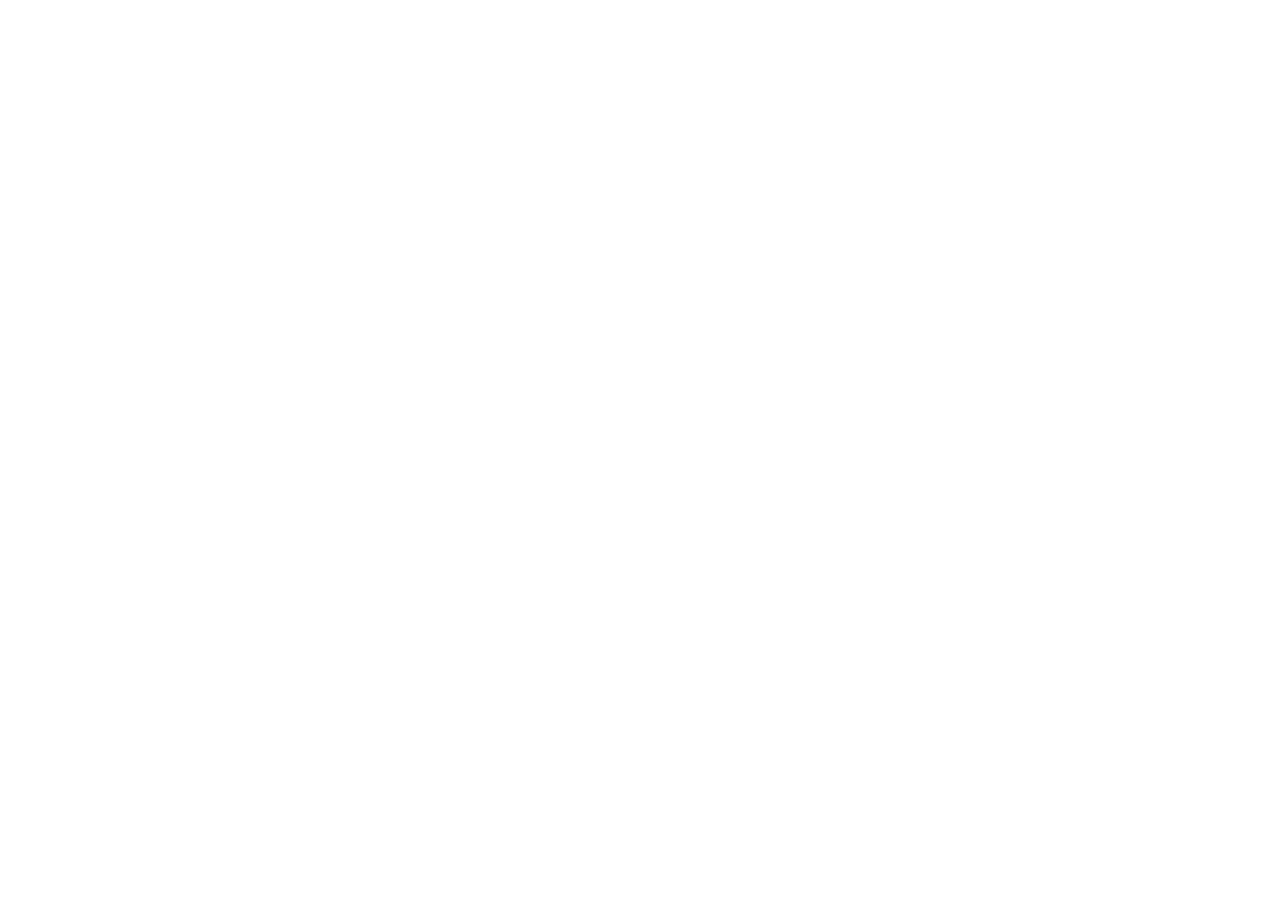
==== Algobit-NG/index.html @ f0472d27 "Auto-generated commit" ====
<!doctype html>
<html lang="en">

<head>
    <meta charset="utf-8">
    <title>Coinscrow</title>
    <base href="https://techyroots.github.io/coinscrow/">    <meta name="viewport" content="width=device-width, initial-scale=1">
    <link rel="icon" type="image/x-icon" href="favicon.ico">
<link rel="stylesheet" href="styles.1f81123faa1c5fcf5319.css"></head>

<body>
    <app-root></app-root>

    <script src="https://media.twiliocdn.com/sdk/js/chat/v4.0/twilio-chat.min.js"></script>
    <link rel="stylesheet" href="https://maxcdn.bootstrapcdn.com/bootstrap/4.0.0/css/bootstrap.min.css">
<script src="runtime.e227d1a0e31cbccbf8ec.js" defer></script><script src="polyfills.b9b21dc0255185303210.js" defer></script><script src="scripts.dc526345d607248c5580.js" defer></script><script src="main.c2bc45aca58bfa371fb0.js" defer></script></body>

</html>
---- Algobit-NG/styles.1f81123faa1c5fcf5319.css ----
:root{--blue:#007bff;--indigo:#6610f2;--purple:#6f42c1;--pink:#e83e8c;--red:#dc3545;--orange:#fd7e14;--yellow:#ffc107;--green:#28a745;--teal:#20c997;--cyan:#17a2b8;--white:#fff;--gray:#6c757d;--gray-dark:#343a40;--primary:#007bff;--secondary:#6c757d;--success:#28a745;--info:#17a2b8;--warning:#ffc107;--danger:#dc3545;--light:#f8f9fa;--dark:#343a40;--breakpoint-xs:0;--breakpoint-sm:576px;--breakpoint-md:768px;--breakpoint-lg:992px;--breakpoint-xl:1200px;--font-family-sans-serif:-apple-system,BlinkMacSystemFont,"Segoe UI",Roboto,"Helvetica Neue",Arial,"Noto Sans",sans-serif,"Apple Color Emoji","Segoe UI Emoji","Segoe UI Symbol","Noto Color Emoji";--font-family-monospace:SFMono-Regular,Menlo,Monaco,Consolas,"Liberation Mono","Courier New",monospace}*,:after,:before{box-sizing:border-box}article,aside,figcaption,figure,footer,header,hgroup,main,nav,section{display:block}body{margin:0;font-family:-apple-system,BlinkMacSystemFont,Segoe UI,Roboto,Helvetica Neue,Arial,Noto Sans,sans-serif,Apple Color Emoji,Segoe UI Emoji,Segoe UI Symbol,Noto Color Emoji;font-size:1rem;font-weight:400;line-height:1.5;color:#212529;text-align:left;background-color:#fff}[tabindex="-1"]:focus:not(:focus-visible){outline:0!important}hr{box-sizing:initial;height:0;overflow:visible}h1,h2,h3,h4,h5,h6{margin-top:0;margin-bottom:.5rem}p{margin-top:0;margin-bottom:1rem}abbr[data-original-title],abbr[title]{text-decoration:underline;-webkit-text-decoration:underline dotted;text-decoration:underline dotted;cursor:help;border-bottom:0;-webkit-text-decoration-skip-ink:none;text-decoration-skip-ink:none}address{font-style:normal;line-height:inherit}address,dl,ol,ul{margin-bottom:1rem}dl,ol,ul{margin-top:0}ol ol,ol ul,ul ol,ul ul{margin-bottom:0}dt{font-weight:700}dd{margin-bottom:.5rem;margin-left:0}blockquote{margin:0 0 1rem}b,strong{font-weight:bolder}small{font-size:80%}sub,sup{position:relative;font-size:75%;line-height:0;vertical-align:initial}sub{bottom:-.25em}sup{top:-.5em}a{color:#007bff;text-decoration:none;background-color:initial}a:hover{color:#0056b3;text-decoration:underline}a:not([href]):not([class]),a:not([href]):not([class]):hover{color:inherit;text-decoration:none}code,kbd,pre,samp{font-family:SFMono-Regular,Menlo,Monaco,Consolas,Liberation Mono,Courier New,monospace;font-size:1em}pre{margin-top:0;margin-bottom:1rem;overflow:auto;-ms-overflow-style:scrollbar}figure{margin:0 0 1rem}img{border-style:none}img,svg{vertical-align:middle}svg{overflow:hidden}table{border-collapse:collapse}caption{padding-top:.75rem;padding-bottom:.75rem;color:#6c757d;text-align:left;caption-side:bottom}th{text-align:inherit}label{display:inline-block;margin-bottom:.5rem}button{border-radius:0}button:focus{outline:1px dotted;outline:5px auto -webkit-focus-ring-color}button,input,optgroup,select,textarea{margin:0;font-family:inherit;font-size:inherit;line-height:inherit}button,input{overflow:visible}button,select{text-transform:none}[role=button]{cursor:pointer}select{word-wrap:normal}[type=button],[type=reset],[type=submit],button{-webkit-appearance:button}[type=button]:not(:disabled),[type=reset]:not(:disabled),[type=submit]:not(:disabled),button:not(:disabled){cursor:pointer}[type=button]::-moz-focus-inner,[type=reset]::-moz-focus-inner,[type=submit]::-moz-focus-inner,button::-moz-focus-inner{padding:0;border-style:none}input[type=checkbox],input[type=radio]{box-sizing:border-box;padding:0}textarea{overflow:auto;resize:vertical}fieldset{min-width:0;padding:0;margin:0;border:0}legend{display:block;width:100%;max-width:100%;padding:0;margin-bottom:.5rem;font-size:1.5rem;line-height:inherit;color:inherit;white-space:normal}progress{vertical-align:initial}[type=number]::-webkit-inner-spin-button,[type=number]::-webkit-outer-spin-button{height:auto}[type=search]{outline-offset:-2px;-webkit-appearance:none}[type=search]::-webkit-search-decoration{-webkit-appearance:none}::-webkit-file-upload-button{font:inherit;-webkit-appearance:button}output{display:inline-block}summary{display:list-item;cursor:pointer}template{display:none}[hidden]{display:none!important}.h1,.h2,.h3,.h4,.h5,.h6,h1,h2,h3,h4,h5,h6{margin-bottom:.5rem;font-weight:500;line-height:1.2}.h1,h1{font-size:2.5rem}.h2,h2{font-size:2rem}.h3,h3{font-size:1.75rem}.h4,h4{font-size:1.5rem}.h5,h5{font-size:1.25rem}.h6,h6{font-size:1rem}.lead{font-size:1.25rem;font-weight:300}.display-1{font-size:6rem}.display-1,.display-2{font-weight:300;line-height:1.2}.display-2{font-size:5.5rem}.display-3{font-size:4.5rem}.display-3,.display-4{font-weight:300;line-height:1.2}.display-4{font-size:3.5rem}hr{margin-top:1rem;margin-bottom:1rem;border:0;border-top:1px solid rgba(0,0,0,.1)}.small,small{font-size:80%;font-weight:400}.mark,mark{padding:.2em;background-color:#fcf8e3}.list-inline,.list-unstyled{padding-left:0;list-style:none}.list-inline-item{display:inline-block}.list-inline-item:not(:last-child){margin-right:.5rem}.initialism{font-size:90%;text-transform:uppercase}.blockquote{margin-bottom:1rem;font-size:1.25rem}.blockquote-footer{display:block;font-size:80%;color:#6c757d}.blockquote-footer:before{content:"\2014\00A0"}.img-fluid,.img-thumbnail{max-width:100%;height:auto}.img-thumbnail{padding:.25rem;background-color:#fff;border:1px solid #dee2e6;border-radius:.25rem}.figure{display:inline-block}.figure-img{margin-bottom:.5rem;line-height:1}.figure-caption{font-size:90%;color:#6c757d}code{font-size:87.5%;color:#e83e8c;word-wrap:break-word}a>code{color:inherit}kbd{padding:.2rem .4rem;font-size:87.5%;color:#fff;background-color:#212529;border-radius:.2rem}kbd kbd{padding:0;font-size:100%;font-weight:700}pre{display:block;font-size:87.5%;color:#212529}pre code{font-size:inherit;color:inherit;word-break:normal}.pre-scrollable{max-height:340px;overflow-y:scroll}.container,.container-fluid,.container-lg,.container-md,.container-sm,.container-xl{width:100%;padding-right:15px;padding-left:15px;margin-right:auto;margin-left:auto}@media (min-width:576px){.container,.container-sm{max-width:540px}}@media (min-width:768px){.container,.container-md,.container-sm{max-width:720px}}@media (min-width:992px){.container,.container-lg,.container-md,.container-sm{max-width:960px}}@media (min-width:1200px){.container,.container-lg,.container-md,.container-sm,.container-xl{max-width:1140px}}.row{display:flex;flex-wrap:wrap;margin-right:-15px;margin-left:-15px}.no-gutters{margin-right:0;margin-left:0}.no-gutters>.col,.no-gutters>[class*=col-]{padding-right:0;padding-left:0}.col,.col-1,.col-2,.col-3,.col-4,.col-5,.col-6,.col-7,.col-8,.col-9,.col-10,.col-11,.col-12,.col-auto,.col-lg,.col-lg-1,.col-lg-2,.col-lg-3,.col-lg-4,.col-lg-5,.col-lg-6,.col-lg-7,.col-lg-8,.col-lg-9,.col-lg-10,.col-lg-11,.col-lg-12,.col-lg-auto,.col-md,.col-md-1,.col-md-2,.col-md-3,.col-md-4,.col-md-5,.col-md-6,.col-md-7,.col-md-8,.col-md-9,.col-md-10,.col-md-11,.col-md-12,.col-md-auto,.col-sm,.col-sm-1,.col-sm-2,.col-sm-3,.col-sm-4,.col-sm-5,.col-sm-6,.col-sm-7,.col-sm-8,.col-sm-9,.col-sm-10,.col-sm-11,.col-sm-12,.col-sm-auto,.col-xl,.col-xl-1,.col-xl-2,.col-xl-3,.col-xl-4,.col-xl-5,.col-xl-6,.col-xl-7,.col-xl-8,.col-xl-9,.col-xl-10,.col-xl-11,.col-xl-12,.col-xl-auto{position:relative;width:100%;padding-right:15px;padding-left:15px}.col{flex-basis:0;flex-grow:1;max-width:100%}.row-cols-1>*{flex:0 0 100%;max-width:100%}.row-cols-2>*{flex:0 0 50%;max-width:50%}.row-cols-3>*{flex:0 0 33.333333%;max-width:33.333333%}.row-cols-4>*{flex:0 0 25%;max-width:25%}.row-cols-5>*{flex:0 0 20%;max-width:20%}.row-cols-6>*{flex:0 0 16.666667%;max-width:16.666667%}.col-auto{flex:0 0 auto;width:auto;max-width:100%}.col-1{flex:0 0 8.333333%;max-width:8.333333%}.col-2{flex:0 0 16.666667%;max-width:16.666667%}.col-3{flex:0 0 25%;max-width:25%}.col-4{flex:0 0 33.333333%;max-width:33.333333%}.col-5{flex:0 0 41.666667%;max-width:41.666667%}.col-6{flex:0 0 50%;max-width:50%}.col-7{flex:0 0 58.333333%;max-width:58.333333%}.col-8{flex:0 0 66.666667%;max-width:66.666667%}.col-9{flex:0 0 75%;max-width:75%}.col-10{flex:0 0 83.333333%;max-width:83.333333%}.col-11{flex:0 0 91.666667%;max-width:91.666667%}.col-12{flex:0 0 100%;max-width:100%}.order-first{order:-1}.order-last{order:13}.order-0{order:0}.order-1{order:1}.order-2{order:2}.order-3{order:3}.order-4{order:4}.order-5{order:5}.order-6{order:6}.order-7{order:7}.order-8{order:8}.order-9{order:9}.order-10{order:10}.order-11{order:11}.order-12{order:12}.offset-1{margin-left:8.333333%}.offset-2{margin-left:16.666667%}.offset-3{margin-left:25%}.offset-4{margin-left:33.333333%}.offset-5{margin-left:41.666667%}.offset-6{margin-left:50%}.offset-7{margin-left:58.333333%}.offset-8{margin-left:66.666667%}.offset-9{margin-left:75%}.offset-10{margin-left:83.333333%}.offset-11{margin-left:91.666667%}@media (min-width:576px){.col-sm{flex-basis:0;flex-grow:1;max-width:100%}.row-cols-sm-1>*{flex:0 0 100%;max-width:100%}.row-cols-sm-2>*{flex:0 0 50%;max-width:50%}.row-cols-sm-3>*{flex:0 0 33.333333%;max-width:33.333333%}.row-cols-sm-4>*{flex:0 0 25%;max-width:25%}.row-cols-sm-5>*{flex:0 0 20%;max-width:20%}.row-cols-sm-6>*{flex:0 0 16.666667%;max-width:16.666667%}.col-sm-auto{flex:0 0 auto;width:auto;max-width:100%}.col-sm-1{flex:0 0 8.333333%;max-width:8.333333%}.col-sm-2{flex:0 0 16.666667%;max-width:16.666667%}.col-sm-3{flex:0 0 25%;max-width:25%}.col-sm-4{flex:0 0 33.333333%;max-width:33.333333%}.col-sm-5{flex:0 0 41.666667%;max-width:41.666667%}.col-sm-6{flex:0 0 50%;max-width:50%}.col-sm-7{flex:0 0 58.333333%;max-width:58.333333%}.col-sm-8{flex:0 0 66.666667%;max-width:66.666667%}.col-sm-9{flex:0 0 75%;max-width:75%}.col-sm-10{flex:0 0 83.333333%;max-width:83.333333%}.col-sm-11{flex:0 0 91.666667%;max-width:91.666667%}.col-sm-12{flex:0 0 100%;max-width:100%}.order-sm-first{order:-1}.order-sm-last{order:13}.order-sm-0{order:0}.order-sm-1{order:1}.order-sm-2{order:2}.order-sm-3{order:3}.order-sm-4{order:4}.order-sm-5{order:5}.order-sm-6{order:6}.order-sm-7{order:7}.order-sm-8{order:8}.order-sm-9{order:9}.order-sm-10{order:10}.order-sm-11{order:11}.order-sm-12{order:12}.offset-sm-0{margin-left:0}.offset-sm-1{margin-left:8.333333%}.offset-sm-2{margin-left:16.666667%}.offset-sm-3{margin-left:25%}.offset-sm-4{margin-left:33.333333%}.offset-sm-5{margin-left:41.666667%}.offset-sm-6{margin-left:50%}.offset-sm-7{margin-left:58.333333%}.offset-sm-8{margin-left:66.666667%}.offset-sm-9{margin-left:75%}.offset-sm-10{margin-left:83.333333%}.offset-sm-11{margin-left:91.666667%}}@media (min-width:768px){.col-md{flex-basis:0;flex-grow:1;max-width:100%}.row-cols-md-1>*{flex:0 0 100%;max-width:100%}.row-cols-md-2>*{flex:0 0 50%;max-width:50%}.row-cols-md-3>*{flex:0 0 33.333333%;max-width:33.333333%}.row-cols-md-4>*{flex:0 0 25%;max-width:25%}.row-cols-md-5>*{flex:0 0 20%;max-width:20%}.row-cols-md-6>*{flex:0 0 16.666667%;max-width:16.666667%}.col-md-auto{flex:0 0 auto;width:auto;max-width:100%}.col-md-1{flex:0 0 8.333333%;max-width:8.333333%}.col-md-2{flex:0 0 16.666667%;max-width:16.666667%}.col-md-3{flex:0 0 25%;max-width:25%}.col-md-4{flex:0 0 33.333333%;max-width:33.333333%}.col-md-5{flex:0 0 41.666667%;max-width:41.666667%}.col-md-6{flex:0 0 50%;max-width:50%}.col-md-7{flex:0 0 58.333333%;max-width:58.333333%}.col-md-8{flex:0 0 66.666667%;max-width:66.666667%}.col-md-9{flex:0 0 75%;max-width:75%}.col-md-10{flex:0 0 83.333333%;max-width:83.333333%}.col-md-11{flex:0 0 91.666667%;max-width:91.666667%}.col-md-12{flex:0 0 100%;max-width:100%}.order-md-first{order:-1}.order-md-last{order:13}.order-md-0{order:0}.order-md-1{order:1}.order-md-2{order:2}.order-md-3{order:3}.order-md-4{order:4}.order-md-5{order:5}.order-md-6{order:6}.order-md-7{order:7}.order-md-8{order:8}.order-md-9{order:9}.order-md-10{order:10}.order-md-11{order:11}.order-md-12{order:12}.offset-md-0{margin-left:0}.offset-md-1{margin-left:8.333333%}.offset-md-2{margin-left:16.666667%}.offset-md-3{margin-left:25%}.offset-md-4{margin-left:33.333333%}.offset-md-5{margin-left:41.666667%}.offset-md-6{margin-left:50%}.offset-md-7{margin-left:58.333333%}.offset-md-8{margin-left:66.666667%}.offset-md-9{margin-left:75%}.offset-md-10{margin-left:83.333333%}.offset-md-11{margin-left:91.666667%}}@media (min-width:992px){.col-lg{flex-basis:0;flex-grow:1;max-width:100%}.row-cols-lg-1>*{flex:0 0 100%;max-width:100%}.row-cols-lg-2>*{flex:0 0 50%;max-width:50%}.row-cols-lg-3>*{flex:0 0 33.333333%;max-width:33.333333%}.row-cols-lg-4>*{flex:0 0 25%;max-width:25%}.row-cols-lg-5>*{flex:0 0 20%;max-width:20%}.row-cols-lg-6>*{flex:0 0 16.666667%;max-width:16.666667%}.col-lg-auto{flex:0 0 auto;width:auto;max-width:100%}.col-lg-1{flex:0 0 8.333333%;max-width:8.333333%}.col-lg-2{flex:0 0 16.666667%;max-width:16.666667%}.col-lg-3{flex:0 0 25%;max-width:25%}.col-lg-4{flex:0 0 33.333333%;max-width:33.333333%}.col-lg-5{flex:0 0 41.666667%;max-width:41.666667%}.col-lg-6{flex:0 0 50%;max-width:50%}.col-lg-7{flex:0 0 58.333333%;max-width:58.333333%}.col-lg-8{flex:0 0 66.666667%;max-width:66.666667%}.col-lg-9{flex:0 0 75%;max-width:75%}.col-lg-10{flex:0 0 83.333333%;max-width:83.333333%}.col-lg-11{flex:0 0 91.666667%;max-width:91.666667%}.col-lg-12{flex:0 0 100%;max-width:100%}.order-lg-first{order:-1}.order-lg-last{order:13}.order-lg-0{order:0}.order-lg-1{order:1}.order-lg-2{order:2}.order-lg-3{order:3}.order-lg-4{order:4}.order-lg-5{order:5}.order-lg-6{order:6}.order-lg-7{order:7}.order-lg-8{order:8}.order-lg-9{order:9}.order-lg-10{order:10}.order-lg-11{order:11}.order-lg-12{order:12}.offset-lg-0{margin-left:0}.offset-lg-1{margin-left:8.333333%}.offset-lg-2{margin-left:16.666667%}.offset-lg-3{margin-left:25%}.offset-lg-4{margin-left:33.333333%}.offset-lg-5{margin-left:41.666667%}.offset-lg-6{margin-left:50%}.offset-lg-7{margin-left:58.333333%}.offset-lg-8{margin-left:66.666667%}.offset-lg-9{margin-left:75%}.offset-lg-10{margin-left:83.333333%}.offset-lg-11{margin-left:91.666667%}}@media (min-width:1200px){.col-xl{flex-basis:0;flex-grow:1;max-width:100%}.row-cols-xl-1>*{flex:0 0 100%;max-width:100%}.row-cols-xl-2>*{flex:0 0 50%;max-width:50%}.row-cols-xl-3>*{flex:0 0 33.333333%;max-width:33.333333%}.row-cols-xl-4>*{flex:0 0 25%;max-width:25%}.row-cols-xl-5>*{flex:0 0 20%;max-width:20%}.row-cols-xl-6>*{flex:0 0 16.666667%;max-width:16.666667%}.col-xl-auto{flex:0 0 auto;width:auto;max-width:100%}.col-xl-1{flex:0 0 8.333333%;max-width:8.333333%}.col-xl-2{flex:0 0 16.666667%;max-width:16.666667%}.col-xl-3{flex:0 0 25%;max-width:25%}.col-xl-4{flex:0 0 33.333333%;max-width:33.333333%}.col-xl-5{flex:0 0 41.666667%;max-width:41.666667%}.col-xl-6{flex:0 0 50%;max-width:50%}.col-xl-7{flex:0 0 58.333333%;max-width:58.333333%}.col-xl-8{flex:0 0 66.666667%;max-width:66.666667%}.col-xl-9{flex:0 0 75%;max-width:75%}.col-xl-10{flex:0 0 83.333333%;max-width:83.333333%}.col-xl-11{flex:0 0 91.666667%;max-width:91.666667%}.col-xl-12{flex:0 0 100%;max-width:100%}.order-xl-first{order:-1}.order-xl-last{order:13}.order-xl-0{order:0}.order-xl-1{order:1}.order-xl-2{order:2}.order-xl-3{order:3}.order-xl-4{order:4}.order-xl-5{order:5}.order-xl-6{order:6}.order-xl-7{order:7}.order-xl-8{order:8}.order-xl-9{order:9}.order-xl-10{order:10}.order-xl-11{order:11}.order-xl-12{order:12}.offset-xl-0{margin-left:0}.offset-xl-1{margin-left:8.333333%}.offset-xl-2{margin-left:16.666667%}.offset-xl-3{margin-left:25%}.offset-xl-4{margin-left:33.333333%}.offset-xl-5{margin-left:41.666667%}.offset-xl-6{margin-left:50%}.offset-xl-7{margin-left:58.333333%}.offset-xl-8{margin-left:66.666667%}.offset-xl-9{margin-left:75%}.offset-xl-10{margin-left:83.333333%}.offset-xl-11{margin-left:91.666667%}}.table{width:100%;margin-bottom:1rem;color:#212529}.table td,.table th{padding:.75rem;vertical-align:top;border-top:1px solid #dee2e6}.table thead th{vertical-align:bottom;border-bottom:2px solid #dee2e6}.table tbody+tbody{border-top:2px solid #dee2e6}.table-sm td,.table-sm th{padding:.3rem}.table-bordered,.table-bordered td,.table-bordered th{border:1px solid #dee2e6}.table-bordered thead td,.table-bordered thead th{border-bottom-width:2px}.table-borderless tbody+tbody,.table-borderless td,.table-borderless th,.table-borderless thead th{border:0}.table-striped tbody tr:nth-of-type(odd){background-color:rgba(0,0,0,.05)}.table-hover tbody tr:hover{color:#212529;background-color:rgba(0,0,0,.075)}.table-primary,.table-primary>td,.table-primary>th{background-color:#b8daff}.table-primary tbody+tbody,.table-primary td,.table-primary th,.table-primary thead th{border-color:#7abaff}.table-hover .table-primary:hover,.table-hover .table-primary:hover>td,.table-hover .table-primary:hover>th{background-color:#9fcdff}.table-secondary,.table-secondary>td,.table-secondary>th{background-color:#d6d8db}.table-secondary tbody+tbody,.table-secondary td,.table-secondary th,.table-secondary thead th{border-color:#b3b7bb}.table-hover .table-secondary:hover,.table-hover .table-secondary:hover>td,.table-hover .table-secondary:hover>th{background-color:#c8cbcf}.table-success,.table-success>td,.table-success>th{background-color:#c3e6cb}.table-success tbody+tbody,.table-success td,.table-success th,.table-success thead th{border-color:#8fd19e}.table-hover .table-success:hover,.table-hover .table-success:hover>td,.table-hover .table-success:hover>th{background-color:#b1dfbb}.table-info,.table-info>td,.table-info>th{background-color:#bee5eb}.table-info tbody+tbody,.table-info td,.table-info th,.table-info thead th{border-color:#86cfda}.table-hover .table-info:hover,.table-hover .table-info:hover>td,.table-hover .table-info:hover>th{background-color:#abdde5}.table-warning,.table-warning>td,.table-warning>th{background-color:#ffeeba}.table-warning tbody+tbody,.table-warning td,.table-warning th,.table-warning thead th{border-color:#ffdf7e}.table-hover .table-warning:hover,.table-hover .table-warning:hover>td,.table-hover .table-warning:hover>th{background-color:#ffe8a1}.table-danger,.table-danger>td,.table-danger>th{background-color:#f5c6cb}.table-danger tbody+tbody,.table-danger td,.table-danger th,.table-danger thead th{border-color:#ed969e}.table-hover .table-danger:hover,.table-hover .table-danger:hover>td,.table-hover .table-danger:hover>th{background-color:#f1b0b7}.table-light,.table-light>td,.table-light>th{background-color:#fdfdfe}.table-light tbody+tbody,.table-light td,.table-light th,.table-light thead th{border-color:#fbfcfc}.table-hover .table-light:hover,.table-hover .table-light:hover>td,.table-hover .table-light:hover>th{background-color:#ececf6}.table-dark,.table-dark>td,.table-dark>th{background-color:#c6c8ca}.table-dark tbody+tbody,.table-dark td,.table-dark th,.table-dark thead th{border-color:#95999c}.table-hover .table-dark:hover,.table-hover .table-dark:hover>td,.table-hover .table-dark:hover>th{background-color:#b9bbbe}.table-active,.table-active>td,.table-active>th,.table-hover .table-active:hover,.table-hover .table-active:hover>td,.table-hover .table-active:hover>th{background-color:rgba(0,0,0,.075)}.table .thead-dark th{color:#fff;background-color:#343a40;border-color:#454d55}.table .thead-light th{color:#495057;background-color:#e9ecef;border-color:#dee2e6}.table-dark{color:#fff;background-color:#343a40}.table-dark td,.table-dark th,.table-dark thead th{border-color:#454d55}.table-dark.table-bordered{border:0}.table-dark.table-striped tbody tr:nth-of-type(odd){background-color:hsla(0,0%,100%,.05)}.table-dark.table-hover tbody tr:hover{color:#fff;background-color:hsla(0,0%,100%,.075)}@media (max-width:575.98px){.table-responsive-sm{display:block;width:100%;overflow-x:auto;-webkit-overflow-scrolling:touch}.table-responsive-sm>.table-bordered{border:0}}@media (max-width:767.98px){.table-responsive-md{display:block;width:100%;overflow-x:auto;-webkit-overflow-scrolling:touch}.table-responsive-md>.table-bordered{border:0}}@media (max-width:991.98px){.table-responsive-lg{display:block;width:100%;overflow-x:auto;-webkit-overflow-scrolling:touch}.table-responsive-lg>.table-bordered{border:0}}@media (max-width:1199.98px){.table-responsive-xl{display:block;width:100%;overflow-x:auto;-webkit-overflow-scrolling:touch}.table-responsive-xl>.table-bordered{border:0}}.table-responsive{display:block;width:100%;overflow-x:auto;-webkit-overflow-scrolling:touch}.table-responsive>.table-bordered{border:0}.form-control{display:block;width:100%;height:calc(1.5em + .75rem + 2px);padding:.375rem .75rem;font-size:1rem;font-weight:400;line-height:1.5;color:#495057;background-color:#fff;background-clip:padding-box;border:1px solid #ced4da;border-radius:.25rem;transition:border-color .15s ease-in-out,box-shadow .15s ease-in-out}@media (prefers-reduced-motion:reduce){.form-control{transition:none}}.form-control::-ms-expand{background-color:initial;border:0}.form-control:-moz-focusring{color:transparent;text-shadow:0 0 0 #495057}.form-control:focus{color:#495057;background-color:#fff;border-color:#80bdff;outline:0;box-shadow:0 0 0 .2rem rgba(0,123,255,.25)}.form-control::placeholder{color:#6c757d;opacity:1}.form-control:disabled,.form-control[readonly]{background-color:#e9ecef;opacity:1}input[type=date].form-control,input[type=datetime-local].form-control,input[type=month].form-control,input[type=time].form-control{-webkit-appearance:none;-moz-appearance:none;appearance:none}select.form-control:focus::-ms-value{color:#495057;background-color:#fff}.form-control-file,.form-control-range{display:block;width:100%}.col-form-label{padding-top:calc(.375rem + 1px);padding-bottom:calc(.375rem + 1px);margin-bottom:0;font-size:inherit;line-height:1.5}.col-form-label-lg{padding-top:calc(.5rem + 1px);padding-bottom:calc(.5rem + 1px);font-size:1.25rem;line-height:1.5}.col-form-label-sm{padding-top:calc(.25rem + 1px);padding-bottom:calc(.25rem + 1px);font-size:.875rem;line-height:1.5}.form-control-plaintext{display:block;width:100%;padding:.375rem 0;margin-bottom:0;font-size:1rem;line-height:1.5;color:#212529;background-color:initial;border:solid transparent;border-width:1px 0}.form-control-plaintext.form-control-lg,.form-control-plaintext.form-control-sm{padding-right:0;padding-left:0}.form-control-sm{height:calc(1.5em + .5rem + 2px);padding:.25rem .5rem;font-size:.875rem;line-height:1.5;border-radius:.2rem}.form-control-lg{height:calc(1.5em + 1rem + 2px);padding:.5rem 1rem;font-size:1.25rem;line-height:1.5;border-radius:.3rem}select.form-control[multiple],select.form-control[size],textarea.form-control{height:auto}.form-group{margin-bottom:1rem}.form-text{display:block;margin-top:.25rem}.form-row{display:flex;flex-wrap:wrap;margin-right:-5px;margin-left:-5px}.form-row>.col,.form-row>[class*=col-]{padding-right:5px;padding-left:5px}.form-check{position:relative;display:block;padding-left:1.25rem}.form-check-input{position:absolute;margin-top:.3rem;margin-left:-1.25rem}.form-check-input:disabled~.form-check-label,.form-check-input[disabled]~.form-check-label{color:#6c757d}.form-check-label{margin-bottom:0}.form-check-inline{display:inline-flex;align-items:center;padding-left:0;margin-right:.75rem}.form-check-inline .form-check-input{position:static;margin-top:0;margin-right:.3125rem;margin-left:0}.valid-feedback{display:none;width:100%;margin-top:.25rem;font-size:80%;color:#28a745}.valid-tooltip{position:absolute;top:100%;left:0;z-index:5;display:none;max-width:100%;padding:.25rem .5rem;margin-top:.1rem;font-size:.875rem;line-height:1.5;color:#fff;background-color:rgba(40,167,69,.9);border-radius:.25rem}.is-valid~.valid-feedback,.is-valid~.valid-tooltip,.was-validated :valid~.valid-feedback,.was-validated :valid~.valid-tooltip{display:block}.form-control.is-valid,.was-validated .form-control:valid{border-color:#28a745;padding-right:calc(1.5em + .75rem);background-image:url("data:image/svg+xml,%3csvg xmlns='http://www.w3.org/2000/svg' width='8' height='8' viewBox='0 0 8 8'%3e%3cpath fill='%2328a745' d='M2.3 6.73L.6 4.53c-.4-1.04.46-1.4 1.1-.8l1.1 1.4 3.4-3.8c.6-.63 1.6-.27 1.2.7l-4 4.6c-.43.5-.8.4-1.1.1z'/%3e%3c/svg%3e");background-repeat:no-repeat;background-position:right calc(.375em + .1875rem) center;background-size:calc(.75em + .375rem) calc(.75em + .375rem)}.form-control.is-valid:focus,.was-validated .form-control:valid:focus{border-color:#28a745;box-shadow:0 0 0 .2rem rgba(40,167,69,.25)}.was-validated textarea.form-control:valid,textarea.form-control.is-valid{padding-right:calc(1.5em + .75rem);background-position:top calc(.375em + .1875rem) right calc(.375em + .1875rem)}.custom-select.is-valid,.was-validated .custom-select:valid{border-color:#28a745;padding-right:calc(.75em + 2.3125rem);background:url("data:image/svg+xml,%3csvg xmlns='http://www.w3.org/2000/svg' width='4' height='5' viewBox='0 0 4 5'%3e%3cpath fill='%23343a40' d='M2 0L0 2h4zm0 5L0 3h4z'/%3e%3c/svg%3e") no-repeat right .75rem center/8px 10px,url("data:image/svg+xml,%3csvg xmlns='http://www.w3.org/2000/svg' width='8' height='8' viewBox='0 0 8 8'%3e%3cpath fill='%2328a745' d='M2.3 6.73L.6 4.53c-.4-1.04.46-1.4 1.1-.8l1.1 1.4 3.4-3.8c.6-.63 1.6-.27 1.2.7l-4 4.6c-.43.5-.8.4-1.1.1z'/%3e%3c/svg%3e") #fff no-repeat center right 1.75rem/calc(.75em + .375rem) calc(.75em + .375rem)}.custom-select.is-valid:focus,.was-validated .custom-select:valid:focus{border-color:#28a745;box-shadow:0 0 0 .2rem rgba(40,167,69,.25)}.form-check-input.is-valid~.form-check-label,.was-validated .form-check-input:valid~.form-check-label{color:#28a745}.form-check-input.is-valid~.valid-feedback,.form-check-input.is-valid~.valid-tooltip,.was-validated .form-check-input:valid~.valid-feedback,.was-validated .form-check-input:valid~.valid-tooltip{display:block}.custom-control-input.is-valid~.custom-control-label,.was-validated .custom-control-input:valid~.custom-control-label{color:#28a745}.custom-control-input.is-valid~.custom-control-label:before,.was-validated .custom-control-input:valid~.custom-control-label:before{border-color:#28a745}.custom-control-input.is-valid:checked~.custom-control-label:before,.was-validated .custom-control-input:valid:checked~.custom-control-label:before{border-color:#34ce57;background-color:#34ce57}.custom-control-input.is-valid:focus~.custom-control-label:before,.was-validated .custom-control-input:valid:focus~.custom-control-label:before{box-shadow:0 0 0 .2rem rgba(40,167,69,.25)}.custom-control-input.is-valid:focus:not(:checked)~.custom-control-label:before,.custom-file-input.is-valid~.custom-file-label,.was-validated .custom-control-input:valid:focus:not(:checked)~.custom-control-label:before,.was-validated .custom-file-input:valid~.custom-file-label{border-color:#28a745}.custom-file-input.is-valid:focus~.custom-file-label,.was-validated .custom-file-input:valid:focus~.custom-file-label{border-color:#28a745;box-shadow:0 0 0 .2rem rgba(40,167,69,.25)}.invalid-feedback{display:none;width:100%;margin-top:.25rem;font-size:80%;color:#dc3545}.invalid-tooltip{position:absolute;top:100%;left:0;z-index:5;display:none;max-width:100%;padding:.25rem .5rem;margin-top:.1rem;font-size:.875rem;line-height:1.5;color:#fff;background-color:rgba(220,53,69,.9);border-radius:.25rem}.is-invalid~.invalid-feedback,.is-invalid~.invalid-tooltip,.was-validated :invalid~.invalid-feedback,.was-validated :invalid~.invalid-tooltip{display:block}.form-control.is-invalid,.was-validated .form-control:invalid{border-color:#dc3545;padding-right:calc(1.5em + .75rem);background-image:url("data:image/svg+xml,%3csvg xmlns='http://www.w3.org/2000/svg' width='12' height='12' fill='none' stroke='%23dc3545' viewBox='0 0 12 12'%3e%3ccircle cx='6' cy='6' r='4.5'/%3e%3cpath stroke-linejoin='round' d='M5.8 3.6h.4L6 6.5z'/%3e%3ccircle cx='6' cy='8.2' r='.6' fill='%23dc3545' stroke='none'/%3e%3c/svg%3e");background-repeat:no-repeat;background-position:right calc(.375em + .1875rem) center;background-size:calc(.75em + .375rem) calc(.75em + .375rem)}.form-control.is-invalid:focus,.was-validated .form-control:invalid:focus{border-color:#dc3545;box-shadow:0 0 0 .2rem rgba(220,53,69,.25)}.was-validated textarea.form-control:invalid,textarea.form-control.is-invalid{padding-right:calc(1.5em + .75rem);background-position:top calc(.375em + .1875rem) right calc(.375em + .1875rem)}.custom-select.is-invalid,.was-validated .custom-select:invalid{border-color:#dc3545;padding-right:calc(.75em + 2.3125rem);background:url("data:image/svg+xml,%3csvg xmlns='http://www.w3.org/2000/svg' width='4' height='5' viewBox='0 0 4 5'%3e%3cpath fill='%23343a40' d='M2 0L0 2h4zm0 5L0 3h4z'/%3e%3c/svg%3e") no-repeat right .75rem center/8px 10px,url("data:image/svg+xml,%3csvg xmlns='http://www.w3.org/2000/svg' width='12' height='12' fill='none' stroke='%23dc3545' viewBox='0 0 12 12'%3e%3ccircle cx='6' cy='6' r='4.5'/%3e%3cpath stroke-linejoin='round' d='M5.8 3.6h.4L6 6.5z'/%3e%3ccircle cx='6' cy='8.2' r='.6' fill='%23dc3545' stroke='none'/%3e%3c/svg%3e") #fff no-repeat center right 1.75rem/calc(.75em + .375rem) calc(.75em + .375rem)}.custom-select.is-invalid:focus,.was-validated .custom-select:invalid:focus{border-color:#dc3545;box-shadow:0 0 0 .2rem rgba(220,53,69,.25)}.form-check-input.is-invalid~.form-check-label,.was-validated .form-check-input:invalid~.form-check-label{color:#dc3545}.form-check-input.is-invalid~.invalid-feedback,.form-check-input.is-invalid~.invalid-tooltip,.was-validated .form-check-input:invalid~.invalid-feedback,.was-validated .form-check-input:invalid~.invalid-tooltip{display:block}.custom-control-input.is-invalid~.custom-control-label,.was-validated .custom-control-input:invalid~.custom-control-label{color:#dc3545}.custom-control-input.is-invalid~.custom-control-label:before,.was-validated .custom-control-input:invalid~.custom-control-label:before{border-color:#dc3545}.custom-control-input.is-invalid:checked~.custom-control-label:before,.was-validated .custom-control-input:invalid:checked~.custom-control-label:before{border-color:#e4606d;background-color:#e4606d}.custom-control-input.is-invalid:focus~.custom-control-label:before,.was-validated .custom-control-input:invalid:focus~.custom-control-label:before{box-shadow:0 0 0 .2rem rgba(220,53,69,.25)}.custom-control-input.is-invalid:focus:not(:checked)~.custom-control-label:before,.custom-file-input.is-invalid~.custom-file-label,.was-validated .custom-control-input:invalid:focus:not(:checked)~.custom-control-label:before,.was-validated .custom-file-input:invalid~.custom-file-label{border-color:#dc3545}.custom-file-input.is-invalid:focus~.custom-file-label,.was-validated .custom-file-input:invalid:focus~.custom-file-label{border-color:#dc3545;box-shadow:0 0 0 .2rem rgba(220,53,69,.25)}.form-inline{display:flex;flex-flow:row wrap;align-items:center}.form-inline .form-check{width:100%}@media (min-width:576px){.form-inline label{justify-content:center}.form-inline .form-group,.form-inline label{display:flex;align-items:center;margin-bottom:0}.form-inline .form-group{flex:0 0 auto;flex-flow:row wrap}.form-inline .form-control{display:inline-block;width:auto;vertical-align:middle}.form-inline .form-control-plaintext{display:inline-block}.form-inline .custom-select,.form-inline .input-group{width:auto}.form-inline .form-check{display:flex;align-items:center;justify-content:center;width:auto;padding-left:0}.form-inline .form-check-input{position:relative;flex-shrink:0;margin-top:0;margin-right:.25rem;margin-left:0}.form-inline .custom-control{align-items:center;justify-content:center}.form-inline .custom-control-label{margin-bottom:0}}.btn{display:inline-block;font-weight:400;color:#212529;text-align:center;vertical-align:middle;-webkit-user-select:none;-moz-user-select:none;user-select:none;background-color:initial;border:1px solid transparent;padding:.375rem .75rem;font-size:1rem;line-height:1.5;border-radius:.25rem;transition:color .15s ease-in-out,background-color .15s ease-in-out,border-color .15s ease-in-out,box-shadow .15s ease-in-out}@media (prefers-reduced-motion:reduce){.btn{transition:none}}.btn:hover{color:#212529;text-decoration:none}.btn.focus,.btn:focus{outline:0;box-shadow:0 0 0 .2rem rgba(0,123,255,.25)}.btn.disabled,.btn:disabled{opacity:.65}.btn:not(:disabled):not(.disabled){cursor:pointer}a.btn.disabled,fieldset:disabled a.btn{pointer-events:none}.btn-primary{color:#fff;background-color:#007bff;border-color:#007bff}.btn-primary.focus,.btn-primary:focus,.btn-primary:hover{color:#fff;background-color:#0069d9;border-color:#0062cc}.btn-primary.focus,.btn-primary:focus{box-shadow:0 0 0 .2rem rgba(38,143,255,.5)}.btn-primary.disabled,.btn-primary:disabled{color:#fff;background-color:#007bff;border-color:#007bff}.btn-primary:not(:disabled):not(.disabled).active,.btn-primary:not(:disabled):not(.disabled):active,.show>.btn-primary.dropdown-toggle{color:#fff;background-color:#0062cc;border-color:#005cbf}.btn-primary:not(:disabled):not(.disabled).active:focus,.btn-primary:not(:disabled):not(.disabled):active:focus,.show>.btn-primary.dropdown-toggle:focus{box-shadow:0 0 0 .2rem rgba(38,143,255,.5)}.btn-secondary{color:#fff;background-color:#6c757d;border-color:#6c757d}.btn-secondary.focus,.btn-secondary:focus,.btn-secondary:hover{color:#fff;background-color:#5a6268;border-color:#545b62}.btn-secondary.focus,.btn-secondary:focus{box-shadow:0 0 0 .2rem rgba(130,138,145,.5)}.btn-secondary.disabled,.btn-secondary:disabled{color:#fff;background-color:#6c757d;border-color:#6c757d}.btn-secondary:not(:disabled):not(.disabled).active,.btn-secondary:not(:disabled):not(.disabled):active,.show>.btn-secondary.dropdown-toggle{color:#fff;background-color:#545b62;border-color:#4e555b}.btn-secondary:not(:disabled):not(.disabled).active:focus,.btn-secondary:not(:disabled):not(.disabled):active:focus,.show>.btn-secondary.dropdown-toggle:focus{box-shadow:0 0 0 .2rem rgba(130,138,145,.5)}.btn-success{color:#fff;background-color:#28a745;border-color:#28a745}.btn-success.focus,.btn-success:focus,.btn-success:hover{color:#fff;background-color:#218838;border-color:#1e7e34}.btn-success.focus,.btn-success:focus{box-shadow:0 0 0 .2rem rgba(72,180,97,.5)}.btn-success.disabled,.btn-success:disabled{color:#fff;background-color:#28a745;border-color:#28a745}.btn-success:not(:disabled):not(.disabled).active,.btn-success:not(:disabled):not(.disabled):active,.show>.btn-success.dropdown-toggle{color:#fff;background-color:#1e7e34;border-color:#1c7430}.btn-success:not(:disabled):not(.disabled).active:focus,.btn-success:not(:disabled):not(.disabled):active:focus,.show>.btn-success.dropdown-toggle:focus{box-shadow:0 0 0 .2rem rgba(72,180,97,.5)}.btn-info{color:#fff;background-color:#17a2b8;border-color:#17a2b8}.btn-info.focus,.btn-info:focus,.btn-info:hover{color:#fff;background-color:#138496;border-color:#117a8b}.btn-info.focus,.btn-info:focus{box-shadow:0 0 0 .2rem rgba(58,176,195,.5)}.btn-info.disabled,.btn-info:disabled{color:#fff;background-color:#17a2b8;border-color:#17a2b8}.btn-info:not(:disabled):not(.disabled).active,.btn-info:not(:disabled):not(.disabled):active,.show>.btn-info.dropdown-toggle{color:#fff;background-color:#117a8b;border-color:#10707f}.btn-info:not(:disabled):not(.disabled).active:focus,.btn-info:not(:disabled):not(.disabled):active:focus,.show>.btn-info.dropdown-toggle:focus{box-shadow:0 0 0 .2rem rgba(58,176,195,.5)}.btn-warning{color:#212529;background-color:#ffc107;border-color:#ffc107}.btn-warning.focus,.btn-warning:focus,.btn-warning:hover{color:#212529;background-color:#e0a800;border-color:#d39e00}.btn-warning.focus,.btn-warning:focus{box-shadow:0 0 0 .2rem rgba(222,170,12,.5)}.btn-warning.disabled,.btn-warning:disabled{color:#212529;background-color:#ffc107;border-color:#ffc107}.btn-warning:not(:disabled):not(.disabled).active,.btn-warning:not(:disabled):not(.disabled):active,.show>.btn-warning.dropdown-toggle{color:#212529;background-color:#d39e00;border-color:#c69500}.btn-warning:not(:disabled):not(.disabled).active:focus,.btn-warning:not(:disabled):not(.disabled):active:focus,.show>.btn-warning.dropdown-toggle:focus{box-shadow:0 0 0 .2rem rgba(222,170,12,.5)}.btn-danger{color:#fff;background-color:#dc3545;border-color:#dc3545}.btn-danger.focus,.btn-danger:focus,.btn-danger:hover{color:#fff;background-color:#c82333;border-color:#bd2130}.btn-danger.focus,.btn-danger:focus{box-shadow:0 0 0 .2rem rgba(225,83,97,.5)}.btn-danger.disabled,.btn-danger:disabled{color:#fff;background-color:#dc3545;border-color:#dc3545}.btn-danger:not(:disabled):not(.disabled).active,.btn-danger:not(:disabled):not(.disabled):active,.show>.btn-danger.dropdown-toggle{color:#fff;background-color:#bd2130;border-color:#b21f2d}.btn-danger:not(:disabled):not(.disabled).active:focus,.btn-danger:not(:disabled):not(.disabled):active:focus,.show>.btn-danger.dropdown-toggle:focus{box-shadow:0 0 0 .2rem rgba(225,83,97,.5)}.btn-light{color:#212529;background-color:#f8f9fa;border-color:#f8f9fa}.btn-light.focus,.btn-light:focus,.btn-light:hover{color:#212529;background-color:#e2e6ea;border-color:#dae0e5}.btn-light.focus,.btn-light:focus{box-shadow:0 0 0 .2rem rgba(216,217,219,.5)}.btn-light.disabled,.btn-light:disabled{color:#212529;background-color:#f8f9fa;border-color:#f8f9fa}.btn-light:not(:disabled):not(.disabled).active,.btn-light:not(:disabled):not(.disabled):active,.show>.btn-light.dropdown-toggle{color:#212529;background-color:#dae0e5;border-color:#d3d9df}.btn-light:not(:disabled):not(.disabled).active:focus,.btn-light:not(:disabled):not(.disabled):active:focus,.show>.btn-light.dropdown-toggle:focus{box-shadow:0 0 0 .2rem rgba(216,217,219,.5)}.btn-dark{color:#fff;background-color:#343a40;border-color:#343a40}.btn-dark.focus,.btn-dark:focus,.btn-dark:hover{color:#fff;background-color:#23272b;border-color:#1d2124}.btn-dark.focus,.btn-dark:focus{box-shadow:0 0 0 .2rem rgba(82,88,93,.5)}.btn-dark.disabled,.btn-dark:disabled{color:#fff;background-color:#343a40;border-color:#343a40}.btn-dark:not(:disabled):not(.disabled).active,.btn-dark:not(:disabled):not(.disabled):active,.show>.btn-dark.dropdown-toggle{color:#fff;background-color:#1d2124;border-color:#171a1d}.btn-dark:not(:disabled):not(.disabled).active:focus,.btn-dark:not(:disabled):not(.disabled):active:focus,.show>.btn-dark.dropdown-toggle:focus{box-shadow:0 0 0 .2rem rgba(82,88,93,.5)}.btn-outline-primary{color:#007bff;border-color:#007bff}.btn-outline-primary:hover{color:#fff;background-color:#007bff;border-color:#007bff}.btn-outline-primary.focus,.btn-outline-primary:focus{box-shadow:0 0 0 .2rem rgba(0,123,255,.5)}.btn-outline-primary.disabled,.btn-outline-primary:disabled{color:#007bff;background-color:initial}.btn-outline-primary:not(:disabled):not(.disabled).active,.btn-outline-primary:not(:disabled):not(.disabled):active,.show>.btn-outline-primary.dropdown-toggle{color:#fff;background-color:#007bff;border-color:#007bff}.btn-outline-primary:not(:disabled):not(.disabled).active:focus,.btn-outline-primary:not(:disabled):not(.disabled):active:focus,.show>.btn-outline-primary.dropdown-toggle:focus{box-shadow:0 0 0 .2rem rgba(0,123,255,.5)}.btn-outline-secondary{color:#6c757d;border-color:#6c757d}.btn-outline-secondary:hover{color:#fff;background-color:#6c757d;border-color:#6c757d}.btn-outline-secondary.focus,.btn-outline-secondary:focus{box-shadow:0 0 0 .2rem rgba(108,117,125,.5)}.btn-outline-secondary.disabled,.btn-outline-secondary:disabled{color:#6c757d;background-color:initial}.btn-outline-secondary:not(:disabled):not(.disabled).active,.btn-outline-secondary:not(:disabled):not(.disabled):active,.show>.btn-outline-secondary.dropdown-toggle{color:#fff;background-color:#6c757d;border-color:#6c757d}.btn-outline-secondary:not(:disabled):not(.disabled).active:focus,.btn-outline-secondary:not(:disabled):not(.disabled):active:focus,.show>.btn-outline-secondary.dropdown-toggle:focus{box-shadow:0 0 0 .2rem rgba(108,117,125,.5)}.btn-outline-success{color:#28a745;border-color:#28a745}.btn-outline-success:hover{color:#fff;background-color:#28a745;border-color:#28a745}.btn-outline-success.focus,.btn-outline-success:focus{box-shadow:0 0 0 .2rem rgba(40,167,69,.5)}.btn-outline-success.disabled,.btn-outline-success:disabled{color:#28a745;background-color:initial}.btn-outline-success:not(:disabled):not(.disabled).active,.btn-outline-success:not(:disabled):not(.disabled):active,.show>.btn-outline-success.dropdown-toggle{color:#fff;background-color:#28a745;border-color:#28a745}.btn-outline-success:not(:disabled):not(.disabled).active:focus,.btn-outline-success:not(:disabled):not(.disabled):active:focus,.show>.btn-outline-success.dropdown-toggle:focus{box-shadow:0 0 0 .2rem rgba(40,167,69,.5)}.btn-outline-info{color:#17a2b8;border-color:#17a2b8}.btn-outline-info:hover{color:#fff;background-color:#17a2b8;border-color:#17a2b8}.btn-outline-info.focus,.btn-outline-info:focus{box-shadow:0 0 0 .2rem rgba(23,162,184,.5)}.btn-outline-info.disabled,.btn-outline-info:disabled{color:#17a2b8;background-color:initial}.btn-outline-info:not(:disabled):not(.disabled).active,.btn-outline-info:not(:disabled):not(.disabled):active,.show>.btn-outline-info.dropdown-toggle{color:#fff;background-color:#17a2b8;border-color:#17a2b8}.btn-outline-info:not(:disabled):not(.disabled).active:focus,.btn-outline-info:not(:disabled):not(.disabled):active:focus,.show>.btn-outline-info.dropdown-toggle:focus{box-shadow:0 0 0 .2rem rgba(23,162,184,.5)}.btn-outline-warning{color:#ffc107;border-color:#ffc107}.btn-outline-warning:hover{color:#212529;background-color:#ffc107;border-color:#ffc107}.btn-outline-warning.focus,.btn-outline-warning:focus{box-shadow:0 0 0 .2rem rgba(255,193,7,.5)}.btn-outline-warning.disabled,.btn-outline-warning:disabled{color:#ffc107;background-color:initial}.btn-outline-warning:not(:disabled):not(.disabled).active,.btn-outline-warning:not(:disabled):not(.disabled):active,.show>.btn-outline-warning.dropdown-toggle{color:#212529;background-color:#ffc107;border-color:#ffc107}.btn-outline-warning:not(:disabled):not(.disabled).active:focus,.btn-outline-warning:not(:disabled):not(.disabled):active:focus,.show>.btn-outline-warning.dropdown-toggle:focus{box-shadow:0 0 0 .2rem rgba(255,193,7,.5)}.btn-outline-danger{color:#dc3545;border-color:#dc3545}.btn-outline-danger:hover{color:#fff;background-color:#dc3545;border-color:#dc3545}.btn-outline-danger.focus,.btn-outline-danger:focus{box-shadow:0 0 0 .2rem rgba(220,53,69,.5)}.btn-outline-danger.disabled,.btn-outline-danger:disabled{color:#dc3545;background-color:initial}.btn-outline-danger:not(:disabled):not(.disabled).active,.btn-outline-danger:not(:disabled):not(.disabled):active,.show>.btn-outline-danger.dropdown-toggle{color:#fff;background-color:#dc3545;border-color:#dc3545}.btn-outline-danger:not(:disabled):not(.disabled).active:focus,.btn-outline-danger:not(:disabled):not(.disabled):active:focus,.show>.btn-outline-danger.dropdown-toggle:focus{box-shadow:0 0 0 .2rem rgba(220,53,69,.5)}.btn-outline-light{color:#f8f9fa;border-color:#f8f9fa}.btn-outline-light:hover{color:#212529;background-color:#f8f9fa;border-color:#f8f9fa}.btn-outline-light.focus,.btn-outline-light:focus{box-shadow:0 0 0 .2rem rgba(248,249,250,.5)}.btn-outline-light.disabled,.btn-outline-light:disabled{color:#f8f9fa;background-color:initial}.btn-outline-light:not(:disabled):not(.disabled).active,.btn-outline-light:not(:disabled):not(.disabled):active,.show>.btn-outline-light.dropdown-toggle{color:#212529;background-color:#f8f9fa;border-color:#f8f9fa}.btn-outline-light:not(:disabled):not(.disabled).active:focus,.btn-outline-light:not(:disabled):not(.disabled):active:focus,.show>.btn-outline-light.dropdown-toggle:focus{box-shadow:0 0 0 .2rem rgba(248,249,250,.5)}.btn-outline-dark{color:#343a40;border-color:#343a40}.btn-outline-dark:hover{color:#fff;background-color:#343a40;border-color:#343a40}.btn-outline-dark.focus,.btn-outline-dark:focus{box-shadow:0 0 0 .2rem rgba(52,58,64,.5)}.btn-outline-dark.disabled,.btn-outline-dark:disabled{color:#343a40;background-color:initial}.btn-outline-dark:not(:disabled):not(.disabled).active,.btn-outline-dark:not(:disabled):not(.disabled):active,.show>.btn-outline-dark.dropdown-toggle{color:#fff;background-color:#343a40;border-color:#343a40}.btn-outline-dark:not(:disabled):not(.disabled).active:focus,.btn-outline-dark:not(:disabled):not(.disabled):active:focus,.show>.btn-outline-dark.dropdown-toggle:focus{box-shadow:0 0 0 .2rem rgba(52,58,64,.5)}.btn-link{font-weight:400;color:#007bff;text-decoration:none}.btn-link:hover{color:#0056b3}.btn-link.focus,.btn-link:focus,.btn-link:hover{text-decoration:underline}.btn-link.disabled,.btn-link:disabled{color:#6c757d;pointer-events:none}.btn-group-lg>.btn,.btn-lg{padding:.5rem 1rem;font-size:1.25rem;line-height:1.5;border-radius:.3rem}.btn-group-sm>.btn,.btn-sm{padding:.25rem .5rem;font-size:.875rem;line-height:1.5;border-radius:.2rem}.btn-block{display:block;width:100%}.btn-block+.btn-block{margin-top:.5rem}input[type=button].btn-block,input[type=reset].btn-block,input[type=submit].btn-block{width:100%}.fade{transition:opacity .15s linear}@media (prefers-reduced-motion:reduce){.fade{transition:none}}.fade:not(.show){opacity:0}.collapse:not(.show){display:none}.collapsing{position:relative;height:0;overflow:hidden;transition:height .35s ease}@media (prefers-reduced-motion:reduce){.collapsing{transition:none}}.dropdown,.dropleft,.dropright,.dropup{position:relative}.dropdown-toggle{white-space:nowrap}.dropdown-toggle:after{display:inline-block;margin-left:.255em;vertical-align:.255em;content:"";border-top:.3em solid;border-right:.3em solid transparent;border-bottom:0;border-left:.3em solid transparent}.dropdown-toggle:empty:after{margin-left:0}.dropdown-menu{position:absolute;top:100%;left:0;z-index:1000;display:none;float:left;min-width:10rem;padding:.5rem 0;margin:.125rem 0 0;font-size:1rem;color:#212529;text-align:left;list-style:none;background-color:#fff;background-clip:padding-box;border:1px solid rgba(0,0,0,.15);border-radius:.25rem}.dropdown-menu-left{right:auto;left:0}.dropdown-menu-right{right:0;left:auto}@media (min-width:576px){.dropdown-menu-sm-left{right:auto;left:0}.dropdown-menu-sm-right{right:0;left:auto}}@media (min-width:768px){.dropdown-menu-md-left{right:auto;left:0}.dropdown-menu-md-right{right:0;left:auto}}@media (min-width:992px){.dropdown-menu-lg-left{right:auto;left:0}.dropdown-menu-lg-right{right:0;left:auto}}@media (min-width:1200px){.dropdown-menu-xl-left{right:auto;left:0}.dropdown-menu-xl-right{right:0;left:auto}}.dropup .dropdown-menu{top:auto;bottom:100%;margin-top:0;margin-bottom:.125rem}.dropup .dropdown-toggle:after{display:inline-block;margin-left:.255em;vertical-align:.255em;content:"";border-top:0;border-right:.3em solid transparent;border-bottom:.3em solid;border-left:.3em solid transparent}.dropup .dropdown-toggle:empty:after{margin-left:0}.dropright .dropdown-menu{top:0;right:auto;left:100%;margin-top:0;margin-left:.125rem}.dropright .dropdown-toggle:after{display:inline-block;margin-left:.255em;vertical-align:.255em;content:"";border-top:.3em solid transparent;border-right:0;border-bottom:.3em solid transparent;border-left:.3em solid}.dropright .dropdown-toggle:empty:after{margin-left:0}.dropright .dropdown-toggle:after{vertical-align:0}.dropleft .dropdown-menu{top:0;right:100%;left:auto;margin-top:0;margin-right:.125rem}.dropleft .dropdown-toggle:after{display:inline-block;margin-left:.255em;vertical-align:.255em;content:"";display:none}.dropleft .dropdown-toggle:before{display:inline-block;margin-right:.255em;vertical-align:.255em;content:"";border-top:.3em solid transparent;border-right:.3em solid;border-bottom:.3em solid transparent}.dropleft .dropdown-toggle:empty:after{margin-left:0}.dropleft .dropdown-toggle:before{vertical-align:0}.dropdown-menu[x-placement^=bottom],.dropdown-menu[x-placement^=left],.dropdown-menu[x-placement^=right],.dropdown-menu[x-placement^=top]{right:auto;bottom:auto}.dropdown-divider{height:0;margin:.5rem 0;overflow:hidden;border-top:1px solid #e9ecef}.dropdown-item{display:block;width:100%;padding:.25rem 1.5rem;clear:both;font-weight:400;color:#212529;text-align:inherit;white-space:nowrap;background-color:initial;border:0}.dropdown-item:focus,.dropdown-item:hover{color:#16181b;text-decoration:none;background-color:#f8f9fa}.dropdown-item.active,.dropdown-item:active{color:#fff;text-decoration:none;background-color:#007bff}.dropdown-item.disabled,.dropdown-item:disabled{color:#6c757d;pointer-events:none;background-color:initial}.dropdown-menu.show{display:block}.dropdown-header{display:block;padding:.5rem 1.5rem;margin-bottom:0;font-size:.875rem;color:#6c757d;white-space:nowrap}.dropdown-item-text{display:block;padding:.25rem 1.5rem;color:#212529}.btn-group,.btn-group-vertical{position:relative;display:inline-flex;vertical-align:middle}.btn-group-vertical>.btn,.btn-group>.btn{position:relative;flex:1 1 auto}.btn-group-vertical>.btn.active,.btn-group-vertical>.btn:active,.btn-group-vertical>.btn:focus,.btn-group-vertical>.btn:hover,.btn-group>.btn.active,.btn-group>.btn:active,.btn-group>.btn:focus,.btn-group>.btn:hover{z-index:1}.btn-toolbar{display:flex;flex-wrap:wrap;justify-content:flex-start}.btn-toolbar .input-group{width:auto}.btn-group>.btn-group:not(:first-child),.btn-group>.btn:not(:first-child){margin-left:-1px}.btn-group>.btn-group:not(:last-child)>.btn,.btn-group>.btn:not(:last-child):not(.dropdown-toggle){border-top-right-radius:0;border-bottom-right-radius:0}.btn-group>.btn-group:not(:first-child)>.btn,.btn-group>.btn:not(:first-child){border-top-left-radius:0;border-bottom-left-radius:0}.dropdown-toggle-split{padding-right:.5625rem;padding-left:.5625rem}.dropdown-toggle-split:after,.dropright .dropdown-toggle-split:after,.dropup .dropdown-toggle-split:after{margin-left:0}.dropleft .dropdown-toggle-split:before{margin-right:0}.btn-group-sm>.btn+.dropdown-toggle-split,.btn-sm+.dropdown-toggle-split{padding-right:.375rem;padding-left:.375rem}.btn-group-lg>.btn+.dropdown-toggle-split,.btn-lg+.dropdown-toggle-split{padding-right:.75rem;padding-left:.75rem}.btn-group-vertical{flex-direction:column;align-items:flex-start;justify-content:center}.btn-group-vertical>.btn,.btn-group-vertical>.btn-group{width:100%}.btn-group-vertical>.btn-group:not(:first-child),.btn-group-vertical>.btn:not(:first-child){margin-top:-1px}.btn-group-vertical>.btn-group:not(:last-child)>.btn,.btn-group-vertical>.btn:not(:last-child):not(.dropdown-toggle){border-bottom-right-radius:0;border-bottom-left-radius:0}.btn-group-vertical>.btn-group:not(:first-child)>.btn,.btn-group-vertical>.btn:not(:first-child){border-top-left-radius:0;border-top-right-radius:0}.btn-group-toggle>.btn,.btn-group-toggle>.btn-group>.btn{margin-bottom:0}.btn-group-toggle>.btn-group>.btn input[type=checkbox],.btn-group-toggle>.btn-group>.btn input[type=radio],.btn-group-toggle>.btn input[type=checkbox],.btn-group-toggle>.btn input[type=radio]{position:absolute;clip:rect(0,0,0,0);pointer-events:none}.input-group{position:relative;display:flex;flex-wrap:wrap;align-items:stretch;width:100%}.input-group>.custom-file,.input-group>.custom-select,.input-group>.form-control,.input-group>.form-control-plaintext{position:relative;flex:1 1 auto;width:1%;min-width:0;margin-bottom:0}.input-group>.custom-file+.custom-file,.input-group>.custom-file+.custom-select,.input-group>.custom-file+.form-control,.input-group>.custom-select+.custom-file,.input-group>.custom-select+.custom-select,.input-group>.custom-select+.form-control,.input-group>.form-control+.custom-file,.input-group>.form-control+.custom-select,.input-group>.form-control+.form-control,.input-group>.form-control-plaintext+.custom-file,.input-group>.form-control-plaintext+.custom-select,.input-group>.form-control-plaintext+.form-control{margin-left:-1px}.input-group>.custom-file .custom-file-input:focus~.custom-file-label,.input-group>.custom-select:focus,.input-group>.form-control:focus{z-index:3}.input-group>.custom-file .custom-file-input:focus{z-index:4}.input-group>.custom-select:not(:last-child),.input-group>.form-control:not(:last-child){border-top-right-radius:0;border-bottom-right-radius:0}.input-group>.custom-select:not(:first-child),.input-group>.form-control:not(:first-child){border-top-left-radius:0;border-bottom-left-radius:0}.input-group>.custom-file{display:flex;align-items:center}.input-group>.custom-file:not(:last-child) .custom-file-label,.input-group>.custom-file:not(:last-child) .custom-file-label:after{border-top-right-radius:0;border-bottom-right-radius:0}.input-group>.custom-file:not(:first-child) .custom-file-label{border-top-left-radius:0;border-bottom-left-radius:0}.input-group-append,.input-group-prepend{display:flex}.input-group-append .btn,.input-group-prepend .btn{position:relative;z-index:2}.input-group-append .btn:focus,.input-group-prepend .btn:focus{z-index:3}.input-group-append .btn+.btn,.input-group-append .btn+.input-group-text,.input-group-append .input-group-text+.btn,.input-group-append .input-group-text+.input-group-text,.input-group-prepend .btn+.btn,.input-group-prepend .btn+.input-group-text,.input-group-prepend .input-group-text+.btn,.input-group-prepend .input-group-text+.input-group-text{margin-left:-1px}.input-group-prepend{margin-right:-1px}.input-group-append{margin-left:-1px}.input-group-text{display:flex;align-items:center;padding:.375rem .75rem;margin-bottom:0;font-size:1rem;font-weight:400;line-height:1.5;color:#495057;text-align:center;white-space:nowrap;background-color:#e9ecef;border:1px solid #ced4da;border-radius:.25rem}.input-group-text input[type=checkbox],.input-group-text input[type=radio]{margin-top:0}.input-group-lg>.custom-select,.input-group-lg>.form-control:not(textarea){height:calc(1.5em + 1rem + 2px)}.input-group-lg>.custom-select,.input-group-lg>.form-control,.input-group-lg>.input-group-append>.btn,.input-group-lg>.input-group-append>.input-group-text,.input-group-lg>.input-group-prepend>.btn,.input-group-lg>.input-group-prepend>.input-group-text{padding:.5rem 1rem;font-size:1.25rem;line-height:1.5;border-radius:.3rem}.input-group-sm>.custom-select,.input-group-sm>.form-control:not(textarea){height:calc(1.5em + .5rem + 2px)}.input-group-sm>.custom-select,.input-group-sm>.form-control,.input-group-sm>.input-group-append>.btn,.input-group-sm>.input-group-append>.input-group-text,.input-group-sm>.input-group-prepend>.btn,.input-group-sm>.input-group-prepend>.input-group-text{padding:.25rem .5rem;font-size:.875rem;line-height:1.5;border-radius:.2rem}.input-group-lg>.custom-select,.input-group-sm>.custom-select{padding-right:1.75rem}.input-group>.input-group-append:last-child>.btn:not(:last-child):not(.dropdown-toggle),.input-group>.input-group-append:last-child>.input-group-text:not(:last-child),.input-group>.input-group-append:not(:last-child)>.btn,.input-group>.input-group-append:not(:last-child)>.input-group-text,.input-group>.input-group-prepend>.btn,.input-group>.input-group-prepend>.input-group-text{border-top-right-radius:0;border-bottom-right-radius:0}.input-group>.input-group-append>.btn,.input-group>.input-group-append>.input-group-text,.input-group>.input-group-prepend:first-child>.btn:not(:first-child),.input-group>.input-group-prepend:first-child>.input-group-text:not(:first-child),.input-group>.input-group-prepend:not(:first-child)>.btn,.input-group>.input-group-prepend:not(:first-child)>.input-group-text{border-top-left-radius:0;border-bottom-left-radius:0}.custom-control{position:relative;z-index:1;display:block;min-height:1.5rem;padding-left:1.5rem}.custom-control-inline{display:inline-flex;margin-right:1rem}.custom-control-input{position:absolute;left:0;z-index:-1;width:1rem;height:1.25rem;opacity:0}.custom-control-input:checked~.custom-control-label:before{color:#fff;border-color:#007bff;background-color:#007bff}.custom-control-input:focus~.custom-control-label:before{box-shadow:0 0 0 .2rem rgba(0,123,255,.25)}.custom-control-input:focus:not(:checked)~.custom-control-label:before{border-color:#80bdff}.custom-control-input:not(:disabled):active~.custom-control-label:before{color:#fff;background-color:#b3d7ff;border-color:#b3d7ff}.custom-control-input:disabled~.custom-control-label,.custom-control-input[disabled]~.custom-control-label{color:#6c757d}.custom-control-input:disabled~.custom-control-label:before,.custom-control-input[disabled]~.custom-control-label:before{background-color:#e9ecef}.custom-control-label{position:relative;margin-bottom:0;vertical-align:top}.custom-control-label:before{pointer-events:none;background-color:#fff;border:1px solid #adb5bd}.custom-control-label:after,.custom-control-label:before{position:absolute;top:.25rem;left:-1.5rem;display:block;width:1rem;height:1rem;content:""}.custom-control-label:after{background:no-repeat 50%/50% 50%}.custom-checkbox .custom-control-label:before{border-radius:.25rem}.custom-checkbox .custom-control-input:checked~.custom-control-label:after{background-image:url("data:image/svg+xml,%3csvg xmlns='http://www.w3.org/2000/svg' width='8' height='8' viewBox='0 0 8 8'%3e%3cpath fill='%23fff' d='M6.564.75l-3.59 3.612-1.538-1.55L0 4.26l2.974 2.99L8 2.193z'/%3e%3c/svg%3e")}.custom-checkbox .custom-control-input:indeterminate~.custom-control-label:before{border-color:#007bff;background-color:#007bff}.custom-checkbox .custom-control-input:indeterminate~.custom-control-label:after{background-image:url("data:image/svg+xml,%3csvg xmlns='http://www.w3.org/2000/svg' width='4' height='4' viewBox='0 0 4 4'%3e%3cpath stroke='%23fff' d='M0 2h4'/%3e%3c/svg%3e")}.custom-checkbox .custom-control-input:disabled:checked~.custom-control-label:before,.custom-checkbox .custom-control-input:disabled:indeterminate~.custom-control-label:before{background-color:rgba(0,123,255,.5)}.custom-radio .custom-control-label:before{border-radius:50%}.custom-radio .custom-control-input:checked~.custom-control-label:after{background-image:url("data:image/svg+xml,%3csvg xmlns='http://www.w3.org/2000/svg' width='12' height='12' viewBox='-4 -4 8 8'%3e%3ccircle r='3' fill='%23fff'/%3e%3c/svg%3e")}.custom-radio .custom-control-input:disabled:checked~.custom-control-label:before{background-color:rgba(0,123,255,.5)}.custom-switch{padding-left:2.25rem}.custom-switch .custom-control-label:before{left:-2.25rem;width:1.75rem;pointer-events:all;border-radius:.5rem}.custom-switch .custom-control-label:after{top:calc(.25rem + 2px);left:calc(-2.25rem + 2px);width:calc(1rem - 4px);height:calc(1rem - 4px);background-color:#adb5bd;border-radius:.5rem;transition:transform .15s ease-in-out,background-color .15s ease-in-out,border-color .15s ease-in-out,box-shadow .15s ease-in-out}@media (prefers-reduced-motion:reduce){.custom-switch .custom-control-label:after{transition:none}}.custom-switch .custom-control-input:checked~.custom-control-label:after{background-color:#fff;transform:translateX(.75rem)}.custom-switch .custom-control-input:disabled:checked~.custom-control-label:before{background-color:rgba(0,123,255,.5)}.custom-select{display:inline-block;width:100%;height:calc(1.5em + .75rem + 2px);padding:.375rem 1.75rem .375rem .75rem;font-size:1rem;font-weight:400;line-height:1.5;color:#495057;vertical-align:middle;background:#fff url("data:image/svg+xml,%3csvg xmlns='http://www.w3.org/2000/svg' width='4' height='5' viewBox='0 0 4 5'%3e%3cpath fill='%23343a40' d='M2 0L0 2h4zm0 5L0 3h4z'/%3e%3c/svg%3e") no-repeat right .75rem center/8px 10px;border:1px solid #ced4da;border-radius:.25rem;-webkit-appearance:none;-moz-appearance:none;appearance:none}.custom-select:focus{border-color:#80bdff;outline:0;box-shadow:0 0 0 .2rem rgba(0,123,255,.25)}.custom-select:focus::-ms-value{color:#495057;background-color:#fff}.custom-select[multiple],.custom-select[size]:not([size="1"]){height:auto;padding-right:.75rem;background-image:none}.custom-select:disabled{color:#6c757d;background-color:#e9ecef}.custom-select::-ms-expand{display:none}.custom-select:-moz-focusring{color:transparent;text-shadow:0 0 0 #495057}.custom-select-sm{height:calc(1.5em + .5rem + 2px);padding-top:.25rem;padding-bottom:.25rem;padding-left:.5rem;font-size:.875rem}.custom-select-lg{height:calc(1.5em + 1rem + 2px);padding-top:.5rem;padding-bottom:.5rem;padding-left:1rem;font-size:1.25rem}.custom-file{display:inline-block;margin-bottom:0}.custom-file,.custom-file-input{position:relative;width:100%;height:calc(1.5em + .75rem + 2px)}.custom-file-input{z-index:2;margin:0;opacity:0}.custom-file-input:focus~.custom-file-label{border-color:#80bdff;box-shadow:0 0 0 .2rem rgba(0,123,255,.25)}.custom-file-input:disabled~.custom-file-label,.custom-file-input[disabled]~.custom-file-label{background-color:#e9ecef}.custom-file-input:lang(en)~.custom-file-label:after{content:"Browse"}.custom-file-input~.custom-file-label[data-browse]:after{content:attr(data-browse)}.custom-file-label{left:0;z-index:1;height:calc(1.5em + .75rem + 2px);font-weight:400;background-color:#fff;border:1px solid #ced4da;border-radius:.25rem}.custom-file-label,.custom-file-label:after{position:absolute;top:0;right:0;padding:.375rem .75rem;line-height:1.5;color:#495057}.custom-file-label:after{bottom:0;z-index:3;display:block;height:calc(1.5em + .75rem);content:"Browse";background-color:#e9ecef;border-left:inherit;border-radius:0 .25rem .25rem 0}.custom-range{width:100%;height:1.4rem;padding:0;background-color:initial;-webkit-appearance:none;-moz-appearance:none;appearance:none}.custom-range:focus{outline:0}.custom-range:focus::-webkit-slider-thumb{box-shadow:0 0 0 1px #fff,0 0 0 .2rem rgba(0,123,255,.25)}.custom-range:focus::-moz-range-thumb{box-shadow:0 0 0 1px #fff,0 0 0 .2rem rgba(0,123,255,.25)}.custom-range:focus::-ms-thumb{box-shadow:0 0 0 1px #fff,0 0 0 .2rem rgba(0,123,255,.25)}.custom-range::-moz-focus-outer{border:0}.custom-range::-webkit-slider-thumb{width:1rem;height:1rem;margin-top:-.25rem;background-color:#007bff;border:0;border-radius:1rem;-webkit-transition:background-color .15s ease-in-out,border-color .15s ease-in-out,box-shadow .15s ease-in-out;transition:background-color .15s ease-in-out,border-color .15s ease-in-out,box-shadow .15s ease-in-out;-webkit-appearance:none;appearance:none}@media (prefers-reduced-motion:reduce){.custom-range::-webkit-slider-thumb{-webkit-transition:none;transition:none}}.custom-range::-webkit-slider-thumb:active{background-color:#b3d7ff}.custom-range::-webkit-slider-runnable-track{width:100%;height:.5rem;color:transparent;cursor:pointer;background-color:#dee2e6;border-color:transparent;border-radius:1rem}.custom-range::-moz-range-thumb{width:1rem;height:1rem;background-color:#007bff;border:0;border-radius:1rem;-moz-transition:background-color .15s ease-in-out,border-color .15s ease-in-out,box-shadow .15s ease-in-out;transition:background-color .15s ease-in-out,border-color .15s ease-in-out,box-shadow .15s ease-in-out;-moz-appearance:none;appearance:none}@media (prefers-reduced-motion:reduce){.custom-range::-moz-range-thumb{-moz-transition:none;transition:none}}.custom-range::-moz-range-thumb:active{background-color:#b3d7ff}.custom-range::-moz-range-track{width:100%;height:.5rem;color:transparent;cursor:pointer;background-color:#dee2e6;border-color:transparent;border-radius:1rem}.custom-range::-ms-thumb{width:1rem;height:1rem;margin-top:0;margin-right:.2rem;margin-left:.2rem;background-color:#007bff;border:0;border-radius:1rem;-ms-transition:background-color .15s ease-in-out,border-color .15s ease-in-out,box-shadow .15s ease-in-out;transition:background-color .15s ease-in-out,border-color .15s ease-in-out,box-shadow .15s ease-in-out;appearance:none}@media (prefers-reduced-motion:reduce){.custom-range::-ms-thumb{-ms-transition:none;transition:none}}.custom-range::-ms-thumb:active{background-color:#b3d7ff}.custom-range::-ms-track{width:100%;height:.5rem;color:transparent;cursor:pointer;background-color:initial;border-color:transparent;border-width:.5rem}.custom-range::-ms-fill-lower,.custom-range::-ms-fill-upper{background-color:#dee2e6;border-radius:1rem}.custom-range::-ms-fill-upper{margin-right:15px}.custom-range:disabled::-webkit-slider-thumb{background-color:#adb5bd}.custom-range:disabled::-webkit-slider-runnable-track{cursor:default}.custom-range:disabled::-moz-range-thumb{background-color:#adb5bd}.custom-range:disabled::-moz-range-track{cursor:default}.custom-range:disabled::-ms-thumb{background-color:#adb5bd}.custom-control-label:before,.custom-file-label,.custom-select{transition:background-color .15s ease-in-out,border-color .15s ease-in-out,box-shadow .15s ease-in-out}@media (prefers-reduced-motion:reduce){.custom-control-label:before,.custom-file-label,.custom-select{transition:none}}.nav{display:flex;flex-wrap:wrap;padding-left:0;margin-bottom:0;list-style:none}.nav-link{display:block;padding:.5rem 1rem}.nav-link:focus,.nav-link:hover{text-decoration:none}.nav-link.disabled{color:#6c757d;pointer-events:none;cursor:default}.nav-tabs{border-bottom:1px solid #dee2e6}.nav-tabs .nav-item{margin-bottom:-1px}.nav-tabs .nav-link{border:1px solid transparent;border-top-left-radius:.25rem;border-top-right-radius:.25rem}.nav-tabs .nav-link:focus,.nav-tabs .nav-link:hover{border-color:#e9ecef #e9ecef #dee2e6}.nav-tabs .nav-link.disabled{color:#6c757d;background-color:initial;border-color:transparent}.nav-tabs .nav-item.show .nav-link,.nav-tabs .nav-link.active{color:#495057;background-color:#fff;border-color:#dee2e6 #dee2e6 #fff}.nav-tabs .dropdown-menu{margin-top:-1px;border-top-left-radius:0;border-top-right-radius:0}.nav-pills .nav-link{border-radius:.25rem}.nav-pills .nav-link.active,.nav-pills .show>.nav-link{color:#fff;background-color:#007bff}.nav-fill .nav-item,.nav-fill>.nav-link{flex:1 1 auto;text-align:center}.nav-justified .nav-item,.nav-justified>.nav-link{flex-basis:0;flex-grow:1;text-align:center}.tab-content>.tab-pane{display:none}.tab-content>.active{display:block}.navbar{position:relative;padding:.5rem 1rem}.navbar,.navbar .container,.navbar .container-fluid,.navbar .container-lg,.navbar .container-md,.navbar .container-sm,.navbar .container-xl{display:flex;flex-wrap:wrap;align-items:center;justify-content:space-between}.navbar-brand{display:inline-block;padding-top:.3125rem;padding-bottom:.3125rem;margin-right:1rem;font-size:1.25rem;line-height:inherit;white-space:nowrap}.navbar-brand:focus,.navbar-brand:hover{text-decoration:none}.navbar-nav{display:flex;flex-direction:column;padding-left:0;margin-bottom:0;list-style:none}.navbar-nav .nav-link{padding-right:0;padding-left:0}.navbar-nav .dropdown-menu{position:static;float:none}.navbar-text{display:inline-block;padding-top:.5rem;padding-bottom:.5rem}.navbar-collapse{flex-basis:100%;flex-grow:1;align-items:center}.navbar-toggler{padding:.25rem .75rem;font-size:1.25rem;line-height:1;background-color:initial;border:1px solid transparent;border-radius:.25rem}.navbar-toggler:focus,.navbar-toggler:hover{text-decoration:none}.navbar-toggler-icon{display:inline-block;width:1.5em;height:1.5em;vertical-align:middle;content:"";background:no-repeat 50%;background-size:100% 100%}@media (max-width:575.98px){.navbar-expand-sm>.container,.navbar-expand-sm>.container-fluid,.navbar-expand-sm>.container-lg,.navbar-expand-sm>.container-md,.navbar-expand-sm>.container-sm,.navbar-expand-sm>.container-xl{padding-right:0;padding-left:0}}@media (min-width:576px){.navbar-expand-sm{flex-flow:row nowrap;justify-content:flex-start}.navbar-expand-sm .navbar-nav{flex-direction:row}.navbar-expand-sm .navbar-nav .dropdown-menu{position:absolute}.navbar-expand-sm .navbar-nav .nav-link{padding-right:.5rem;padding-left:.5rem}.navbar-expand-sm>.container,.navbar-expand-sm>.container-fluid,.navbar-expand-sm>.container-lg,.navbar-expand-sm>.container-md,.navbar-expand-sm>.container-sm,.navbar-expand-sm>.container-xl{flex-wrap:nowrap}.navbar-expand-sm .navbar-collapse{display:flex!important;flex-basis:auto}.navbar-expand-sm .navbar-toggler{display:none}}@media (max-width:767.98px){.navbar-expand-md>.container,.navbar-expand-md>.container-fluid,.navbar-expand-md>.container-lg,.navbar-expand-md>.container-md,.navbar-expand-md>.container-sm,.navbar-expand-md>.container-xl{padding-right:0;padding-left:0}}@media (min-width:768px){.navbar-expand-md{flex-flow:row nowrap;justify-content:flex-start}.navbar-expand-md .navbar-nav{flex-direction:row}.navbar-expand-md .navbar-nav .dropdown-menu{position:absolute}.navbar-expand-md .navbar-nav .nav-link{padding-right:.5rem;padding-left:.5rem}.navbar-expand-md>.container,.navbar-expand-md>.container-fluid,.navbar-expand-md>.container-lg,.navbar-expand-md>.container-md,.navbar-expand-md>.container-sm,.navbar-expand-md>.container-xl{flex-wrap:nowrap}.navbar-expand-md .navbar-collapse{display:flex!important;flex-basis:auto}.navbar-expand-md .navbar-toggler{display:none}}@media (max-width:991.98px){.navbar-expand-lg>.container,.navbar-expand-lg>.container-fluid,.navbar-expand-lg>.container-lg,.navbar-expand-lg>.container-md,.navbar-expand-lg>.container-sm,.navbar-expand-lg>.container-xl{padding-right:0;padding-left:0}}@media (min-width:992px){.navbar-expand-lg{flex-flow:row nowrap;justify-content:flex-start}.navbar-expand-lg .navbar-nav{flex-direction:row}.navbar-expand-lg .navbar-nav .dropdown-menu{position:absolute}.navbar-expand-lg .navbar-nav .nav-link{padding-right:.5rem;padding-left:.5rem}.navbar-expand-lg>.container,.navbar-expand-lg>.container-fluid,.navbar-expand-lg>.container-lg,.navbar-expand-lg>.container-md,.navbar-expand-lg>.container-sm,.navbar-expand-lg>.container-xl{flex-wrap:nowrap}.navbar-expand-lg .navbar-collapse{display:flex!important;flex-basis:auto}.navbar-expand-lg .navbar-toggler{display:none}}@media (max-width:1199.98px){.navbar-expand-xl>.container,.navbar-expand-xl>.container-fluid,.navbar-expand-xl>.container-lg,.navbar-expand-xl>.container-md,.navbar-expand-xl>.container-sm,.navbar-expand-xl>.container-xl{padding-right:0;padding-left:0}}@media (min-width:1200px){.navbar-expand-xl{flex-flow:row nowrap;justify-content:flex-start}.navbar-expand-xl .navbar-nav{flex-direction:row}.navbar-expand-xl .navbar-nav .dropdown-menu{position:absolute}.navbar-expand-xl .navbar-nav .nav-link{padding-right:.5rem;padding-left:.5rem}.navbar-expand-xl>.container,.navbar-expand-xl>.container-fluid,.navbar-expand-xl>.container-lg,.navbar-expand-xl>.container-md,.navbar-expand-xl>.container-sm,.navbar-expand-xl>.container-xl{flex-wrap:nowrap}.navbar-expand-xl .navbar-collapse{display:flex!important;flex-basis:auto}.navbar-expand-xl .navbar-toggler{display:none}}.navbar-expand{flex-flow:row nowrap;justify-content:flex-start}.navbar-expand>.container,.navbar-expand>.container-fluid,.navbar-expand>.container-lg,.navbar-expand>.container-md,.navbar-expand>.container-sm,.navbar-expand>.container-xl{padding-right:0;padding-left:0}.navbar-expand .navbar-nav{flex-direction:row}.navbar-expand .navbar-nav .dropdown-menu{position:absolute}.navbar-expand .navbar-nav .nav-link{padding-right:.5rem;padding-left:.5rem}.navbar-expand>.container,.navbar-expand>.container-fluid,.navbar-expand>.container-lg,.navbar-expand>.container-md,.navbar-expand>.container-sm,.navbar-expand>.container-xl{flex-wrap:nowrap}.navbar-expand .navbar-collapse{display:flex!important;flex-basis:auto}.navbar-expand .navbar-toggler{display:none}.navbar-light .navbar-brand,.navbar-light .navbar-brand:focus,.navbar-light .navbar-brand:hover{color:rgba(0,0,0,.9)}.navbar-light .navbar-nav .nav-link{color:rgba(0,0,0,.5)}.navbar-light .navbar-nav .nav-link:focus,.navbar-light .navbar-nav .nav-link:hover{color:rgba(0,0,0,.7)}.navbar-light .navbar-nav .nav-link.disabled{color:rgba(0,0,0,.3)}.navbar-light .navbar-nav .active>.nav-link,.navbar-light .navbar-nav .nav-link.active,.navbar-light .navbar-nav .nav-link.show,.navbar-light .navbar-nav .show>.nav-link{color:rgba(0,0,0,.9)}.navbar-light .navbar-toggler{color:rgba(0,0,0,.5);border-color:rgba(0,0,0,.1)}.navbar-light .navbar-toggler-icon{background-image:url("data:image/svg+xml,%3csvg xmlns='http://www.w3.org/2000/svg' width='30' height='30' viewBox='0 0 30 30'%3e%3cpath stroke='rgba%280, 0, 0, 0.5%29' stroke-linecap='round' stroke-miterlimit='10' stroke-width='2' d='M4 7h22M4 15h22M4 23h22'/%3e%3c/svg%3e")}.navbar-light .navbar-text{color:rgba(0,0,0,.5)}.navbar-light .navbar-text a,.navbar-light .navbar-text a:focus,.navbar-light .navbar-text a:hover{color:rgba(0,0,0,.9)}.navbar-dark .navbar-brand,.navbar-dark .navbar-brand:focus,.navbar-dark .navbar-brand:hover{color:#fff}.navbar-dark .navbar-nav .nav-link{color:hsla(0,0%,100%,.5)}.navbar-dark .navbar-nav .nav-link:focus,.navbar-dark .navbar-nav .nav-link:hover{color:hsla(0,0%,100%,.75)}.navbar-dark .navbar-nav .nav-link.disabled{color:hsla(0,0%,100%,.25)}.navbar-dark .navbar-nav .active>.nav-link,.navbar-dark .navbar-nav .nav-link.active,.navbar-dark .navbar-nav .nav-link.show,.navbar-dark .navbar-nav .show>.nav-link{color:#fff}.navbar-dark .navbar-toggler{color:hsla(0,0%,100%,.5);border-color:hsla(0,0%,100%,.1)}.navbar-dark .navbar-toggler-icon{background-image:url("data:image/svg+xml,%3csvg xmlns='http://www.w3.org/2000/svg' width='30' height='30' viewBox='0 0 30 30'%3e%3cpath stroke='rgba%28255, 255, 255, 0.5%29' stroke-linecap='round' stroke-miterlimit='10' stroke-width='2' d='M4 7h22M4 15h22M4 23h22'/%3e%3c/svg%3e")}.navbar-dark .navbar-text{color:hsla(0,0%,100%,.5)}.navbar-dark .navbar-text a,.navbar-dark .navbar-text a:focus,.navbar-dark .navbar-text a:hover{color:#fff}.card{position:relative;display:flex;flex-direction:column;min-width:0;word-wrap:break-word;background-color:#fff;background-clip:initial;border:1px solid rgba(0,0,0,.125);border-radius:.25rem}.card>hr{margin-right:0;margin-left:0}.card>.list-group{border-top:inherit;border-bottom:inherit}.card>.list-group:first-child{border-top-width:0;border-top-left-radius:calc(.25rem - 1px);border-top-right-radius:calc(.25rem - 1px)}.card>.list-group:last-child{border-bottom-width:0;border-bottom-right-radius:calc(.25rem - 1px);border-bottom-left-radius:calc(.25rem - 1px)}.card>.card-header+.list-group,.card>.list-group+.card-footer{border-top:0}.card-body{flex:1 1 auto;min-height:1px;padding:1.25rem}.card-title{margin-bottom:.75rem}.card-subtitle{margin-top:-.375rem}.card-subtitle,.card-text:last-child{margin-bottom:0}.card-link:hover{text-decoration:none}.card-link+.card-link{margin-left:1.25rem}.card-header{padding:.75rem 1.25rem;margin-bottom:0;background-color:rgba(0,0,0,.03);border-bottom:1px solid rgba(0,0,0,.125)}.card-header:first-child{border-radius:calc(.25rem - 1px) calc(.25rem - 1px) 0 0}.card-footer{padding:.75rem 1.25rem;background-color:rgba(0,0,0,.03);border-top:1px solid rgba(0,0,0,.125)}.card-footer:last-child{border-radius:0 0 calc(.25rem - 1px) calc(.25rem - 1px)}.card-header-tabs{margin-bottom:-.75rem;border-bottom:0}.card-header-pills,.card-header-tabs{margin-right:-.625rem;margin-left:-.625rem}.card-img-overlay{position:absolute;top:0;right:0;bottom:0;left:0;padding:1.25rem;border-radius:calc(.25rem - 1px)}.card-img,.card-img-bottom,.card-img-top{flex-shrink:0;width:100%}.card-img,.card-img-top{border-top-left-radius:calc(.25rem - 1px);border-top-right-radius:calc(.25rem - 1px)}.card-img,.card-img-bottom{border-bottom-right-radius:calc(.25rem - 1px);border-bottom-left-radius:calc(.25rem - 1px)}.card-deck .card{margin-bottom:15px}@media (min-width:576px){.card-deck{display:flex;flex-flow:row wrap;margin-right:-15px;margin-left:-15px}.card-deck .card{flex:1 0 0%;margin-right:15px;margin-bottom:0;margin-left:15px}}.card-group>.card{margin-bottom:15px}@media (min-width:576px){.card-group{display:flex;flex-flow:row wrap}.card-group>.card{flex:1 0 0%;margin-bottom:0}.card-group>.card+.card{margin-left:0;border-left:0}.card-group>.card:not(:last-child){border-top-right-radius:0;border-bottom-right-radius:0}.card-group>.card:not(:last-child) .card-header,.card-group>.card:not(:last-child) .card-img-top{border-top-right-radius:0}.card-group>.card:not(:last-child) .card-footer,.card-group>.card:not(:last-child) .card-img-bottom{border-bottom-right-radius:0}.card-group>.card:not(:first-child){border-top-left-radius:0;border-bottom-left-radius:0}.card-group>.card:not(:first-child) .card-header,.card-group>.card:not(:first-child) .card-img-top{border-top-left-radius:0}.card-group>.card:not(:first-child) .card-footer,.card-group>.card:not(:first-child) .card-img-bottom{border-bottom-left-radius:0}}.card-columns .card{margin-bottom:.75rem}@media (min-width:576px){.card-columns{column-count:3;column-gap:1.25rem;orphans:1;widows:1}.card-columns .card{display:inline-block;width:100%}}.accordion{overflow-anchor:none}.accordion>.card{overflow:hidden}.accordion>.card:not(:last-of-type){border-bottom:0;border-bottom-right-radius:0;border-bottom-left-radius:0}.accordion>.card:not(:first-of-type){border-top-left-radius:0;border-top-right-radius:0}.accordion>.card>.card-header{border-radius:0;margin-bottom:-1px}.breadcrumb{flex-wrap:wrap;padding:.75rem 1rem;margin-bottom:1rem;list-style:none;background-color:#e9ecef;border-radius:.25rem}.breadcrumb,.breadcrumb-item{display:flex}.breadcrumb-item+.breadcrumb-item{padding-left:.5rem}.breadcrumb-item+.breadcrumb-item:before{display:inline-block;padding-right:.5rem;color:#6c757d;content:"/"}.breadcrumb-item+.breadcrumb-item:hover:before{text-decoration:underline;text-decoration:none}.breadcrumb-item.active{color:#6c757d}.pagination{display:flex;padding-left:0;list-style:none;border-radius:.25rem}.page-link{position:relative;display:block;padding:.5rem .75rem;margin-left:-1px;line-height:1.25;color:#007bff;background-color:#fff;border:1px solid #dee2e6}.page-link:hover{z-index:2;color:#0056b3;text-decoration:none;background-color:#e9ecef;border-color:#dee2e6}.page-link:focus{z-index:3;outline:0;box-shadow:0 0 0 .2rem rgba(0,123,255,.25)}.page-item:first-child .page-link{margin-left:0;border-top-left-radius:.25rem;border-bottom-left-radius:.25rem}.page-item:last-child .page-link{border-top-right-radius:.25rem;border-bottom-right-radius:.25rem}.page-item.active .page-link{z-index:3;color:#fff;background-color:#007bff;border-color:#007bff}.page-item.disabled .page-link{color:#6c757d;pointer-events:none;cursor:auto;background-color:#fff;border-color:#dee2e6}.pagination-lg .page-link{padding:.75rem 1.5rem;font-size:1.25rem;line-height:1.5}.pagination-lg .page-item:first-child .page-link{border-top-left-radius:.3rem;border-bottom-left-radius:.3rem}.pagination-lg .page-item:last-child .page-link{border-top-right-radius:.3rem;border-bottom-right-radius:.3rem}.pagination-sm .page-link{padding:.25rem .5rem;font-size:.875rem;line-height:1.5}.pagination-sm .page-item:first-child .page-link{border-top-left-radius:.2rem;border-bottom-left-radius:.2rem}.pagination-sm .page-item:last-child .page-link{border-top-right-radius:.2rem;border-bottom-right-radius:.2rem}.badge{display:inline-block;padding:.25em .4em;font-size:75%;font-weight:700;line-height:1;text-align:center;white-space:nowrap;vertical-align:initial;border-radius:.25rem;transition:color .15s ease-in-out,background-color .15s ease-in-out,border-color .15s ease-in-out,box-shadow .15s ease-in-out}@media (prefers-reduced-motion:reduce){.badge{transition:none}}a.badge:focus,a.badge:hover{text-decoration:none}.badge:empty{display:none}.btn .badge{position:relative;top:-1px}.badge-pill{padding-right:.6em;padding-left:.6em;border-radius:10rem}.badge-primary{color:#fff;background-color:#007bff}a.badge-primary:focus,a.badge-primary:hover{color:#fff;background-color:#0062cc}a.badge-primary.focus,a.badge-primary:focus{outline:0;box-shadow:0 0 0 .2rem rgba(0,123,255,.5)}.badge-secondary{color:#fff;background-color:#6c757d}a.badge-secondary:focus,a.badge-secondary:hover{color:#fff;background-color:#545b62}a.badge-secondary.focus,a.badge-secondary:focus{outline:0;box-shadow:0 0 0 .2rem rgba(108,117,125,.5)}.badge-success{color:#fff;background-color:#28a745}a.badge-success:focus,a.badge-success:hover{color:#fff;background-color:#1e7e34}a.badge-success.focus,a.badge-success:focus{outline:0;box-shadow:0 0 0 .2rem rgba(40,167,69,.5)}.badge-info{color:#fff;background-color:#17a2b8}a.badge-info:focus,a.badge-info:hover{color:#fff;background-color:#117a8b}a.badge-info.focus,a.badge-info:focus{outline:0;box-shadow:0 0 0 .2rem rgba(23,162,184,.5)}.badge-warning{color:#212529;background-color:#ffc107}a.badge-warning:focus,a.badge-warning:hover{color:#212529;background-color:#d39e00}a.badge-warning.focus,a.badge-warning:focus{outline:0;box-shadow:0 0 0 .2rem rgba(255,193,7,.5)}.badge-danger{color:#fff;background-color:#dc3545}a.badge-danger:focus,a.badge-danger:hover{color:#fff;background-color:#bd2130}a.badge-danger.focus,a.badge-danger:focus{outline:0;box-shadow:0 0 0 .2rem rgba(220,53,69,.5)}.badge-light{color:#212529;background-color:#f8f9fa}a.badge-light:focus,a.badge-light:hover{color:#212529;background-color:#dae0e5}a.badge-light.focus,a.badge-light:focus{outline:0;box-shadow:0 0 0 .2rem rgba(248,249,250,.5)}.badge-dark{color:#fff;background-color:#343a40}a.badge-dark:focus,a.badge-dark:hover{color:#fff;background-color:#1d2124}a.badge-dark.focus,a.badge-dark:focus{outline:0;box-shadow:0 0 0 .2rem rgba(52,58,64,.5)}.jumbotron{padding:2rem 1rem;margin-bottom:2rem;background-color:#e9ecef;border-radius:.3rem}@media (min-width:576px){.jumbotron{padding:4rem 2rem}}.jumbotron-fluid{padding-right:0;padding-left:0;border-radius:0}.alert{position:relative;padding:.75rem 1.25rem;margin-bottom:1rem;border:1px solid transparent;border-radius:.25rem}.alert-heading{color:inherit}.alert-link{font-weight:700}.alert-dismissible{padding-right:4rem}.alert-dismissible .close{position:absolute;top:0;right:0;padding:.75rem 1.25rem;color:inherit}.alert-primary{color:#004085;background-color:#cce5ff;border-color:#b8daff}.alert-primary hr{border-top-color:#9fcdff}.alert-primary .alert-link{color:#002752}.alert-secondary{color:#383d41;background-color:#e2e3e5;border-color:#d6d8db}.alert-secondary hr{border-top-color:#c8cbcf}.alert-secondary .alert-link{color:#202326}.alert-success{color:#155724;background-color:#d4edda;border-color:#c3e6cb}.alert-success hr{border-top-color:#b1dfbb}.alert-success .alert-link{color:#0b2e13}.alert-info{color:#0c5460;background-color:#d1ecf1;border-color:#bee5eb}.alert-info hr{border-top-color:#abdde5}.alert-info .alert-link{color:#062c33}.alert-warning{color:#856404;background-color:#fff3cd;border-color:#ffeeba}.alert-warning hr{border-top-color:#ffe8a1}.alert-warning .alert-link{color:#533f03}.alert-danger{color:#721c24;background-color:#f8d7da;border-color:#f5c6cb}.alert-danger hr{border-top-color:#f1b0b7}.alert-danger .alert-link{color:#491217}.alert-light{color:#818182;background-color:#fefefe;border-color:#fdfdfe}.alert-light hr{border-top-color:#ececf6}.alert-light .alert-link{color:#686868}.alert-dark{color:#1b1e21;background-color:#d6d8d9;border-color:#c6c8ca}.alert-dark hr{border-top-color:#b9bbbe}.alert-dark .alert-link{color:#040505}@keyframes progress-bar-stripes{0%{background-position:1rem 0}to{background-position:0 0}}.progress{height:1rem;line-height:0;font-size:.75rem;background-color:#e9ecef;border-radius:.25rem}.progress,.progress-bar{display:flex;overflow:hidden}.progress-bar{flex-direction:column;justify-content:center;color:#fff;text-align:center;white-space:nowrap;background-color:#007bff;transition:width .6s ease}@media (prefers-reduced-motion:reduce){.progress-bar{transition:none}}.progress-bar-striped{background-image:linear-gradient(45deg,hsla(0,0%,100%,.15) 25%,transparent 0,transparent 50%,hsla(0,0%,100%,.15) 0,hsla(0,0%,100%,.15) 75%,transparent 0,transparent);background-size:1rem 1rem}.progress-bar-animated{animation:progress-bar-stripes 1s linear infinite}@media (prefers-reduced-motion:reduce){.progress-bar-animated{animation:none}}.media{display:flex;align-items:flex-start}.media-body{flex:1}.list-group{display:flex;flex-direction:column;padding-left:0;margin-bottom:0;border-radius:.25rem}.list-group-item-action{width:100%;color:#495057;text-align:inherit}.list-group-item-action:focus,.list-group-item-action:hover{z-index:1;color:#495057;text-decoration:none;background-color:#f8f9fa}.list-group-item-action:active{color:#212529;background-color:#e9ecef}.list-group-item{position:relative;display:block;padding:.75rem 1.25rem;background-color:#fff;border:1px solid rgba(0,0,0,.125)}.list-group-item:first-child{border-top-left-radius:inherit;border-top-right-radius:inherit}.list-group-item:last-child{border-bottom-right-radius:inherit;border-bottom-left-radius:inherit}.list-group-item.disabled,.list-group-item:disabled{color:#6c757d;pointer-events:none;background-color:#fff}.list-group-item.active{z-index:2;color:#fff;background-color:#007bff;border-color:#007bff}.list-group-item+.list-group-item{border-top-width:0}.list-group-item+.list-group-item.active{margin-top:-1px;border-top-width:1px}.list-group-horizontal{flex-direction:row}.list-group-horizontal>.list-group-item:first-child{border-bottom-left-radius:.25rem;border-top-right-radius:0}.list-group-horizontal>.list-group-item:last-child{border-top-right-radius:.25rem;border-bottom-left-radius:0}.list-group-horizontal>.list-group-item.active{margin-top:0}.list-group-horizontal>.list-group-item+.list-group-item{border-top-width:1px;border-left-width:0}.list-group-horizontal>.list-group-item+.list-group-item.active{margin-left:-1px;border-left-width:1px}@media (min-width:576px){.list-group-horizontal-sm{flex-direction:row}.list-group-horizontal-sm>.list-group-item:first-child{border-bottom-left-radius:.25rem;border-top-right-radius:0}.list-group-horizontal-sm>.list-group-item:last-child{border-top-right-radius:.25rem;border-bottom-left-radius:0}.list-group-horizontal-sm>.list-group-item.active{margin-top:0}.list-group-horizontal-sm>.list-group-item+.list-group-item{border-top-width:1px;border-left-width:0}.list-group-horizontal-sm>.list-group-item+.list-group-item.active{margin-left:-1px;border-left-width:1px}}@media (min-width:768px){.list-group-horizontal-md{flex-direction:row}.list-group-horizontal-md>.list-group-item:first-child{border-bottom-left-radius:.25rem;border-top-right-radius:0}.list-group-horizontal-md>.list-group-item:last-child{border-top-right-radius:.25rem;border-bottom-left-radius:0}.list-group-horizontal-md>.list-group-item.active{margin-top:0}.list-group-horizontal-md>.list-group-item+.list-group-item{border-top-width:1px;border-left-width:0}.list-group-horizontal-md>.list-group-item+.list-group-item.active{margin-left:-1px;border-left-width:1px}}@media (min-width:992px){.list-group-horizontal-lg{flex-direction:row}.list-group-horizontal-lg>.list-group-item:first-child{border-bottom-left-radius:.25rem;border-top-right-radius:0}.list-group-horizontal-lg>.list-group-item:last-child{border-top-right-radius:.25rem;border-bottom-left-radius:0}.list-group-horizontal-lg>.list-group-item.active{margin-top:0}.list-group-horizontal-lg>.list-group-item+.list-group-item{border-top-width:1px;border-left-width:0}.list-group-horizontal-lg>.list-group-item+.list-group-item.active{margin-left:-1px;border-left-width:1px}}@media (min-width:1200px){.list-group-horizontal-xl{flex-direction:row}.list-group-horizontal-xl>.list-group-item:first-child{border-bottom-left-radius:.25rem;border-top-right-radius:0}.list-group-horizontal-xl>.list-group-item:last-child{border-top-right-radius:.25rem;border-bottom-left-radius:0}.list-group-horizontal-xl>.list-group-item.active{margin-top:0}.list-group-horizontal-xl>.list-group-item+.list-group-item{border-top-width:1px;border-left-width:0}.list-group-horizontal-xl>.list-group-item+.list-group-item.active{margin-left:-1px;border-left-width:1px}}.list-group-flush{border-radius:0}.list-group-flush>.list-group-item{border-width:0 0 1px}.list-group-flush>.list-group-item:last-child{border-bottom-width:0}.list-group-item-primary{color:#004085;background-color:#b8daff}.list-group-item-primary.list-group-item-action:focus,.list-group-item-primary.list-group-item-action:hover{color:#004085;background-color:#9fcdff}.list-group-item-primary.list-group-item-action.active{color:#fff;background-color:#004085;border-color:#004085}.list-group-item-secondary{color:#383d41;background-color:#d6d8db}.list-group-item-secondary.list-group-item-action:focus,.list-group-item-secondary.list-group-item-action:hover{color:#383d41;background-color:#c8cbcf}.list-group-item-secondary.list-group-item-action.active{color:#fff;background-color:#383d41;border-color:#383d41}.list-group-item-success{color:#155724;background-color:#c3e6cb}.list-group-item-success.list-group-item-action:focus,.list-group-item-success.list-group-item-action:hover{color:#155724;background-color:#b1dfbb}.list-group-item-success.list-group-item-action.active{color:#fff;background-color:#155724;border-color:#155724}.list-group-item-info{color:#0c5460;background-color:#bee5eb}.list-group-item-info.list-group-item-action:focus,.list-group-item-info.list-group-item-action:hover{color:#0c5460;background-color:#abdde5}.list-group-item-info.list-group-item-action.active{color:#fff;background-color:#0c5460;border-color:#0c5460}.list-group-item-warning{color:#856404;background-color:#ffeeba}.list-group-item-warning.list-group-item-action:focus,.list-group-item-warning.list-group-item-action:hover{color:#856404;background-color:#ffe8a1}.list-group-item-warning.list-group-item-action.active{color:#fff;background-color:#856404;border-color:#856404}.list-group-item-danger{color:#721c24;background-color:#f5c6cb}.list-group-item-danger.list-group-item-action:focus,.list-group-item-danger.list-group-item-action:hover{color:#721c24;background-color:#f1b0b7}.list-group-item-danger.list-group-item-action.active{color:#fff;background-color:#721c24;border-color:#721c24}.list-group-item-light{color:#818182;background-color:#fdfdfe}.list-group-item-light.list-group-item-action:focus,.list-group-item-light.list-group-item-action:hover{color:#818182;background-color:#ececf6}.list-group-item-light.list-group-item-action.active{color:#fff;background-color:#818182;border-color:#818182}.list-group-item-dark{color:#1b1e21;background-color:#c6c8ca}.list-group-item-dark.list-group-item-action:focus,.list-group-item-dark.list-group-item-action:hover{color:#1b1e21;background-color:#b9bbbe}.list-group-item-dark.list-group-item-action.active{color:#fff;background-color:#1b1e21;border-color:#1b1e21}.close{float:right;font-size:1.5rem;font-weight:700;line-height:1;color:#000;text-shadow:0 1px 0 #fff;opacity:.5}.close:hover{color:#000;text-decoration:none}.close:not(:disabled):not(.disabled):focus,.close:not(:disabled):not(.disabled):hover{opacity:.75}button.close{padding:0;background-color:initial;border:0}a.close.disabled{pointer-events:none}.toast{flex-basis:350px;max-width:350px;font-size:.875rem;background-color:hsla(0,0%,100%,.85);background-clip:padding-box;border:1px solid rgba(0,0,0,.1);box-shadow:0 .25rem .75rem rgba(0,0,0,.1);opacity:0;border-radius:.25rem}.toast:not(:last-child){margin-bottom:.75rem}.toast.showing{opacity:1}.toast.show{display:block;opacity:1}.toast.hide{display:none}.toast-header{display:flex;align-items:center;padding:.25rem .75rem;color:#6c757d;background-color:hsla(0,0%,100%,.85);background-clip:padding-box;border-bottom:1px solid rgba(0,0,0,.05);border-top-left-radius:calc(.25rem - 1px);border-top-right-radius:calc(.25rem - 1px)}.toast-body{padding:.75rem}.modal-open{overflow:hidden}.modal-open .modal{overflow-x:hidden;overflow-y:auto}.modal{position:fixed;top:0;left:0;z-index:1050;display:none;width:100%;height:100%;overflow:hidden;outline:0}.modal-dialog{position:relative;width:auto;margin:.5rem;pointer-events:none}.modal.fade .modal-dialog{transition:transform .3s ease-out;transform:translateY(-50px)}@media (prefers-reduced-motion:reduce){.modal.fade .modal-dialog{transition:none}}.modal.show .modal-dialog{transform:none}.modal.modal-static .modal-dialog{transform:scale(1.02)}.modal-dialog-scrollable{display:flex;max-height:calc(100% - 1rem)}.modal-dialog-scrollable .modal-content{max-height:calc(100vh - 1rem);overflow:hidden}.modal-dialog-scrollable .modal-footer,.modal-dialog-scrollable .modal-header{flex-shrink:0}.modal-dialog-scrollable .modal-body{overflow-y:auto}.modal-dialog-centered{display:flex;align-items:center;min-height:calc(100% - 1rem)}.modal-dialog-centered:before{display:block;height:calc(100vh - 1rem);height:-webkit-min-content;height:min-content;content:""}.modal-dialog-centered.modal-dialog-scrollable{flex-direction:column;justify-content:center;height:100%}.modal-dialog-centered.modal-dialog-scrollable .modal-content{max-height:none}.modal-dialog-centered.modal-dialog-scrollable:before{content:none}.modal-content{position:relative;display:flex;flex-direction:column;width:100%;pointer-events:auto;background-color:#fff;background-clip:padding-box;border:1px solid rgba(0,0,0,.2);border-radius:.3rem;outline:0}.modal-backdrop{position:fixed;top:0;left:0;z-index:1040;width:100vw;height:100vh;background-color:#000}.modal-backdrop.fade{opacity:0}.modal-backdrop.show{opacity:.5}.modal-header{display:flex;align-items:flex-start;justify-content:space-between;padding:1rem;border-bottom:1px solid #dee2e6;border-top-left-radius:calc(.3rem - 1px);border-top-right-radius:calc(.3rem - 1px)}.modal-header .close{padding:1rem;margin:-1rem -1rem -1rem auto}.modal-title{margin-bottom:0;line-height:1.5}.modal-body{position:relative;flex:1 1 auto;padding:1rem}.modal-footer{display:flex;flex-wrap:wrap;align-items:center;justify-content:flex-end;padding:.75rem;border-top:1px solid #dee2e6;border-bottom-right-radius:calc(.3rem - 1px);border-bottom-left-radius:calc(.3rem - 1px)}.modal-footer>*{margin:.25rem}.modal-scrollbar-measure{position:absolute;top:-9999px;width:50px;height:50px;overflow:scroll}@media (min-width:576px){.modal-dialog{max-width:500px;margin:1.75rem auto}.modal-dialog-scrollable{max-height:calc(100% - 3.5rem)}.modal-dialog-scrollable .modal-content{max-height:calc(100vh - 3.5rem)}.modal-dialog-centered{min-height:calc(100% - 3.5rem)}.modal-dialog-centered:before{height:calc(100vh - 3.5rem);height:-webkit-min-content;height:min-content}.modal-sm{max-width:300px}}@media (min-width:992px){.modal-lg,.modal-xl{max-width:800px}}@media (min-width:1200px){.modal-xl{max-width:1140px}}.tooltip{position:absolute;z-index:1070;display:block;margin:0;font-family:-apple-system,BlinkMacSystemFont,Segoe UI,Roboto,Helvetica Neue,Arial,Noto Sans,sans-serif,Apple Color Emoji,Segoe UI Emoji,Segoe UI Symbol,Noto Color Emoji;font-style:normal;font-weight:400;line-height:1.5;text-align:left;text-align:start;text-decoration:none;text-shadow:none;text-transform:none;letter-spacing:normal;word-break:normal;word-spacing:normal;white-space:normal;line-break:auto;font-size:.875rem;word-wrap:break-word;opacity:0}.tooltip.show{opacity:.9}.tooltip .arrow{position:absolute;display:block;width:.8rem;height:.4rem}.tooltip .arrow:before{position:absolute;content:"";border-color:transparent;border-style:solid}.bs-tooltip-auto[x-placement^=top],.bs-tooltip-top{padding:.4rem 0}.bs-tooltip-auto[x-placement^=top] .arrow,.bs-tooltip-top .arrow{bottom:0}.bs-tooltip-auto[x-placement^=top] .arrow:before,.bs-tooltip-top .arrow:before{top:0;border-width:.4rem .4rem 0;border-top-color:#000}.bs-tooltip-auto[x-placement^=right],.bs-tooltip-right{padding:0 .4rem}.bs-tooltip-auto[x-placement^=right] .arrow,.bs-tooltip-right .arrow{left:0;width:.4rem;height:.8rem}.bs-tooltip-auto[x-placement^=right] .arrow:before,.bs-tooltip-right .arrow:before{right:0;border-width:.4rem .4rem .4rem 0;border-right-color:#000}.bs-tooltip-auto[x-placement^=bottom],.bs-tooltip-bottom{padding:.4rem 0}.bs-tooltip-auto[x-placement^=bottom] .arrow,.bs-tooltip-bottom .arrow{top:0}.bs-tooltip-auto[x-placement^=bottom] .arrow:before,.bs-tooltip-bottom .arrow:before{bottom:0;border-width:0 .4rem .4rem;border-bottom-color:#000}.bs-tooltip-auto[x-placement^=left],.bs-tooltip-left{padding:0 .4rem}.bs-tooltip-auto[x-placement^=left] .arrow,.bs-tooltip-left .arrow{right:0;width:.4rem;height:.8rem}.bs-tooltip-auto[x-placement^=left] .arrow:before,.bs-tooltip-left .arrow:before{left:0;border-width:.4rem 0 .4rem .4rem;border-left-color:#000}.tooltip-inner{max-width:200px;padding:.25rem .5rem;color:#fff;text-align:center;background-color:#000;border-radius:.25rem}.popover{top:0;left:0;z-index:1060;max-width:276px;font-family:-apple-system,BlinkMacSystemFont,Segoe UI,Roboto,Helvetica Neue,Arial,Noto Sans,sans-serif,Apple Color Emoji,Segoe UI Emoji,Segoe UI Symbol,Noto Color Emoji;font-style:normal;font-weight:400;line-height:1.5;text-align:left;text-align:start;text-decoration:none;text-shadow:none;text-transform:none;letter-spacing:normal;word-break:normal;word-spacing:normal;white-space:normal;line-break:auto;font-size:.875rem;word-wrap:break-word;background-color:#fff;background-clip:padding-box;border:1px solid rgba(0,0,0,.2);border-radius:.3rem}.popover,.popover .arrow{position:absolute;display:block}.popover .arrow{width:1rem;height:.5rem;margin:0 .3rem}.popover .arrow:after,.popover .arrow:before{position:absolute;display:block;content:"";border-color:transparent;border-style:solid}.bs-popover-auto[x-placement^=top],.bs-popover-top{margin-bottom:.5rem}.bs-popover-auto[x-placement^=top]>.arrow,.bs-popover-top>.arrow{bottom:calc(-.5rem - 1px)}.bs-popover-auto[x-placement^=top]>.arrow:before,.bs-popover-top>.arrow:before{bottom:0;border-width:.5rem .5rem 0;border-top-color:rgba(0,0,0,.25)}.bs-popover-auto[x-placement^=top]>.arrow:after,.bs-popover-top>.arrow:after{bottom:1px;border-width:.5rem .5rem 0;border-top-color:#fff}.bs-popover-auto[x-placement^=right],.bs-popover-right{margin-left:.5rem}.bs-popover-auto[x-placement^=right]>.arrow,.bs-popover-right>.arrow{left:calc(-.5rem - 1px);width:.5rem;height:1rem;margin:.3rem 0}.bs-popover-auto[x-placement^=right]>.arrow:before,.bs-popover-right>.arrow:before{left:0;border-width:.5rem .5rem .5rem 0;border-right-color:rgba(0,0,0,.25)}.bs-popover-auto[x-placement^=right]>.arrow:after,.bs-popover-right>.arrow:after{left:1px;border-width:.5rem .5rem .5rem 0;border-right-color:#fff}.bs-popover-auto[x-placement^=bottom],.bs-popover-bottom{margin-top:.5rem}.bs-popover-auto[x-placement^=bottom]>.arrow,.bs-popover-bottom>.arrow{top:calc(-.5rem - 1px)}.bs-popover-auto[x-placement^=bottom]>.arrow:before,.bs-popover-bottom>.arrow:before{top:0;border-width:0 .5rem .5rem;border-bottom-color:rgba(0,0,0,.25)}.bs-popover-auto[x-placement^=bottom]>.arrow:after,.bs-popover-bottom>.arrow:after{top:1px;border-width:0 .5rem .5rem;border-bottom-color:#fff}.bs-popover-auto[x-placement^=bottom] .popover-header:before,.bs-popover-bottom .popover-header:before{position:absolute;top:0;left:50%;display:block;width:1rem;margin-left:-.5rem;content:"";border-bottom:1px solid #f7f7f7}.bs-popover-auto[x-placement^=left],.bs-popover-left{margin-right:.5rem}.bs-popover-auto[x-placement^=left]>.arrow,.bs-popover-left>.arrow{right:calc(-.5rem - 1px);width:.5rem;height:1rem;margin:.3rem 0}.bs-popover-auto[x-placement^=left]>.arrow:before,.bs-popover-left>.arrow:before{right:0;border-width:.5rem 0 .5rem .5rem;border-left-color:rgba(0,0,0,.25)}.bs-popover-auto[x-placement^=left]>.arrow:after,.bs-popover-left>.arrow:after{right:1px;border-width:.5rem 0 .5rem .5rem;border-left-color:#fff}.popover-header{padding:.5rem .75rem;margin-bottom:0;font-size:1rem;background-color:#f7f7f7;border-bottom:1px solid #ebebeb;border-top-left-radius:calc(.3rem - 1px);border-top-right-radius:calc(.3rem - 1px)}.popover-header:empty{display:none}.popover-body{padding:.5rem .75rem;color:#212529}.carousel{position:relative}.carousel.pointer-event{touch-action:pan-y}.carousel-inner{position:relative;width:100%;overflow:hidden}.carousel-inner:after{display:block;clear:both;content:""}.carousel-item{position:relative;display:none;float:left;width:100%;margin-right:-100%;-webkit-backface-visibility:hidden;backface-visibility:hidden;transition:transform .6s ease-in-out}@media (prefers-reduced-motion:reduce){.carousel-item{transition:none}}.carousel-item-next,.carousel-item-prev,.carousel-item.active{display:block}.active.carousel-item-right,.carousel-item-next:not(.carousel-item-left){transform:translateX(100%)}.active.carousel-item-left,.carousel-item-prev:not(.carousel-item-right){transform:translateX(-100%)}.carousel-fade .carousel-item{opacity:0;transition-property:opacity;transform:none}.carousel-fade .carousel-item-next.carousel-item-left,.carousel-fade .carousel-item-prev.carousel-item-right,.carousel-fade .carousel-item.active{z-index:1;opacity:1}.carousel-fade .active.carousel-item-left,.carousel-fade .active.carousel-item-right{z-index:0;opacity:0;transition:opacity 0s .6s}@media (prefers-reduced-motion:reduce){.carousel-fade .active.carousel-item-left,.carousel-fade .active.carousel-item-right{transition:none}}.carousel-control-next,.carousel-control-prev{position:absolute;top:0;bottom:0;z-index:1;display:flex;align-items:center;justify-content:center;width:15%;color:#fff;text-align:center;opacity:.5;transition:opacity .15s ease}@media (prefers-reduced-motion:reduce){.carousel-control-next,.carousel-control-prev{transition:none}}.carousel-control-next:focus,.carousel-control-next:hover,.carousel-control-prev:focus,.carousel-control-prev:hover{color:#fff;text-decoration:none;outline:0;opacity:.9}.carousel-control-prev{left:0}.carousel-control-next{right:0}.carousel-control-next-icon,.carousel-control-prev-icon{display:inline-block;width:20px;height:20px;background:no-repeat 50%/100% 100%}.carousel-control-prev-icon{background-image:url("data:image/svg+xml,%3csvg xmlns='http://www.w3.org/2000/svg' fill='%23fff' width='8' height='8' viewBox='0 0 8 8'%3e%3cpath d='M5.25 0l-4 4 4 4 1.5-1.5L4.25 4l2.5-2.5L5.25 0z'/%3e%3c/svg%3e")}.carousel-control-next-icon{background-image:url("data:image/svg+xml,%3csvg xmlns='http://www.w3.org/2000/svg' fill='%23fff' width='8' height='8' viewBox='0 0 8 8'%3e%3cpath d='M2.75 0l-1.5 1.5L3.75 4l-2.5 2.5L2.75 8l4-4-4-4z'/%3e%3c/svg%3e")}.carousel-indicators{position:absolute;right:0;bottom:0;left:0;z-index:15;display:flex;justify-content:center;padding-left:0;margin-right:15%;margin-left:15%;list-style:none}.carousel-indicators li{box-sizing:initial;flex:0 1 auto;width:30px;height:3px;margin-right:3px;margin-left:3px;text-indent:-999px;cursor:pointer;background-color:#fff;background-clip:padding-box;border-top:10px solid transparent;border-bottom:10px solid transparent;opacity:.5;transition:opacity .6s ease}@media (prefers-reduced-motion:reduce){.carousel-indicators li{transition:none}}.carousel-indicators .active{opacity:1}.carousel-caption{position:absolute;right:15%;bottom:20px;left:15%;z-index:10;padding-top:20px;padding-bottom:20px;color:#fff;text-align:center}@keyframes spinner-border{to{transform:rotate(1turn)}}.spinner-border{display:inline-block;width:2rem;height:2rem;vertical-align:text-bottom;border:.25em solid;border-right:.25em solid transparent;border-radius:50%;animation:spinner-border .75s linear infinite}.spinner-border-sm{width:1rem;height:1rem;border-width:.2em}@keyframes spinner-grow{0%{transform:scale(0)}50%{opacity:1;transform:none}}.spinner-grow{display:inline-block;width:2rem;height:2rem;vertical-align:text-bottom;background-color:currentColor;border-radius:50%;opacity:0;animation:spinner-grow .75s linear infinite}.spinner-grow-sm{width:1rem;height:1rem}.align-baseline{vertical-align:initial!important}.align-top{vertical-align:top!important}.align-middle{vertical-align:middle!important}.align-bottom{vertical-align:bottom!important}.align-text-bottom{vertical-align:text-bottom!important}.align-text-top{vertical-align:text-top!important}.bg-primary{background-color:#007bff!important}a.bg-primary:focus,a.bg-primary:hover,button.bg-primary:focus,button.bg-primary:hover{background-color:#0062cc!important}.bg-secondary{background-color:#6c757d!important}a.bg-secondary:focus,a.bg-secondary:hover,button.bg-secondary:focus,button.bg-secondary:hover{background-color:#545b62!important}.bg-success{background-color:#28a745!important}a.bg-success:focus,a.bg-success:hover,button.bg-success:focus,button.bg-success:hover{background-color:#1e7e34!important}.bg-info{background-color:#17a2b8!important}a.bg-info:focus,a.bg-info:hover,button.bg-info:focus,button.bg-info:hover{background-color:#117a8b!important}.bg-warning{background-color:#ffc107!important}a.bg-warning:focus,a.bg-warning:hover,button.bg-warning:focus,button.bg-warning:hover{background-color:#d39e00!important}.bg-danger{background-color:#dc3545!important}a.bg-danger:focus,a.bg-danger:hover,button.bg-danger:focus,button.bg-danger:hover{background-color:#bd2130!important}.bg-light{background-color:#f8f9fa!important}a.bg-light:focus,a.bg-light:hover,button.bg-light:focus,button.bg-light:hover{background-color:#dae0e5!important}.bg-dark{background-color:#343a40!important}a.bg-dark:focus,a.bg-dark:hover,button.bg-dark:focus,button.bg-dark:hover{background-color:#1d2124!important}.bg-white{background-color:#fff!important}.bg-transparent{background-color:initial!important}.border{border:1px solid #dee2e6!important}.border-top{border-top:1px solid #dee2e6!important}.border-right{border-right:1px solid #dee2e6!important}.border-bottom{border-bottom:1px solid #dee2e6!important}.border-left{border-left:1px solid #dee2e6!important}.border-0{border:0!important}.border-top-0{border-top:0!important}.border-right-0{border-right:0!important}.border-bottom-0{border-bottom:0!important}.border-left-0{border-left:0!important}.border-primary{border-color:#007bff!important}.border-secondary{border-color:#6c757d!important}.border-success{border-color:#28a745!important}.border-info{border-color:#17a2b8!important}.border-warning{border-color:#ffc107!important}.border-danger{border-color:#dc3545!important}.border-light{border-color:#f8f9fa!important}.border-dark{border-color:#343a40!important}.border-white{border-color:#fff!important}.rounded-sm{border-radius:.2rem!important}.rounded{border-radius:.25rem!important}.rounded-top{border-top-left-radius:.25rem!important}.rounded-right,.rounded-top{border-top-right-radius:.25rem!important}.rounded-bottom,.rounded-right{border-bottom-right-radius:.25rem!important}.rounded-bottom,.rounded-left{border-bottom-left-radius:.25rem!important}.rounded-left{border-top-left-radius:.25rem!important}.rounded-lg{border-radius:.3rem!important}.rounded-circle{border-radius:50%!important}.rounded-pill{border-radius:50rem!important}.rounded-0{border-radius:0!important}.clearfix:after{display:block;clear:both;content:""}.d-none{display:none!important}.d-inline{display:inline!important}.d-inline-block{display:inline-block!important}.d-block{display:block!important}.d-table{display:table!important}.d-table-row{display:table-row!important}.d-table-cell{display:table-cell!important}.d-flex{display:flex!important}.d-inline-flex{display:inline-flex!important}@media (min-width:576px){.d-sm-none{display:none!important}.d-sm-inline{display:inline!important}.d-sm-inline-block{display:inline-block!important}.d-sm-block{display:block!important}.d-sm-table{display:table!important}.d-sm-table-row{display:table-row!important}.d-sm-table-cell{display:table-cell!important}.d-sm-flex{display:flex!important}.d-sm-inline-flex{display:inline-flex!important}}@media (min-width:768px){.d-md-none{display:none!important}.d-md-inline{display:inline!important}.d-md-inline-block{display:inline-block!important}.d-md-block{display:block!important}.d-md-table{display:table!important}.d-md-table-row{display:table-row!important}.d-md-table-cell{display:table-cell!important}.d-md-flex{display:flex!important}.d-md-inline-flex{display:inline-flex!important}}@media (min-width:992px){.d-lg-none{display:none!important}.d-lg-inline{display:inline!important}.d-lg-inline-block{display:inline-block!important}.d-lg-block{display:block!important}.d-lg-table{display:table!important}.d-lg-table-row{display:table-row!important}.d-lg-table-cell{display:table-cell!important}.d-lg-flex{display:flex!important}.d-lg-inline-flex{display:inline-flex!important}}@media (min-width:1200px){.d-xl-none{display:none!important}.d-xl-inline{display:inline!important}.d-xl-inline-block{display:inline-block!important}.d-xl-block{display:block!important}.d-xl-table{display:table!important}.d-xl-table-row{display:table-row!important}.d-xl-table-cell{display:table-cell!important}.d-xl-flex{display:flex!important}.d-xl-inline-flex{display:inline-flex!important}}@media print{.d-print-none{display:none!important}.d-print-inline{display:inline!important}.d-print-inline-block{display:inline-block!important}.d-print-block{display:block!important}.d-print-table{display:table!important}.d-print-table-row{display:table-row!important}.d-print-table-cell{display:table-cell!important}.d-print-flex{display:flex!important}.d-print-inline-flex{display:inline-flex!important}}.embed-responsive{position:relative;display:block;width:100%;padding:0;overflow:hidden}.embed-responsive:before{display:block;content:""}.embed-responsive .embed-responsive-item,.embed-responsive embed,.embed-responsive iframe,.embed-responsive object,.embed-responsive video{position:absolute;top:0;bottom:0;left:0;width:100%;height:100%;border:0}.embed-responsive-21by9:before{padding-top:42.857143%}.embed-responsive-16by9:before{padding-top:56.25%}.embed-responsive-4by3:before{padding-top:75%}.embed-responsive-1by1:before{padding-top:100%}.flex-row{flex-direction:row!important}.flex-column{flex-direction:column!important}.flex-row-reverse{flex-direction:row-reverse!important}.flex-column-reverse{flex-direction:column-reverse!important}.flex-wrap{flex-wrap:wrap!important}.flex-nowrap{flex-wrap:nowrap!important}.flex-wrap-reverse{flex-wrap:wrap-reverse!important}.flex-fill{flex:1 1 auto!important}.flex-grow-0{flex-grow:0!important}.flex-grow-1{flex-grow:1!important}.flex-shrink-0{flex-shrink:0!important}.flex-shrink-1{flex-shrink:1!important}.justify-content-start{justify-content:flex-start!important}.justify-content-end{justify-content:flex-end!important}.justify-content-center{justify-content:center!important}.justify-content-between{justify-content:space-between!important}.justify-content-around{justify-content:space-around!important}.align-items-start{align-items:flex-start!important}.align-items-end{align-items:flex-end!important}.align-items-center{align-items:center!important}.align-items-baseline{align-items:baseline!important}.align-items-stretch{align-items:stretch!important}.align-content-start{align-content:flex-start!important}.align-content-end{align-content:flex-end!important}.align-content-center{align-content:center!important}.align-content-between{align-content:space-between!important}.align-content-around{align-content:space-around!important}.align-content-stretch{align-content:stretch!important}.align-self-auto{align-self:auto!important}.align-self-start{align-self:flex-start!important}.align-self-end{align-self:flex-end!important}.align-self-center{align-self:center!important}.align-self-baseline{align-self:baseline!important}.align-self-stretch{align-self:stretch!important}@media (min-width:576px){.flex-sm-row{flex-direction:row!important}.flex-sm-column{flex-direction:column!important}.flex-sm-row-reverse{flex-direction:row-reverse!important}.flex-sm-column-reverse{flex-direction:column-reverse!important}.flex-sm-wrap{flex-wrap:wrap!important}.flex-sm-nowrap{flex-wrap:nowrap!important}.flex-sm-wrap-reverse{flex-wrap:wrap-reverse!important}.flex-sm-fill{flex:1 1 auto!important}.flex-sm-grow-0{flex-grow:0!important}.flex-sm-grow-1{flex-grow:1!important}.flex-sm-shrink-0{flex-shrink:0!important}.flex-sm-shrink-1{flex-shrink:1!important}.justify-content-sm-start{justify-content:flex-start!important}.justify-content-sm-end{justify-content:flex-end!important}.justify-content-sm-center{justify-content:center!important}.justify-content-sm-between{justify-content:space-between!important}.justify-content-sm-around{justify-content:space-around!important}.align-items-sm-start{align-items:flex-start!important}.align-items-sm-end{align-items:flex-end!important}.align-items-sm-center{align-items:center!important}.align-items-sm-baseline{align-items:baseline!important}.align-items-sm-stretch{align-items:stretch!important}.align-content-sm-start{align-content:flex-start!important}.align-content-sm-end{align-content:flex-end!important}.align-content-sm-center{align-content:center!important}.align-content-sm-between{align-content:space-between!important}.align-content-sm-around{align-content:space-around!important}.align-content-sm-stretch{align-content:stretch!important}.align-self-sm-auto{align-self:auto!important}.align-self-sm-start{align-self:flex-start!important}.align-self-sm-end{align-self:flex-end!important}.align-self-sm-center{align-self:center!important}.align-self-sm-baseline{align-self:baseline!important}.align-self-sm-stretch{align-self:stretch!important}}@media (min-width:768px){.flex-md-row{flex-direction:row!important}.flex-md-column{flex-direction:column!important}.flex-md-row-reverse{flex-direction:row-reverse!important}.flex-md-column-reverse{flex-direction:column-reverse!important}.flex-md-wrap{flex-wrap:wrap!important}.flex-md-nowrap{flex-wrap:nowrap!important}.flex-md-wrap-reverse{flex-wrap:wrap-reverse!important}.flex-md-fill{flex:1 1 auto!important}.flex-md-grow-0{flex-grow:0!important}.flex-md-grow-1{flex-grow:1!important}.flex-md-shrink-0{flex-shrink:0!important}.flex-md-shrink-1{flex-shrink:1!important}.justify-content-md-start{justify-content:flex-start!important}.justify-content-md-end{justify-content:flex-end!important}.justify-content-md-center{justify-content:center!important}.justify-content-md-between{justify-content:space-between!important}.justify-content-md-around{justify-content:space-around!important}.align-items-md-start{align-items:flex-start!important}.align-items-md-end{align-items:flex-end!important}.align-items-md-center{align-items:center!important}.align-items-md-baseline{align-items:baseline!important}.align-items-md-stretch{align-items:stretch!important}.align-content-md-start{align-content:flex-start!important}.align-content-md-end{align-content:flex-end!important}.align-content-md-center{align-content:center!important}.align-content-md-between{align-content:space-between!important}.align-content-md-around{align-content:space-around!important}.align-content-md-stretch{align-content:stretch!important}.align-self-md-auto{align-self:auto!important}.align-self-md-start{align-self:flex-start!important}.align-self-md-end{align-self:flex-end!important}.align-self-md-center{align-self:center!important}.align-self-md-baseline{align-self:baseline!important}.align-self-md-stretch{align-self:stretch!important}}@media (min-width:992px){.flex-lg-row{flex-direction:row!important}.flex-lg-column{flex-direction:column!important}.flex-lg-row-reverse{flex-direction:row-reverse!important}.flex-lg-column-reverse{flex-direction:column-reverse!important}.flex-lg-wrap{flex-wrap:wrap!important}.flex-lg-nowrap{flex-wrap:nowrap!important}.flex-lg-wrap-reverse{flex-wrap:wrap-reverse!important}.flex-lg-fill{flex:1 1 auto!important}.flex-lg-grow-0{flex-grow:0!important}.flex-lg-grow-1{flex-grow:1!important}.flex-lg-shrink-0{flex-shrink:0!important}.flex-lg-shrink-1{flex-shrink:1!important}.justify-content-lg-start{justify-content:flex-start!important}.justify-content-lg-end{justify-content:flex-end!important}.justify-content-lg-center{justify-content:center!important}.justify-content-lg-between{justify-content:space-between!important}.justify-content-lg-around{justify-content:space-around!important}.align-items-lg-start{align-items:flex-start!important}.align-items-lg-end{align-items:flex-end!important}.align-items-lg-center{align-items:center!important}.align-items-lg-baseline{align-items:baseline!important}.align-items-lg-stretch{align-items:stretch!important}.align-content-lg-start{align-content:flex-start!important}.align-content-lg-end{align-content:flex-end!important}.align-content-lg-center{align-content:center!important}.align-content-lg-between{align-content:space-between!important}.align-content-lg-around{align-content:space-around!important}.align-content-lg-stretch{align-content:stretch!important}.align-self-lg-auto{align-self:auto!important}.align-self-lg-start{align-self:flex-start!important}.align-self-lg-end{align-self:flex-end!important}.align-self-lg-center{align-self:center!important}.align-self-lg-baseline{align-self:baseline!important}.align-self-lg-stretch{align-self:stretch!important}}@media (min-width:1200px){.flex-xl-row{flex-direction:row!important}.flex-xl-column{flex-direction:column!important}.flex-xl-row-reverse{flex-direction:row-reverse!important}.flex-xl-column-reverse{flex-direction:column-reverse!important}.flex-xl-wrap{flex-wrap:wrap!important}.flex-xl-nowrap{flex-wrap:nowrap!important}.flex-xl-wrap-reverse{flex-wrap:wrap-reverse!important}.flex-xl-fill{flex:1 1 auto!important}.flex-xl-grow-0{flex-grow:0!important}.flex-xl-grow-1{flex-grow:1!important}.flex-xl-shrink-0{flex-shrink:0!important}.flex-xl-shrink-1{flex-shrink:1!important}.justify-content-xl-start{justify-content:flex-start!important}.justify-content-xl-end{justify-content:flex-end!important}.justify-content-xl-center{justify-content:center!important}.justify-content-xl-between{justify-content:space-between!important}.justify-content-xl-around{justify-content:space-around!important}.align-items-xl-start{align-items:flex-start!important}.align-items-xl-end{align-items:flex-end!important}.align-items-xl-center{align-items:center!important}.align-items-xl-baseline{align-items:baseline!important}.align-items-xl-stretch{align-items:stretch!important}.align-content-xl-start{align-content:flex-start!important}.align-content-xl-end{align-content:flex-end!important}.align-content-xl-center{align-content:center!important}.align-content-xl-between{align-content:space-between!important}.align-content-xl-around{align-content:space-around!important}.align-content-xl-stretch{align-content:stretch!important}.align-self-xl-auto{align-self:auto!important}.align-self-xl-start{align-self:flex-start!important}.align-self-xl-end{align-self:flex-end!important}.align-self-xl-center{align-self:center!important}.align-self-xl-baseline{align-self:baseline!important}.align-self-xl-stretch{align-self:stretch!important}}.float-left{float:left!important}.float-right{float:right!important}.float-none{float:none!important}@media (min-width:576px){.float-sm-left{float:left!important}.float-sm-right{float:right!important}.float-sm-none{float:none!important}}@media (min-width:768px){.float-md-left{float:left!important}.float-md-right{float:right!important}.float-md-none{float:none!important}}@media (min-width:992px){.float-lg-left{float:left!important}.float-lg-right{float:right!important}.float-lg-none{float:none!important}}@media (min-width:1200px){.float-xl-left{float:left!important}.float-xl-right{float:right!important}.float-xl-none{float:none!important}}.user-select-all{-webkit-user-select:all!important;-moz-user-select:all!important;user-select:all!important}.user-select-auto{-webkit-user-select:auto!important;-moz-user-select:auto!important;user-select:auto!important}.user-select-none{-webkit-user-select:none!important;-moz-user-select:none!important;user-select:none!important}.overflow-auto{overflow:auto!important}.overflow-hidden{overflow:hidden!important}.position-static{position:static!important}.position-relative{position:relative!important}.position-absolute{position:absolute!important}.position-fixed{position:fixed!important}.position-sticky{position:-webkit-sticky!important;position:sticky!important}.fixed-top{top:0}.fixed-bottom,.fixed-top{position:fixed;right:0;left:0;z-index:1030}.fixed-bottom{bottom:0}@supports ((position:-webkit-sticky) or (position:sticky)){.sticky-top{position:-webkit-sticky;position:sticky;top:0;z-index:1020}}.sr-only{white-space:nowrap}.sr-only-focusable:active,.sr-only-focusable:focus{white-space:normal}.shadow-sm{box-shadow:0 .125rem .25rem rgba(0,0,0,.075)!important}.shadow{box-shadow:0 .5rem 1rem rgba(0,0,0,.15)!important}.shadow-lg{box-shadow:0 1rem 3rem rgba(0,0,0,.175)!important}.shadow-none{box-shadow:none!important}.w-25{width:25%!important}.w-50{width:50%!important}.w-75{width:75%!important}.w-100{width:100%!important}.w-auto{width:auto!important}.h-25{height:25%!important}.h-50{height:50%!important}.h-75{height:75%!important}.h-100{height:100%!important}.h-auto{height:auto!important}.mw-100{max-width:100%!important}.mh-100{max-height:100%!important}.min-vw-100{min-width:100vw!important}.min-vh-100{min-height:100vh!important}.vw-100{width:100vw!important}.vh-100{height:100vh!important}.m-0{margin:0!important}.mt-0,.my-0{margin-top:0!important}.mr-0,.mx-0{margin-right:0!important}.mb-0,.my-0{margin-bottom:0!important}.ml-0,.mx-0{margin-left:0!important}.m-1{margin:.25rem!important}.mt-1,.my-1{margin-top:.25rem!important}.mr-1,.mx-1{margin-right:.25rem!important}.mb-1,.my-1{margin-bottom:.25rem!important}.ml-1,.mx-1{margin-left:.25rem!important}.m-2{margin:.5rem!important}.mt-2,.my-2{margin-top:.5rem!important}.mr-2,.mx-2{margin-right:.5rem!important}.mb-2,.my-2{margin-bottom:.5rem!important}.ml-2,.mx-2{margin-left:.5rem!important}.m-3{margin:1rem!important}.mt-3,.my-3{margin-top:1rem!important}.mr-3,.mx-3{margin-right:1rem!important}.mb-3,.my-3{margin-bottom:1rem!important}.ml-3,.mx-3{margin-left:1rem!important}.m-4{margin:1.5rem!important}.mt-4,.my-4{margin-top:1.5rem!important}.mr-4,.mx-4{margin-right:1.5rem!important}.mb-4,.my-4{margin-bottom:1.5rem!important}.ml-4,.mx-4{margin-left:1.5rem!important}.m-5{margin:3rem!important}.mt-5,.my-5{margin-top:3rem!important}.mr-5,.mx-5{margin-right:3rem!important}.mb-5,.my-5{margin-bottom:3rem!important}.ml-5,.mx-5{margin-left:3rem!important}.p-0{padding:0!important}.pt-0,.py-0{padding-top:0!important}.pr-0,.px-0{padding-right:0!important}.pb-0,.py-0{padding-bottom:0!important}.pl-0,.px-0{padding-left:0!important}.p-1{padding:.25rem!important}.pt-1,.py-1{padding-top:.25rem!important}.pr-1,.px-1{padding-right:.25rem!important}.pb-1,.py-1{padding-bottom:.25rem!important}.pl-1,.px-1{padding-left:.25rem!important}.p-2{padding:.5rem!important}.pt-2,.py-2{padding-top:.5rem!important}.pr-2,.px-2{padding-right:.5rem!important}.pb-2,.py-2{padding-bottom:.5rem!important}.pl-2,.px-2{padding-left:.5rem!important}.p-3{padding:1rem!important}.pt-3,.py-3{padding-top:1rem!important}.pr-3,.px-3{padding-right:1rem!important}.pb-3,.py-3{padding-bottom:1rem!important}.pl-3,.px-3{padding-left:1rem!important}.p-4{padding:1.5rem!important}.pt-4,.py-4{padding-top:1.5rem!important}.pr-4,.px-4{padding-right:1.5rem!important}.pb-4,.py-4{padding-bottom:1.5rem!important}.pl-4,.px-4{padding-left:1.5rem!important}.p-5{padding:3rem!important}.pt-5,.py-5{padding-top:3rem!important}.pr-5,.px-5{padding-right:3rem!important}.pb-5,.py-5{padding-bottom:3rem!important}.pl-5,.px-5{padding-left:3rem!important}.m-n1{margin:-.25rem!important}.mt-n1,.my-n1{margin-top:-.25rem!important}.mr-n1,.mx-n1{margin-right:-.25rem!important}.mb-n1,.my-n1{margin-bottom:-.25rem!important}.ml-n1,.mx-n1{margin-left:-.25rem!important}.m-n2{margin:-.5rem!important}.mt-n2,.my-n2{margin-top:-.5rem!important}.mr-n2,.mx-n2{margin-right:-.5rem!important}.mb-n2,.my-n2{margin-bottom:-.5rem!important}.ml-n2,.mx-n2{margin-left:-.5rem!important}.m-n3{margin:-1rem!important}.mt-n3,.my-n3{margin-top:-1rem!important}.mr-n3,.mx-n3{margin-right:-1rem!important}.mb-n3,.my-n3{margin-bottom:-1rem!important}.ml-n3,.mx-n3{margin-left:-1rem!important}.m-n4{margin:-1.5rem!important}.mt-n4,.my-n4{margin-top:-1.5rem!important}.mr-n4,.mx-n4{margin-right:-1.5rem!important}.mb-n4,.my-n4{margin-bottom:-1.5rem!important}.ml-n4,.mx-n4{margin-left:-1.5rem!important}.m-n5{margin:-3rem!important}.mt-n5,.my-n5{margin-top:-3rem!important}.mr-n5,.mx-n5{margin-right:-3rem!important}.mb-n5,.my-n5{margin-bottom:-3rem!important}.ml-n5,.mx-n5{margin-left:-3rem!important}.m-auto{margin:auto!important}.mt-auto,.my-auto{margin-top:auto!important}.mr-auto,.mx-auto{margin-right:auto!important}.mb-auto,.my-auto{margin-bottom:auto!important}.ml-auto,.mx-auto{margin-left:auto!important}@media (min-width:576px){.m-sm-0{margin:0!important}.mt-sm-0,.my-sm-0{margin-top:0!important}.mr-sm-0,.mx-sm-0{margin-right:0!important}.mb-sm-0,.my-sm-0{margin-bottom:0!important}.ml-sm-0,.mx-sm-0{margin-left:0!important}.m-sm-1{margin:.25rem!important}.mt-sm-1,.my-sm-1{margin-top:.25rem!important}.mr-sm-1,.mx-sm-1{margin-right:.25rem!important}.mb-sm-1,.my-sm-1{margin-bottom:.25rem!important}.ml-sm-1,.mx-sm-1{margin-left:.25rem!important}.m-sm-2{margin:.5rem!important}.mt-sm-2,.my-sm-2{margin-top:.5rem!important}.mr-sm-2,.mx-sm-2{margin-right:.5rem!important}.mb-sm-2,.my-sm-2{margin-bottom:.5rem!important}.ml-sm-2,.mx-sm-2{margin-left:.5rem!important}.m-sm-3{margin:1rem!important}.mt-sm-3,.my-sm-3{margin-top:1rem!important}.mr-sm-3,.mx-sm-3{margin-right:1rem!important}.mb-sm-3,.my-sm-3{margin-bottom:1rem!important}.ml-sm-3,.mx-sm-3{margin-left:1rem!important}.m-sm-4{margin:1.5rem!important}.mt-sm-4,.my-sm-4{margin-top:1.5rem!important}.mr-sm-4,.mx-sm-4{margin-right:1.5rem!important}.mb-sm-4,.my-sm-4{margin-bottom:1.5rem!important}.ml-sm-4,.mx-sm-4{margin-left:1.5rem!important}.m-sm-5{margin:3rem!important}.mt-sm-5,.my-sm-5{margin-top:3rem!important}.mr-sm-5,.mx-sm-5{margin-right:3rem!important}.mb-sm-5,.my-sm-5{margin-bottom:3rem!important}.ml-sm-5,.mx-sm-5{margin-left:3rem!important}.p-sm-0{padding:0!important}.pt-sm-0,.py-sm-0{padding-top:0!important}.pr-sm-0,.px-sm-0{padding-right:0!important}.pb-sm-0,.py-sm-0{padding-bottom:0!important}.pl-sm-0,.px-sm-0{padding-left:0!important}.p-sm-1{padding:.25rem!important}.pt-sm-1,.py-sm-1{padding-top:.25rem!important}.pr-sm-1,.px-sm-1{padding-right:.25rem!important}.pb-sm-1,.py-sm-1{padding-bottom:.25rem!important}.pl-sm-1,.px-sm-1{padding-left:.25rem!important}.p-sm-2{padding:.5rem!important}.pt-sm-2,.py-sm-2{padding-top:.5rem!important}.pr-sm-2,.px-sm-2{padding-right:.5rem!important}.pb-sm-2,.py-sm-2{padding-bottom:.5rem!important}.pl-sm-2,.px-sm-2{padding-left:.5rem!important}.p-sm-3{padding:1rem!important}.pt-sm-3,.py-sm-3{padding-top:1rem!important}.pr-sm-3,.px-sm-3{padding-right:1rem!important}.pb-sm-3,.py-sm-3{padding-bottom:1rem!important}.pl-sm-3,.px-sm-3{padding-left:1rem!important}.p-sm-4{padding:1.5rem!important}.pt-sm-4,.py-sm-4{padding-top:1.5rem!important}.pr-sm-4,.px-sm-4{padding-right:1.5rem!important}.pb-sm-4,.py-sm-4{padding-bottom:1.5rem!important}.pl-sm-4,.px-sm-4{padding-left:1.5rem!important}.p-sm-5{padding:3rem!important}.pt-sm-5,.py-sm-5{padding-top:3rem!important}.pr-sm-5,.px-sm-5{padding-right:3rem!important}.pb-sm-5,.py-sm-5{padding-bottom:3rem!important}.pl-sm-5,.px-sm-5{padding-left:3rem!important}.m-sm-n1{margin:-.25rem!important}.mt-sm-n1,.my-sm-n1{margin-top:-.25rem!important}.mr-sm-n1,.mx-sm-n1{margin-right:-.25rem!important}.mb-sm-n1,.my-sm-n1{margin-bottom:-.25rem!important}.ml-sm-n1,.mx-sm-n1{margin-left:-.25rem!important}.m-sm-n2{margin:-.5rem!important}.mt-sm-n2,.my-sm-n2{margin-top:-.5rem!important}.mr-sm-n2,.mx-sm-n2{margin-right:-.5rem!important}.mb-sm-n2,.my-sm-n2{margin-bottom:-.5rem!important}.ml-sm-n2,.mx-sm-n2{margin-left:-.5rem!important}.m-sm-n3{margin:-1rem!important}.mt-sm-n3,.my-sm-n3{margin-top:-1rem!important}.mr-sm-n3,.mx-sm-n3{margin-right:-1rem!important}.mb-sm-n3,.my-sm-n3{margin-bottom:-1rem!important}.ml-sm-n3,.mx-sm-n3{margin-left:-1rem!important}.m-sm-n4{margin:-1.5rem!important}.mt-sm-n4,.my-sm-n4{margin-top:-1.5rem!important}.mr-sm-n4,.mx-sm-n4{margin-right:-1.5rem!important}.mb-sm-n4,.my-sm-n4{margin-bottom:-1.5rem!important}.ml-sm-n4,.mx-sm-n4{margin-left:-1.5rem!important}.m-sm-n5{margin:-3rem!important}.mt-sm-n5,.my-sm-n5{margin-top:-3rem!important}.mr-sm-n5,.mx-sm-n5{margin-right:-3rem!important}.mb-sm-n5,.my-sm-n5{margin-bottom:-3rem!important}.ml-sm-n5,.mx-sm-n5{margin-left:-3rem!important}.m-sm-auto{margin:auto!important}.mt-sm-auto,.my-sm-auto{margin-top:auto!important}.mr-sm-auto,.mx-sm-auto{margin-right:auto!important}.mb-sm-auto,.my-sm-auto{margin-bottom:auto!important}.ml-sm-auto,.mx-sm-auto{margin-left:auto!important}}@media (min-width:768px){.m-md-0{margin:0!important}.mt-md-0,.my-md-0{margin-top:0!important}.mr-md-0,.mx-md-0{margin-right:0!important}.mb-md-0,.my-md-0{margin-bottom:0!important}.ml-md-0,.mx-md-0{margin-left:0!important}.m-md-1{margin:.25rem!important}.mt-md-1,.my-md-1{margin-top:.25rem!important}.mr-md-1,.mx-md-1{margin-right:.25rem!important}.mb-md-1,.my-md-1{margin-bottom:.25rem!important}.ml-md-1,.mx-md-1{margin-left:.25rem!important}.m-md-2{margin:.5rem!important}.mt-md-2,.my-md-2{margin-top:.5rem!important}.mr-md-2,.mx-md-2{margin-right:.5rem!important}.mb-md-2,.my-md-2{margin-bottom:.5rem!important}.ml-md-2,.mx-md-2{margin-left:.5rem!important}.m-md-3{margin:1rem!important}.mt-md-3,.my-md-3{margin-top:1rem!important}.mr-md-3,.mx-md-3{margin-right:1rem!important}.mb-md-3,.my-md-3{margin-bottom:1rem!important}.ml-md-3,.mx-md-3{margin-left:1rem!important}.m-md-4{margin:1.5rem!important}.mt-md-4,.my-md-4{margin-top:1.5rem!important}.mr-md-4,.mx-md-4{margin-right:1.5rem!important}.mb-md-4,.my-md-4{margin-bottom:1.5rem!important}.ml-md-4,.mx-md-4{margin-left:1.5rem!important}.m-md-5{margin:3rem!important}.mt-md-5,.my-md-5{margin-top:3rem!important}.mr-md-5,.mx-md-5{margin-right:3rem!important}.mb-md-5,.my-md-5{margin-bottom:3rem!important}.ml-md-5,.mx-md-5{margin-left:3rem!important}.p-md-0{padding:0!important}.pt-md-0,.py-md-0{padding-top:0!important}.pr-md-0,.px-md-0{padding-right:0!important}.pb-md-0,.py-md-0{padding-bottom:0!important}.pl-md-0,.px-md-0{padding-left:0!important}.p-md-1{padding:.25rem!important}.pt-md-1,.py-md-1{padding-top:.25rem!important}.pr-md-1,.px-md-1{padding-right:.25rem!important}.pb-md-1,.py-md-1{padding-bottom:.25rem!important}.pl-md-1,.px-md-1{padding-left:.25rem!important}.p-md-2{padding:.5rem!important}.pt-md-2,.py-md-2{padding-top:.5rem!important}.pr-md-2,.px-md-2{padding-right:.5rem!important}.pb-md-2,.py-md-2{padding-bottom:.5rem!important}.pl-md-2,.px-md-2{padding-left:.5rem!important}.p-md-3{padding:1rem!important}.pt-md-3,.py-md-3{padding-top:1rem!important}.pr-md-3,.px-md-3{padding-right:1rem!important}.pb-md-3,.py-md-3{padding-bottom:1rem!important}.pl-md-3,.px-md-3{padding-left:1rem!important}.p-md-4{padding:1.5rem!important}.pt-md-4,.py-md-4{padding-top:1.5rem!important}.pr-md-4,.px-md-4{padding-right:1.5rem!important}.pb-md-4,.py-md-4{padding-bottom:1.5rem!important}.pl-md-4,.px-md-4{padding-left:1.5rem!important}.p-md-5{padding:3rem!important}.pt-md-5,.py-md-5{padding-top:3rem!important}.pr-md-5,.px-md-5{padding-right:3rem!important}.pb-md-5,.py-md-5{padding-bottom:3rem!important}.pl-md-5,.px-md-5{padding-left:3rem!important}.m-md-n1{margin:-.25rem!important}.mt-md-n1,.my-md-n1{margin-top:-.25rem!important}.mr-md-n1,.mx-md-n1{margin-right:-.25rem!important}.mb-md-n1,.my-md-n1{margin-bottom:-.25rem!important}.ml-md-n1,.mx-md-n1{margin-left:-.25rem!important}.m-md-n2{margin:-.5rem!important}.mt-md-n2,.my-md-n2{margin-top:-.5rem!important}.mr-md-n2,.mx-md-n2{margin-right:-.5rem!important}.mb-md-n2,.my-md-n2{margin-bottom:-.5rem!important}.ml-md-n2,.mx-md-n2{margin-left:-.5rem!important}.m-md-n3{margin:-1rem!important}.mt-md-n3,.my-md-n3{margin-top:-1rem!important}.mr-md-n3,.mx-md-n3{margin-right:-1rem!important}.mb-md-n3,.my-md-n3{margin-bottom:-1rem!important}.ml-md-n3,.mx-md-n3{margin-left:-1rem!important}.m-md-n4{margin:-1.5rem!important}.mt-md-n4,.my-md-n4{margin-top:-1.5rem!important}.mr-md-n4,.mx-md-n4{margin-right:-1.5rem!important}.mb-md-n4,.my-md-n4{margin-bottom:-1.5rem!important}.ml-md-n4,.mx-md-n4{margin-left:-1.5rem!important}.m-md-n5{margin:-3rem!important}.mt-md-n5,.my-md-n5{margin-top:-3rem!important}.mr-md-n5,.mx-md-n5{margin-right:-3rem!important}.mb-md-n5,.my-md-n5{margin-bottom:-3rem!important}.ml-md-n5,.mx-md-n5{margin-left:-3rem!important}.m-md-auto{margin:auto!important}.mt-md-auto,.my-md-auto{margin-top:auto!important}.mr-md-auto,.mx-md-auto{margin-right:auto!important}.mb-md-auto,.my-md-auto{margin-bottom:auto!important}.ml-md-auto,.mx-md-auto{margin-left:auto!important}}@media (min-width:992px){.m-lg-0{margin:0!important}.mt-lg-0,.my-lg-0{margin-top:0!important}.mr-lg-0,.mx-lg-0{margin-right:0!important}.mb-lg-0,.my-lg-0{margin-bottom:0!important}.ml-lg-0,.mx-lg-0{margin-left:0!important}.m-lg-1{margin:.25rem!important}.mt-lg-1,.my-lg-1{margin-top:.25rem!important}.mr-lg-1,.mx-lg-1{margin-right:.25rem!important}.mb-lg-1,.my-lg-1{margin-bottom:.25rem!important}.ml-lg-1,.mx-lg-1{margin-left:.25rem!important}.m-lg-2{margin:.5rem!important}.mt-lg-2,.my-lg-2{margin-top:.5rem!important}.mr-lg-2,.mx-lg-2{margin-right:.5rem!important}.mb-lg-2,.my-lg-2{margin-bottom:.5rem!important}.ml-lg-2,.mx-lg-2{margin-left:.5rem!important}.m-lg-3{margin:1rem!important}.mt-lg-3,.my-lg-3{margin-top:1rem!important}.mr-lg-3,.mx-lg-3{margin-right:1rem!important}.mb-lg-3,.my-lg-3{margin-bottom:1rem!important}.ml-lg-3,.mx-lg-3{margin-left:1rem!important}.m-lg-4{margin:1.5rem!important}.mt-lg-4,.my-lg-4{margin-top:1.5rem!important}.mr-lg-4,.mx-lg-4{margin-right:1.5rem!important}.mb-lg-4,.my-lg-4{margin-bottom:1.5rem!important}.ml-lg-4,.mx-lg-4{margin-left:1.5rem!important}.m-lg-5{margin:3rem!important}.mt-lg-5,.my-lg-5{margin-top:3rem!important}.mr-lg-5,.mx-lg-5{margin-right:3rem!important}.mb-lg-5,.my-lg-5{margin-bottom:3rem!important}.ml-lg-5,.mx-lg-5{margin-left:3rem!important}.p-lg-0{padding:0!important}.pt-lg-0,.py-lg-0{padding-top:0!important}.pr-lg-0,.px-lg-0{padding-right:0!important}.pb-lg-0,.py-lg-0{padding-bottom:0!important}.pl-lg-0,.px-lg-0{padding-left:0!important}.p-lg-1{padding:.25rem!important}.pt-lg-1,.py-lg-1{padding-top:.25rem!important}.pr-lg-1,.px-lg-1{padding-right:.25rem!important}.pb-lg-1,.py-lg-1{padding-bottom:.25rem!important}.pl-lg-1,.px-lg-1{padding-left:.25rem!important}.p-lg-2{padding:.5rem!important}.pt-lg-2,.py-lg-2{padding-top:.5rem!important}.pr-lg-2,.px-lg-2{padding-right:.5rem!important}.pb-lg-2,.py-lg-2{padding-bottom:.5rem!important}.pl-lg-2,.px-lg-2{padding-left:.5rem!important}.p-lg-3{padding:1rem!important}.pt-lg-3,.py-lg-3{padding-top:1rem!important}.pr-lg-3,.px-lg-3{padding-right:1rem!important}.pb-lg-3,.py-lg-3{padding-bottom:1rem!important}.pl-lg-3,.px-lg-3{padding-left:1rem!important}.p-lg-4{padding:1.5rem!important}.pt-lg-4,.py-lg-4{padding-top:1.5rem!important}.pr-lg-4,.px-lg-4{padding-right:1.5rem!important}.pb-lg-4,.py-lg-4{padding-bottom:1.5rem!important}.pl-lg-4,.px-lg-4{padding-left:1.5rem!important}.p-lg-5{padding:3rem!important}.pt-lg-5,.py-lg-5{padding-top:3rem!important}.pr-lg-5,.px-lg-5{padding-right:3rem!important}.pb-lg-5,.py-lg-5{padding-bottom:3rem!important}.pl-lg-5,.px-lg-5{padding-left:3rem!important}.m-lg-n1{margin:-.25rem!important}.mt-lg-n1,.my-lg-n1{margin-top:-.25rem!important}.mr-lg-n1,.mx-lg-n1{margin-right:-.25rem!important}.mb-lg-n1,.my-lg-n1{margin-bottom:-.25rem!important}.ml-lg-n1,.mx-lg-n1{margin-left:-.25rem!important}.m-lg-n2{margin:-.5rem!important}.mt-lg-n2,.my-lg-n2{margin-top:-.5rem!important}.mr-lg-n2,.mx-lg-n2{margin-right:-.5rem!important}.mb-lg-n2,.my-lg-n2{margin-bottom:-.5rem!important}.ml-lg-n2,.mx-lg-n2{margin-left:-.5rem!important}.m-lg-n3{margin:-1rem!important}.mt-lg-n3,.my-lg-n3{margin-top:-1rem!important}.mr-lg-n3,.mx-lg-n3{margin-right:-1rem!important}.mb-lg-n3,.my-lg-n3{margin-bottom:-1rem!important}.ml-lg-n3,.mx-lg-n3{margin-left:-1rem!important}.m-lg-n4{margin:-1.5rem!important}.mt-lg-n4,.my-lg-n4{margin-top:-1.5rem!important}.mr-lg-n4,.mx-lg-n4{margin-right:-1.5rem!important}.mb-lg-n4,.my-lg-n4{margin-bottom:-1.5rem!important}.ml-lg-n4,.mx-lg-n4{margin-left:-1.5rem!important}.m-lg-n5{margin:-3rem!important}.mt-lg-n5,.my-lg-n5{margin-top:-3rem!important}.mr-lg-n5,.mx-lg-n5{margin-right:-3rem!important}.mb-lg-n5,.my-lg-n5{margin-bottom:-3rem!important}.ml-lg-n5,.mx-lg-n5{margin-left:-3rem!important}.m-lg-auto{margin:auto!important}.mt-lg-auto,.my-lg-auto{margin-top:auto!important}.mr-lg-auto,.mx-lg-auto{margin-right:auto!important}.mb-lg-auto,.my-lg-auto{margin-bottom:auto!important}.ml-lg-auto,.mx-lg-auto{margin-left:auto!important}}@media (min-width:1200px){.m-xl-0{margin:0!important}.mt-xl-0,.my-xl-0{margin-top:0!important}.mr-xl-0,.mx-xl-0{margin-right:0!important}.mb-xl-0,.my-xl-0{margin-bottom:0!important}.ml-xl-0,.mx-xl-0{margin-left:0!important}.m-xl-1{margin:.25rem!important}.mt-xl-1,.my-xl-1{margin-top:.25rem!important}.mr-xl-1,.mx-xl-1{margin-right:.25rem!important}.mb-xl-1,.my-xl-1{margin-bottom:.25rem!important}.ml-xl-1,.mx-xl-1{margin-left:.25rem!important}.m-xl-2{margin:.5rem!important}.mt-xl-2,.my-xl-2{margin-top:.5rem!important}.mr-xl-2,.mx-xl-2{margin-right:.5rem!important}.mb-xl-2,.my-xl-2{margin-bottom:.5rem!important}.ml-xl-2,.mx-xl-2{margin-left:.5rem!important}.m-xl-3{margin:1rem!important}.mt-xl-3,.my-xl-3{margin-top:1rem!important}.mr-xl-3,.mx-xl-3{margin-right:1rem!important}.mb-xl-3,.my-xl-3{margin-bottom:1rem!important}.ml-xl-3,.mx-xl-3{margin-left:1rem!important}.m-xl-4{margin:1.5rem!important}.mt-xl-4,.my-xl-4{margin-top:1.5rem!important}.mr-xl-4,.mx-xl-4{margin-right:1.5rem!important}.mb-xl-4,.my-xl-4{margin-bottom:1.5rem!important}.ml-xl-4,.mx-xl-4{margin-left:1.5rem!important}.m-xl-5{margin:3rem!important}.mt-xl-5,.my-xl-5{margin-top:3rem!important}.mr-xl-5,.mx-xl-5{margin-right:3rem!important}.mb-xl-5,.my-xl-5{margin-bottom:3rem!important}.ml-xl-5,.mx-xl-5{margin-left:3rem!important}.p-xl-0{padding:0!important}.pt-xl-0,.py-xl-0{padding-top:0!important}.pr-xl-0,.px-xl-0{padding-right:0!important}.pb-xl-0,.py-xl-0{padding-bottom:0!important}.pl-xl-0,.px-xl-0{padding-left:0!important}.p-xl-1{padding:.25rem!important}.pt-xl-1,.py-xl-1{padding-top:.25rem!important}.pr-xl-1,.px-xl-1{padding-right:.25rem!important}.pb-xl-1,.py-xl-1{padding-bottom:.25rem!important}.pl-xl-1,.px-xl-1{padding-left:.25rem!important}.p-xl-2{padding:.5rem!important}.pt-xl-2,.py-xl-2{padding-top:.5rem!important}.pr-xl-2,.px-xl-2{padding-right:.5rem!important}.pb-xl-2,.py-xl-2{padding-bottom:.5rem!important}.pl-xl-2,.px-xl-2{padding-left:.5rem!important}.p-xl-3{padding:1rem!important}.pt-xl-3,.py-xl-3{padding-top:1rem!important}.pr-xl-3,.px-xl-3{padding-right:1rem!important}.pb-xl-3,.py-xl-3{padding-bottom:1rem!important}.pl-xl-3,.px-xl-3{padding-left:1rem!important}.p-xl-4{padding:1.5rem!important}.pt-xl-4,.py-xl-4{padding-top:1.5rem!important}.pr-xl-4,.px-xl-4{padding-right:1.5rem!important}.pb-xl-4,.py-xl-4{padding-bottom:1.5rem!important}.pl-xl-4,.px-xl-4{padding-left:1.5rem!important}.p-xl-5{padding:3rem!important}.pt-xl-5,.py-xl-5{padding-top:3rem!important}.pr-xl-5,.px-xl-5{padding-right:3rem!important}.pb-xl-5,.py-xl-5{padding-bottom:3rem!important}.pl-xl-5,.px-xl-5{padding-left:3rem!important}.m-xl-n1{margin:-.25rem!important}.mt-xl-n1,.my-xl-n1{margin-top:-.25rem!important}.mr-xl-n1,.mx-xl-n1{margin-right:-.25rem!important}.mb-xl-n1,.my-xl-n1{margin-bottom:-.25rem!important}.ml-xl-n1,.mx-xl-n1{margin-left:-.25rem!important}.m-xl-n2{margin:-.5rem!important}.mt-xl-n2,.my-xl-n2{margin-top:-.5rem!important}.mr-xl-n2,.mx-xl-n2{margin-right:-.5rem!important}.mb-xl-n2,.my-xl-n2{margin-bottom:-.5rem!important}.ml-xl-n2,.mx-xl-n2{margin-left:-.5rem!important}.m-xl-n3{margin:-1rem!important}.mt-xl-n3,.my-xl-n3{margin-top:-1rem!important}.mr-xl-n3,.mx-xl-n3{margin-right:-1rem!important}.mb-xl-n3,.my-xl-n3{margin-bottom:-1rem!important}.ml-xl-n3,.mx-xl-n3{margin-left:-1rem!important}.m-xl-n4{margin:-1.5rem!important}.mt-xl-n4,.my-xl-n4{margin-top:-1.5rem!important}.mr-xl-n4,.mx-xl-n4{margin-right:-1.5rem!important}.mb-xl-n4,.my-xl-n4{margin-bottom:-1.5rem!important}.ml-xl-n4,.mx-xl-n4{margin-left:-1.5rem!important}.m-xl-n5{margin:-3rem!important}.mt-xl-n5,.my-xl-n5{margin-top:-3rem!important}.mr-xl-n5,.mx-xl-n5{margin-right:-3rem!important}.mb-xl-n5,.my-xl-n5{margin-bottom:-3rem!important}.ml-xl-n5,.mx-xl-n5{margin-left:-3rem!important}.m-xl-auto{margin:auto!important}.mt-xl-auto,.my-xl-auto{margin-top:auto!important}.mr-xl-auto,.mx-xl-auto{margin-right:auto!important}.mb-xl-auto,.my-xl-auto{margin-bottom:auto!important}.ml-xl-auto,.mx-xl-auto{margin-left:auto!important}}.stretched-link:after{position:absolute;top:0;right:0;bottom:0;left:0;z-index:1;pointer-events:auto;content:"";background-color:transparent}.text-monospace{font-family:SFMono-Regular,Menlo,Monaco,Consolas,Liberation Mono,Courier New,monospace!important}.text-justify{text-align:justify!important}.text-wrap{white-space:normal!important}.text-nowrap{white-space:nowrap!important}.text-truncate{overflow:hidden;text-overflow:ellipsis;white-space:nowrap}.text-left{text-align:left!important}.text-right{text-align:right!important}.text-center{text-align:center!important}@media (min-width:576px){.text-sm-left{text-align:left!important}.text-sm-right{text-align:right!important}.text-sm-center{text-align:center!important}}@media (min-width:768px){.text-md-left{text-align:left!important}.text-md-right{text-align:right!important}.text-md-center{text-align:center!important}}@media (min-width:992px){.text-lg-left{text-align:left!important}.text-lg-right{text-align:right!important}.text-lg-center{text-align:center!important}}@media (min-width:1200px){.text-xl-left{text-align:left!important}.text-xl-right{text-align:right!important}.text-xl-center{text-align:center!important}}.text-lowercase{text-transform:lowercase!important}.text-uppercase{text-transform:uppercase!important}.text-capitalize{text-transform:capitalize!important}.font-weight-light{font-weight:300!important}.font-weight-lighter{font-weight:lighter!important}.font-weight-normal{font-weight:400!important}.font-weight-bold{font-weight:700!important}.font-weight-bolder{font-weight:bolder!important}.font-italic{font-style:italic!important}.text-white{color:#fff!important}.text-primary{color:#007bff!important}a.text-primary:focus,a.text-primary:hover{color:#0056b3!important}.text-secondary{color:#6c757d!important}a.text-secondary:focus,a.text-secondary:hover{color:#494f54!important}.text-success{color:#28a745!important}a.text-success:focus,a.text-success:hover{color:#19692c!important}.text-info{color:#17a2b8!important}a.text-info:focus,a.text-info:hover{color:#0f6674!important}.text-warning{color:#ffc107!important}a.text-warning:focus,a.text-warning:hover{color:#ba8b00!important}.text-danger{color:#dc3545!important}a.text-danger:focus,a.text-danger:hover{color:#a71d2a!important}.text-light{color:#f8f9fa!important}a.text-light:focus,a.text-light:hover{color:#cbd3da!important}.text-dark{color:#343a40!important}a.text-dark:focus,a.text-dark:hover{color:#121416!important}.text-body{color:#212529!important}.text-muted{color:#6c757d!important}.text-black-50{color:rgba(0,0,0,.5)!important}.text-white-50{color:hsla(0,0%,100%,.5)!important}.text-hide{font:0/0 a;color:transparent;text-shadow:none;background-color:initial;border:0}.text-decoration-none{text-decoration:none!important}.text-break{word-break:break-word!important;overflow-wrap:break-word!important}.text-reset{color:inherit!important}.visible{visibility:visible!important}.invisible{visibility:hidden!important}@media print{*,:after,:before{text-shadow:none!important;box-shadow:none!important}a:not(.btn){text-decoration:underline}abbr[title]:after{content:" (" attr(title) ")"}pre{white-space:pre-wrap!important}blockquote,pre{border:1px solid #adb5bd;page-break-inside:avoid}thead{display:table-header-group}img,tr{page-break-inside:avoid}h2,h3,p{orphans:3;widows:3}h2,h3{page-break-after:avoid}@page{size:a3}.container,body{min-width:992px!important}.navbar{display:none}.badge{border:1px solid #000}.table{border-collapse:collapse!important}.table td,.table th{background-color:#fff!important}.table-bordered td,.table-bordered th{border:1px solid #dee2e6!important}.table-dark{color:inherit}.table-dark tbody+tbody,.table-dark td,.table-dark th,.table-dark thead th{border-color:#dee2e6}.table .thead-dark th{color:inherit;border-color:#dee2e6}}

/*!
 *  Font Awesome 4.7.0 by @davegandy - http://fontawesome.io - @fontawesome
 *  License - http://fontawesome.io/license (Font: SIL OFL 1.1, CSS: MIT License)
 */@font-face{font-family:FontAwesome;src:url(fontawesome-webfont.8b43027f47b20503057d.eot?v=4.7.0);src:url(fontawesome-webfont.8b43027f47b20503057d.eot?#iefix&v=4.7.0) format("embedded-opentype"),url(fontawesome-webfont.20fd1704ea223900efa9.woff2?v=4.7.0) format("woff2"),url(fontawesome-webfont.f691f37e57f04c152e23.woff?v=4.7.0) format("woff"),url(fontawesome-webfont.1e59d2330b4c6deb84b3.ttf?v=4.7.0) format("truetype"),url(fontawesome-webfont.c1e38fd9e0e74ba58f7a.svg?v=4.7.0#fontawesomeregular) format("svg");font-weight:400;font-style:normal}.fa{display:inline-block;font:normal normal normal 14px/1 FontAwesome;font-size:inherit;text-rendering:auto;-webkit-font-smoothing:antialiased;-moz-osx-font-smoothing:grayscale}.fa-lg{font-size:1.33333333em;line-height:.75em;vertical-align:-15%}.fa-2x{font-size:2em}.fa-3x{font-size:3em}.fa-4x{font-size:4em}.fa-5x{font-size:5em}.fa-fw{width:1.28571429em;text-align:center}.fa-ul{padding-left:0;margin-left:2.14285714em;list-style-type:none}.fa-ul>li{position:relative}.fa-li{position:absolute;left:-2.14285714em;width:2.14285714em;top:.14285714em;text-align:center}.fa-li.fa-lg{left:-1.85714286em}.fa-border{padding:.2em .25em .15em;border:.08em solid #eee;border-radius:.1em}.fa-pull-left{float:left}.fa-pull-right{float:right}.fa.fa-pull-left{margin-right:.3em}.fa.fa-pull-right{margin-left:.3em}.pull-right{float:right}.pull-left{float:left}.fa.pull-left{margin-right:.3em}.fa.pull-right{margin-left:.3em}.fa-spin{animation:fa-spin 2s linear infinite}.fa-pulse{animation:fa-spin 1s steps(8) infinite}@keyframes fa-spin{0%{transform:rotate(0deg)}to{transform:rotate(359deg)}}.fa-rotate-90{-ms-filter:"progid:DXImageTransform.Microsoft.BasicImage(rotation=1)";transform:rotate(90deg)}.fa-rotate-180{-ms-filter:"progid:DXImageTransform.Microsoft.BasicImage(rotation=2)";transform:rotate(180deg)}.fa-rotate-270{-ms-filter:"progid:DXImageTransform.Microsoft.BasicImage(rotation=3)";transform:rotate(270deg)}.fa-flip-horizontal{-ms-filter:"progid:DXImageTransform.Microsoft.BasicImage(rotation=0, mirror=1)";transform:scaleX(-1)}.fa-flip-vertical{-ms-filter:"progid:DXImageTransform.Microsoft.BasicImage(rotation=2, mirror=1)";transform:scaleY(-1)}:root .fa-flip-horizontal,:root .fa-flip-vertical,:root .fa-rotate-90,:root .fa-rotate-180,:root .fa-rotate-270{filter:none}.fa-stack{position:relative;display:inline-block;width:2em;height:2em;line-height:2em;vertical-align:middle}.fa-stack-1x,.fa-stack-2x{position:absolute;left:0;width:100%;text-align:center}.fa-stack-1x{line-height:inherit}.fa-stack-2x{font-size:2em}.fa-inverse{color:#fff}.fa-glass:before{content:"\f000"}.fa-music:before{content:"\f001"}.fa-search:before{content:"\f002"}.fa-envelope-o:before{content:"\f003"}.fa-heart:before{content:"\f004"}.fa-star:before{content:"\f005"}.fa-star-o:before{content:"\f006"}.fa-user:before{content:"\f007"}.fa-film:before{content:"\f008"}.fa-th-large:before{content:"\f009"}.fa-th:before{content:"\f00a"}.fa-th-list:before{content:"\f00b"}.fa-check:before{content:"\f00c"}.fa-close:before,.fa-remove:before,.fa-times:before{content:"\f00d"}.fa-search-plus:before{content:"\f00e"}.fa-search-minus:before{content:"\f010"}.fa-power-off:before{content:"\f011"}.fa-signal:before{content:"\f012"}.fa-cog:before,.fa-gear:before{content:"\f013"}.fa-trash-o:before{content:"\f014"}.fa-home:before{content:"\f015"}.fa-file-o:before{content:"\f016"}.fa-clock-o:before{content:"\f017"}.fa-road:before{content:"\f018"}.fa-download:before{content:"\f019"}.fa-arrow-circle-o-down:before{content:"\f01a"}.fa-arrow-circle-o-up:before{content:"\f01b"}.fa-inbox:before{content:"\f01c"}.fa-play-circle-o:before{content:"\f01d"}.fa-repeat:before,.fa-rotate-right:before{content:"\f01e"}.fa-refresh:before{content:"\f021"}.fa-list-alt:before{content:"\f022"}.fa-lock:before{content:"\f023"}.fa-flag:before{content:"\f024"}.fa-headphones:before{content:"\f025"}.fa-volume-off:before{content:"\f026"}.fa-volume-down:before{content:"\f027"}.fa-volume-up:before{content:"\f028"}.fa-qrcode:before{content:"\f029"}.fa-barcode:before{content:"\f02a"}.fa-tag:before{content:"\f02b"}.fa-tags:before{content:"\f02c"}.fa-book:before{content:"\f02d"}.fa-bookmark:before{content:"\f02e"}.fa-print:before{content:"\f02f"}.fa-camera:before{content:"\f030"}.fa-font:before{content:"\f031"}.fa-bold:before{content:"\f032"}.fa-italic:before{content:"\f033"}.fa-text-height:before{content:"\f034"}.fa-text-width:before{content:"\f035"}.fa-align-left:before{content:"\f036"}.fa-align-center:before{content:"\f037"}.fa-align-right:before{content:"\f038"}.fa-align-justify:before{content:"\f039"}.fa-list:before{content:"\f03a"}.fa-dedent:before,.fa-outdent:before{content:"\f03b"}.fa-indent:before{content:"\f03c"}.fa-video-camera:before{content:"\f03d"}.fa-image:before,.fa-photo:before,.fa-picture-o:before{content:"\f03e"}.fa-pencil:before{content:"\f040"}.fa-map-marker:before{content:"\f041"}.fa-adjust:before{content:"\f042"}.fa-tint:before{content:"\f043"}.fa-edit:before,.fa-pencil-square-o:before{content:"\f044"}.fa-share-square-o:before{content:"\f045"}.fa-check-square-o:before{content:"\f046"}.fa-arrows:before{content:"\f047"}.fa-step-backward:before{content:"\f048"}.fa-fast-backward:before{content:"\f049"}.fa-backward:before{content:"\f04a"}.fa-play:before{content:"\f04b"}.fa-pause:before{content:"\f04c"}.fa-stop:before{content:"\f04d"}.fa-forward:before{content:"\f04e"}.fa-fast-forward:before{content:"\f050"}.fa-step-forward:before{content:"\f051"}.fa-eject:before{content:"\f052"}.fa-chevron-left:before{content:"\f053"}.fa-chevron-right:before{content:"\f054"}.fa-plus-circle:before{content:"\f055"}.fa-minus-circle:before{content:"\f056"}.fa-times-circle:before{content:"\f057"}.fa-check-circle:before{content:"\f058"}.fa-question-circle:before{content:"\f059"}.fa-info-circle:before{content:"\f05a"}.fa-crosshairs:before{content:"\f05b"}.fa-times-circle-o:before{content:"\f05c"}.fa-check-circle-o:before{content:"\f05d"}.fa-ban:before{content:"\f05e"}.fa-arrow-left:before{content:"\f060"}.fa-arrow-right:before{content:"\f061"}.fa-arrow-up:before{content:"\f062"}.fa-arrow-down:before{content:"\f063"}.fa-mail-forward:before,.fa-share:before{content:"\f064"}.fa-expand:before{content:"\f065"}.fa-compress:before{content:"\f066"}.fa-plus:before{content:"\f067"}.fa-minus:before{content:"\f068"}.fa-asterisk:before{content:"\f069"}.fa-exclamation-circle:before{content:"\f06a"}.fa-gift:before{content:"\f06b"}.fa-leaf:before{content:"\f06c"}.fa-fire:before{content:"\f06d"}.fa-eye:before{content:"\f06e"}.fa-eye-slash:before{content:"\f070"}.fa-exclamation-triangle:before,.fa-warning:before{content:"\f071"}.fa-plane:before{content:"\f072"}.fa-calendar:before{content:"\f073"}.fa-random:before{content:"\f074"}.fa-comment:before{content:"\f075"}.fa-magnet:before{content:"\f076"}.fa-chevron-up:before{content:"\f077"}.fa-chevron-down:before{content:"\f078"}.fa-retweet:before{content:"\f079"}.fa-shopping-cart:before{content:"\f07a"}.fa-folder:before{content:"\f07b"}.fa-folder-open:before{content:"\f07c"}.fa-arrows-v:before{content:"\f07d"}.fa-arrows-h:before{content:"\f07e"}.fa-bar-chart-o:before,.fa-bar-chart:before{content:"\f080"}.fa-twitter-square:before{content:"\f081"}.fa-facebook-square:before{content:"\f082"}.fa-camera-retro:before{content:"\f083"}.fa-key:before{content:"\f084"}.fa-cogs:before,.fa-gears:before{content:"\f085"}.fa-comments:before{content:"\f086"}.fa-thumbs-o-up:before{content:"\f087"}.fa-thumbs-o-down:before{content:"\f088"}.fa-star-half:before{content:"\f089"}.fa-heart-o:before{content:"\f08a"}.fa-sign-out:before{content:"\f08b"}.fa-linkedin-square:before{content:"\f08c"}.fa-thumb-tack:before{content:"\f08d"}.fa-external-link:before{content:"\f08e"}.fa-sign-in:before{content:"\f090"}.fa-trophy:before{content:"\f091"}.fa-github-square:before{content:"\f092"}.fa-upload:before{content:"\f093"}.fa-lemon-o:before{content:"\f094"}.fa-phone:before{content:"\f095"}.fa-square-o:before{content:"\f096"}.fa-bookmark-o:before{content:"\f097"}.fa-phone-square:before{content:"\f098"}.fa-twitter:before{content:"\f099"}.fa-facebook-f:before,.fa-facebook:before{content:"\f09a"}.fa-github:before{content:"\f09b"}.fa-unlock:before{content:"\f09c"}.fa-credit-card:before{content:"\f09d"}.fa-feed:before,.fa-rss:before{content:"\f09e"}.fa-hdd-o:before{content:"\f0a0"}.fa-bullhorn:before{content:"\f0a1"}.fa-bell:before{content:"\f0f3"}.fa-certificate:before{content:"\f0a3"}.fa-hand-o-right:before{content:"\f0a4"}.fa-hand-o-left:before{content:"\f0a5"}.fa-hand-o-up:before{content:"\f0a6"}.fa-hand-o-down:before{content:"\f0a7"}.fa-arrow-circle-left:before{content:"\f0a8"}.fa-arrow-circle-right:before{content:"\f0a9"}.fa-arrow-circle-up:before{content:"\f0aa"}.fa-arrow-circle-down:before{content:"\f0ab"}.fa-globe:before{content:"\f0ac"}.fa-wrench:before{content:"\f0ad"}.fa-tasks:before{content:"\f0ae"}.fa-filter:before{content:"\f0b0"}.fa-briefcase:before{content:"\f0b1"}.fa-arrows-alt:before{content:"\f0b2"}.fa-group:before,.fa-users:before{content:"\f0c0"}.fa-chain:before,.fa-link:before{content:"\f0c1"}.fa-cloud:before{content:"\f0c2"}.fa-flask:before{content:"\f0c3"}.fa-cut:before,.fa-scissors:before{content:"\f0c4"}.fa-copy:before,.fa-files-o:before{content:"\f0c5"}.fa-paperclip:before{content:"\f0c6"}.fa-floppy-o:before,.fa-save:before{content:"\f0c7"}.fa-square:before{content:"\f0c8"}.fa-bars:before,.fa-navicon:before,.fa-reorder:before{content:"\f0c9"}.fa-list-ul:before{content:"\f0ca"}.fa-list-ol:before{content:"\f0cb"}.fa-strikethrough:before{content:"\f0cc"}.fa-underline:before{content:"\f0cd"}.fa-table:before{content:"\f0ce"}.fa-magic:before{content:"\f0d0"}.fa-truck:before{content:"\f0d1"}.fa-pinterest:before{content:"\f0d2"}.fa-pinterest-square:before{content:"\f0d3"}.fa-google-plus-square:before{content:"\f0d4"}.fa-google-plus:before{content:"\f0d5"}.fa-money:before{content:"\f0d6"}.fa-caret-down:before{content:"\f0d7"}.fa-caret-up:before{content:"\f0d8"}.fa-caret-left:before{content:"\f0d9"}.fa-caret-right:before{content:"\f0da"}.fa-columns:before{content:"\f0db"}.fa-sort:before,.fa-unsorted:before{content:"\f0dc"}.fa-sort-desc:before,.fa-sort-down:before{content:"\f0dd"}.fa-sort-asc:before,.fa-sort-up:before{content:"\f0de"}.fa-envelope:before{content:"\f0e0"}.fa-linkedin:before{content:"\f0e1"}.fa-rotate-left:before,.fa-undo:before{content:"\f0e2"}.fa-gavel:before,.fa-legal:before{content:"\f0e3"}.fa-dashboard:before,.fa-tachometer:before{content:"\f0e4"}.fa-comment-o:before{content:"\f0e5"}.fa-comments-o:before{content:"\f0e6"}.fa-bolt:before,.fa-flash:before{content:"\f0e7"}.fa-sitemap:before{content:"\f0e8"}.fa-umbrella:before{content:"\f0e9"}.fa-clipboard:before,.fa-paste:before{content:"\f0ea"}.fa-lightbulb-o:before{content:"\f0eb"}.fa-exchange:before{content:"\f0ec"}.fa-cloud-download:before{content:"\f0ed"}.fa-cloud-upload:before{content:"\f0ee"}.fa-user-md:before{content:"\f0f0"}.fa-stethoscope:before{content:"\f0f1"}.fa-suitcase:before{content:"\f0f2"}.fa-bell-o:before{content:"\f0a2"}.fa-coffee:before{content:"\f0f4"}.fa-cutlery:before{content:"\f0f5"}.fa-file-text-o:before{content:"\f0f6"}.fa-building-o:before{content:"\f0f7"}.fa-hospital-o:before{content:"\f0f8"}.fa-ambulance:before{content:"\f0f9"}.fa-medkit:before{content:"\f0fa"}.fa-fighter-jet:before{content:"\f0fb"}.fa-beer:before{content:"\f0fc"}.fa-h-square:before{content:"\f0fd"}.fa-plus-square:before{content:"\f0fe"}.fa-angle-double-left:before{content:"\f100"}.fa-angle-double-right:before{content:"\f101"}.fa-angle-double-up:before{content:"\f102"}.fa-angle-double-down:before{content:"\f103"}.fa-angle-left:before{content:"\f104"}.fa-angle-right:before{content:"\f105"}.fa-angle-up:before{content:"\f106"}.fa-angle-down:before{content:"\f107"}.fa-desktop:before{content:"\f108"}.fa-laptop:before{content:"\f109"}.fa-tablet:before{content:"\f10a"}.fa-mobile-phone:before,.fa-mobile:before{content:"\f10b"}.fa-circle-o:before{content:"\f10c"}.fa-quote-left:before{content:"\f10d"}.fa-quote-right:before{content:"\f10e"}.fa-spinner:before{content:"\f110"}.fa-circle:before{content:"\f111"}.fa-mail-reply:before,.fa-reply:before{content:"\f112"}.fa-github-alt:before{content:"\f113"}.fa-folder-o:before{content:"\f114"}.fa-folder-open-o:before{content:"\f115"}.fa-smile-o:before{content:"\f118"}.fa-frown-o:before{content:"\f119"}.fa-meh-o:before{content:"\f11a"}.fa-gamepad:before{content:"\f11b"}.fa-keyboard-o:before{content:"\f11c"}.fa-flag-o:before{content:"\f11d"}.fa-flag-checkered:before{content:"\f11e"}.fa-terminal:before{content:"\f120"}.fa-code:before{content:"\f121"}.fa-mail-reply-all:before,.fa-reply-all:before{content:"\f122"}.fa-star-half-empty:before,.fa-star-half-full:before,.fa-star-half-o:before{content:"\f123"}.fa-location-arrow:before{content:"\f124"}.fa-crop:before{content:"\f125"}.fa-code-fork:before{content:"\f126"}.fa-chain-broken:before,.fa-unlink:before{content:"\f127"}.fa-question:before{content:"\f128"}.fa-info:before{content:"\f129"}.fa-exclamation:before{content:"\f12a"}.fa-superscript:before{content:"\f12b"}.fa-subscript:before{content:"\f12c"}.fa-eraser:before{content:"\f12d"}.fa-puzzle-piece:before{content:"\f12e"}.fa-microphone:before{content:"\f130"}.fa-microphone-slash:before{content:"\f131"}.fa-shield:before{content:"\f132"}.fa-calendar-o:before{content:"\f133"}.fa-fire-extinguisher:before{content:"\f134"}.fa-rocket:before{content:"\f135"}.fa-maxcdn:before{content:"\f136"}.fa-chevron-circle-left:before{content:"\f137"}.fa-chevron-circle-right:before{content:"\f138"}.fa-chevron-circle-up:before{content:"\f139"}.fa-chevron-circle-down:before{content:"\f13a"}.fa-html5:before{content:"\f13b"}.fa-css3:before{content:"\f13c"}.fa-anchor:before{content:"\f13d"}.fa-unlock-alt:before{content:"\f13e"}.fa-bullseye:before{content:"\f140"}.fa-ellipsis-h:before{content:"\f141"}.fa-ellipsis-v:before{content:"\f142"}.fa-rss-square:before{content:"\f143"}.fa-play-circle:before{content:"\f144"}.fa-ticket:before{content:"\f145"}.fa-minus-square:before{content:"\f146"}.fa-minus-square-o:before{content:"\f147"}.fa-level-up:before{content:"\f148"}.fa-level-down:before{content:"\f149"}.fa-check-square:before{content:"\f14a"}.fa-pencil-square:before{content:"\f14b"}.fa-external-link-square:before{content:"\f14c"}.fa-share-square:before{content:"\f14d"}.fa-compass:before{content:"\f14e"}.fa-caret-square-o-down:before,.fa-toggle-down:before{content:"\f150"}.fa-caret-square-o-up:before,.fa-toggle-up:before{content:"\f151"}.fa-caret-square-o-right:before,.fa-toggle-right:before{content:"\f152"}.fa-eur:before,.fa-euro:before{content:"\f153"}.fa-gbp:before{content:"\f154"}.fa-dollar:before,.fa-usd:before{content:"\f155"}.fa-inr:before,.fa-rupee:before{content:"\f156"}.fa-cny:before,.fa-jpy:before,.fa-rmb:before,.fa-yen:before{content:"\f157"}.fa-rouble:before,.fa-rub:before,.fa-ruble:before{content:"\f158"}.fa-krw:before,.fa-won:before{content:"\f159"}.fa-bitcoin:before,.fa-btc:before{content:"\f15a"}.fa-file:before{content:"\f15b"}.fa-file-text:before{content:"\f15c"}.fa-sort-alpha-asc:before{content:"\f15d"}.fa-sort-alpha-desc:before{content:"\f15e"}.fa-sort-amount-asc:before{content:"\f160"}.fa-sort-amount-desc:before{content:"\f161"}.fa-sort-numeric-asc:before{content:"\f162"}.fa-sort-numeric-desc:before{content:"\f163"}.fa-thumbs-up:before{content:"\f164"}.fa-thumbs-down:before{content:"\f165"}.fa-youtube-square:before{content:"\f166"}.fa-youtube:before{content:"\f167"}.fa-xing:before{content:"\f168"}.fa-xing-square:before{content:"\f169"}.fa-youtube-play:before{content:"\f16a"}.fa-dropbox:before{content:"\f16b"}.fa-stack-overflow:before{content:"\f16c"}.fa-instagram:before{content:"\f16d"}.fa-flickr:before{content:"\f16e"}.fa-adn:before{content:"\f170"}.fa-bitbucket:before{content:"\f171"}.fa-bitbucket-square:before{content:"\f172"}.fa-tumblr:before{content:"\f173"}.fa-tumblr-square:before{content:"\f174"}.fa-long-arrow-down:before{content:"\f175"}.fa-long-arrow-up:before{content:"\f176"}.fa-long-arrow-left:before{content:"\f177"}.fa-long-arrow-right:before{content:"\f178"}.fa-apple:before{content:"\f179"}.fa-windows:before{content:"\f17a"}.fa-android:before{content:"\f17b"}.fa-linux:before{content:"\f17c"}.fa-dribbble:before{content:"\f17d"}.fa-skype:before{content:"\f17e"}.fa-foursquare:before{content:"\f180"}.fa-trello:before{content:"\f181"}.fa-female:before{content:"\f182"}.fa-male:before{content:"\f183"}.fa-gittip:before,.fa-gratipay:before{content:"\f184"}.fa-sun-o:before{content:"\f185"}.fa-moon-o:before{content:"\f186"}.fa-archive:before{content:"\f187"}.fa-bug:before{content:"\f188"}.fa-vk:before{content:"\f189"}.fa-weibo:before{content:"\f18a"}.fa-renren:before{content:"\f18b"}.fa-pagelines:before{content:"\f18c"}.fa-stack-exchange:before{content:"\f18d"}.fa-arrow-circle-o-right:before{content:"\f18e"}.fa-arrow-circle-o-left:before{content:"\f190"}.fa-caret-square-o-left:before,.fa-toggle-left:before{content:"\f191"}.fa-dot-circle-o:before{content:"\f192"}.fa-wheelchair:before{content:"\f193"}.fa-vimeo-square:before{content:"\f194"}.fa-try:before,.fa-turkish-lira:before{content:"\f195"}.fa-plus-square-o:before{content:"\f196"}.fa-space-shuttle:before{content:"\f197"}.fa-slack:before{content:"\f198"}.fa-envelope-square:before{content:"\f199"}.fa-wordpress:before{content:"\f19a"}.fa-openid:before{content:"\f19b"}.fa-bank:before,.fa-institution:before,.fa-university:before{content:"\f19c"}.fa-graduation-cap:before,.fa-mortar-board:before{content:"\f19d"}.fa-yahoo:before{content:"\f19e"}.fa-google:before{content:"\f1a0"}.fa-reddit:before{content:"\f1a1"}.fa-reddit-square:before{content:"\f1a2"}.fa-stumbleupon-circle:before{content:"\f1a3"}.fa-stumbleupon:before{content:"\f1a4"}.fa-delicious:before{content:"\f1a5"}.fa-digg:before{content:"\f1a6"}.fa-pied-piper-pp:before{content:"\f1a7"}.fa-pied-piper-alt:before{content:"\f1a8"}.fa-drupal:before{content:"\f1a9"}.fa-joomla:before{content:"\f1aa"}.fa-language:before{content:"\f1ab"}.fa-fax:before{content:"\f1ac"}.fa-building:before{content:"\f1ad"}.fa-child:before{content:"\f1ae"}.fa-paw:before{content:"\f1b0"}.fa-spoon:before{content:"\f1b1"}.fa-cube:before{content:"\f1b2"}.fa-cubes:before{content:"\f1b3"}.fa-behance:before{content:"\f1b4"}.fa-behance-square:before{content:"\f1b5"}.fa-steam:before{content:"\f1b6"}.fa-steam-square:before{content:"\f1b7"}.fa-recycle:before{content:"\f1b8"}.fa-automobile:before,.fa-car:before{content:"\f1b9"}.fa-cab:before,.fa-taxi:before{content:"\f1ba"}.fa-tree:before{content:"\f1bb"}.fa-spotify:before{content:"\f1bc"}.fa-deviantart:before{content:"\f1bd"}.fa-soundcloud:before{content:"\f1be"}.fa-database:before{content:"\f1c0"}.fa-file-pdf-o:before{content:"\f1c1"}.fa-file-word-o:before{content:"\f1c2"}.fa-file-excel-o:before{content:"\f1c3"}.fa-file-powerpoint-o:before{content:"\f1c4"}.fa-file-image-o:before,.fa-file-photo-o:before,.fa-file-picture-o:before{content:"\f1c5"}.fa-file-archive-o:before,.fa-file-zip-o:before{content:"\f1c6"}.fa-file-audio-o:before,.fa-file-sound-o:before{content:"\f1c7"}.fa-file-movie-o:before,.fa-file-video-o:before{content:"\f1c8"}.fa-file-code-o:before{content:"\f1c9"}.fa-vine:before{content:"\f1ca"}.fa-codepen:before{content:"\f1cb"}.fa-jsfiddle:before{content:"\f1cc"}.fa-life-bouy:before,.fa-life-buoy:before,.fa-life-ring:before,.fa-life-saver:before,.fa-support:before{content:"\f1cd"}.fa-circle-o-notch:before{content:"\f1ce"}.fa-ra:before,.fa-rebel:before,.fa-resistance:before{content:"\f1d0"}.fa-empire:before,.fa-ge:before{content:"\f1d1"}.fa-git-square:before{content:"\f1d2"}.fa-git:before{content:"\f1d3"}.fa-hacker-news:before,.fa-y-combinator-square:before,.fa-yc-square:before{content:"\f1d4"}.fa-tencent-weibo:before{content:"\f1d5"}.fa-qq:before{content:"\f1d6"}.fa-wechat:before,.fa-weixin:before{content:"\f1d7"}.fa-paper-plane:before,.fa-send:before{content:"\f1d8"}.fa-paper-plane-o:before,.fa-send-o:before{content:"\f1d9"}.fa-history:before{content:"\f1da"}.fa-circle-thin:before{content:"\f1db"}.fa-header:before{content:"\f1dc"}.fa-paragraph:before{content:"\f1dd"}.fa-sliders:before{content:"\f1de"}.fa-share-alt:before{content:"\f1e0"}.fa-share-alt-square:before{content:"\f1e1"}.fa-bomb:before{content:"\f1e2"}.fa-futbol-o:before,.fa-soccer-ball-o:before{content:"\f1e3"}.fa-tty:before{content:"\f1e4"}.fa-binoculars:before{content:"\f1e5"}.fa-plug:before{content:"\f1e6"}.fa-slideshare:before{content:"\f1e7"}.fa-twitch:before{content:"\f1e8"}.fa-yelp:before{content:"\f1e9"}.fa-newspaper-o:before{content:"\f1ea"}.fa-wifi:before{content:"\f1eb"}.fa-calculator:before{content:"\f1ec"}.fa-paypal:before{content:"\f1ed"}.fa-google-wallet:before{content:"\f1ee"}.fa-cc-visa:before{content:"\f1f0"}.fa-cc-mastercard:before{content:"\f1f1"}.fa-cc-discover:before{content:"\f1f2"}.fa-cc-amex:before{content:"\f1f3"}.fa-cc-paypal:before{content:"\f1f4"}.fa-cc-stripe:before{content:"\f1f5"}.fa-bell-slash:before{content:"\f1f6"}.fa-bell-slash-o:before{content:"\f1f7"}.fa-trash:before{content:"\f1f8"}.fa-copyright:before{content:"\f1f9"}.fa-at:before{content:"\f1fa"}.fa-eyedropper:before{content:"\f1fb"}.fa-paint-brush:before{content:"\f1fc"}.fa-birthday-cake:before{content:"\f1fd"}.fa-area-chart:before{content:"\f1fe"}.fa-pie-chart:before{content:"\f200"}.fa-line-chart:before{content:"\f201"}.fa-lastfm:before{content:"\f202"}.fa-lastfm-square:before{content:"\f203"}.fa-toggle-off:before{content:"\f204"}.fa-toggle-on:before{content:"\f205"}.fa-bicycle:before{content:"\f206"}.fa-bus:before{content:"\f207"}.fa-ioxhost:before{content:"\f208"}.fa-angellist:before{content:"\f209"}.fa-cc:before{content:"\f20a"}.fa-ils:before,.fa-shekel:before,.fa-sheqel:before{content:"\f20b"}.fa-meanpath:before{content:"\f20c"}.fa-buysellads:before{content:"\f20d"}.fa-connectdevelop:before{content:"\f20e"}.fa-dashcube:before{content:"\f210"}.fa-forumbee:before{content:"\f211"}.fa-leanpub:before{content:"\f212"}.fa-sellsy:before{content:"\f213"}.fa-shirtsinbulk:before{content:"\f214"}.fa-simplybuilt:before{content:"\f215"}.fa-skyatlas:before{content:"\f216"}.fa-cart-plus:before{content:"\f217"}.fa-cart-arrow-down:before{content:"\f218"}.fa-diamond:before{content:"\f219"}.fa-ship:before{content:"\f21a"}.fa-user-secret:before{content:"\f21b"}.fa-motorcycle:before{content:"\f21c"}.fa-street-view:before{content:"\f21d"}.fa-heartbeat:before{content:"\f21e"}.fa-venus:before{content:"\f221"}.fa-mars:before{content:"\f222"}.fa-mercury:before{content:"\f223"}.fa-intersex:before,.fa-transgender:before{content:"\f224"}.fa-transgender-alt:before{content:"\f225"}.fa-venus-double:before{content:"\f226"}.fa-mars-double:before{content:"\f227"}.fa-venus-mars:before{content:"\f228"}.fa-mars-stroke:before{content:"\f229"}.fa-mars-stroke-v:before{content:"\f22a"}.fa-mars-stroke-h:before{content:"\f22b"}.fa-neuter:before{content:"\f22c"}.fa-genderless:before{content:"\f22d"}.fa-facebook-official:before{content:"\f230"}.fa-pinterest-p:before{content:"\f231"}.fa-whatsapp:before{content:"\f232"}.fa-server:before{content:"\f233"}.fa-user-plus:before{content:"\f234"}.fa-user-times:before{content:"\f235"}.fa-bed:before,.fa-hotel:before{content:"\f236"}.fa-viacoin:before{content:"\f237"}.fa-train:before{content:"\f238"}.fa-subway:before{content:"\f239"}.fa-medium:before{content:"\f23a"}.fa-y-combinator:before,.fa-yc:before{content:"\f23b"}.fa-optin-monster:before{content:"\f23c"}.fa-opencart:before{content:"\f23d"}.fa-expeditedssl:before{content:"\f23e"}.fa-battery-4:before,.fa-battery-full:before,.fa-battery:before{content:"\f240"}.fa-battery-3:before,.fa-battery-three-quarters:before{content:"\f241"}.fa-battery-2:before,.fa-battery-half:before{content:"\f242"}.fa-battery-1:before,.fa-battery-quarter:before{content:"\f243"}.fa-battery-0:before,.fa-battery-empty:before{content:"\f244"}.fa-mouse-pointer:before{content:"\f245"}.fa-i-cursor:before{content:"\f246"}.fa-object-group:before{content:"\f247"}.fa-object-ungroup:before{content:"\f248"}.fa-sticky-note:before{content:"\f249"}.fa-sticky-note-o:before{content:"\f24a"}.fa-cc-jcb:before{content:"\f24b"}.fa-cc-diners-club:before{content:"\f24c"}.fa-clone:before{content:"\f24d"}.fa-balance-scale:before{content:"\f24e"}.fa-hourglass-o:before{content:"\f250"}.fa-hourglass-1:before,.fa-hourglass-start:before{content:"\f251"}.fa-hourglass-2:before,.fa-hourglass-half:before{content:"\f252"}.fa-hourglass-3:before,.fa-hourglass-end:before{content:"\f253"}.fa-hourglass:before{content:"\f254"}.fa-hand-grab-o:before,.fa-hand-rock-o:before{content:"\f255"}.fa-hand-paper-o:before,.fa-hand-stop-o:before{content:"\f256"}.fa-hand-scissors-o:before{content:"\f257"}.fa-hand-lizard-o:before{content:"\f258"}.fa-hand-spock-o:before{content:"\f259"}.fa-hand-pointer-o:before{content:"\f25a"}.fa-hand-peace-o:before{content:"\f25b"}.fa-trademark:before{content:"\f25c"}.fa-registered:before{content:"\f25d"}.fa-creative-commons:before{content:"\f25e"}.fa-gg:before{content:"\f260"}.fa-gg-circle:before{content:"\f261"}.fa-tripadvisor:before{content:"\f262"}.fa-odnoklassniki:before{content:"\f263"}.fa-odnoklassniki-square:before{content:"\f264"}.fa-get-pocket:before{content:"\f265"}.fa-wikipedia-w:before{content:"\f266"}.fa-safari:before{content:"\f267"}.fa-chrome:before{content:"\f268"}.fa-firefox:before{content:"\f269"}.fa-opera:before{content:"\f26a"}.fa-internet-explorer:before{content:"\f26b"}.fa-television:before,.fa-tv:before{content:"\f26c"}.fa-contao:before{content:"\f26d"}.fa-500px:before{content:"\f26e"}.fa-amazon:before{content:"\f270"}.fa-calendar-plus-o:before{content:"\f271"}.fa-calendar-minus-o:before{content:"\f272"}.fa-calendar-times-o:before{content:"\f273"}.fa-calendar-check-o:before{content:"\f274"}.fa-industry:before{content:"\f275"}.fa-map-pin:before{content:"\f276"}.fa-map-signs:before{content:"\f277"}.fa-map-o:before{content:"\f278"}.fa-map:before{content:"\f279"}.fa-commenting:before{content:"\f27a"}.fa-commenting-o:before{content:"\f27b"}.fa-houzz:before{content:"\f27c"}.fa-vimeo:before{content:"\f27d"}.fa-black-tie:before{content:"\f27e"}.fa-fonticons:before{content:"\f280"}.fa-reddit-alien:before{content:"\f281"}.fa-edge:before{content:"\f282"}.fa-credit-card-alt:before{content:"\f283"}.fa-codiepie:before{content:"\f284"}.fa-modx:before{content:"\f285"}.fa-fort-awesome:before{content:"\f286"}.fa-usb:before{content:"\f287"}.fa-product-hunt:before{content:"\f288"}.fa-mixcloud:before{content:"\f289"}.fa-scribd:before{content:"\f28a"}.fa-pause-circle:before{content:"\f28b"}.fa-pause-circle-o:before{content:"\f28c"}.fa-stop-circle:before{content:"\f28d"}.fa-stop-circle-o:before{content:"\f28e"}.fa-shopping-bag:before{content:"\f290"}.fa-shopping-basket:before{content:"\f291"}.fa-hashtag:before{content:"\f292"}.fa-bluetooth:before{content:"\f293"}.fa-bluetooth-b:before{content:"\f294"}.fa-percent:before{content:"\f295"}.fa-gitlab:before{content:"\f296"}.fa-wpbeginner:before{content:"\f297"}.fa-wpforms:before{content:"\f298"}.fa-envira:before{content:"\f299"}.fa-universal-access:before{content:"\f29a"}.fa-wheelchair-alt:before{content:"\f29b"}.fa-question-circle-o:before{content:"\f29c"}.fa-blind:before{content:"\f29d"}.fa-audio-description:before{content:"\f29e"}.fa-volume-control-phone:before{content:"\f2a0"}.fa-braille:before{content:"\f2a1"}.fa-assistive-listening-systems:before{content:"\f2a2"}.fa-american-sign-language-interpreting:before,.fa-asl-interpreting:before{content:"\f2a3"}.fa-deaf:before,.fa-deafness:before,.fa-hard-of-hearing:before{content:"\f2a4"}.fa-glide:before{content:"\f2a5"}.fa-glide-g:before{content:"\f2a6"}.fa-sign-language:before,.fa-signing:before{content:"\f2a7"}.fa-low-vision:before{content:"\f2a8"}.fa-viadeo:before{content:"\f2a9"}.fa-viadeo-square:before{content:"\f2aa"}.fa-snapchat:before{content:"\f2ab"}.fa-snapchat-ghost:before{content:"\f2ac"}.fa-snapchat-square:before{content:"\f2ad"}.fa-pied-piper:before{content:"\f2ae"}.fa-first-order:before{content:"\f2b0"}.fa-yoast:before{content:"\f2b1"}.fa-themeisle:before{content:"\f2b2"}.fa-google-plus-circle:before,.fa-google-plus-official:before{content:"\f2b3"}.fa-fa:before,.fa-font-awesome:before{content:"\f2b4"}.fa-handshake-o:before{content:"\f2b5"}.fa-envelope-open:before{content:"\f2b6"}.fa-envelope-open-o:before{content:"\f2b7"}.fa-linode:before{content:"\f2b8"}.fa-address-book:before{content:"\f2b9"}.fa-address-book-o:before{content:"\f2ba"}.fa-address-card:before,.fa-vcard:before{content:"\f2bb"}.fa-address-card-o:before,.fa-vcard-o:before{content:"\f2bc"}.fa-user-circle:before{content:"\f2bd"}.fa-user-circle-o:before{content:"\f2be"}.fa-user-o:before{content:"\f2c0"}.fa-id-badge:before{content:"\f2c1"}.fa-drivers-license:before,.fa-id-card:before{content:"\f2c2"}.fa-drivers-license-o:before,.fa-id-card-o:before{content:"\f2c3"}.fa-quora:before{content:"\f2c4"}.fa-free-code-camp:before{content:"\f2c5"}.fa-telegram:before{content:"\f2c6"}.fa-thermometer-4:before,.fa-thermometer-full:before,.fa-thermometer:before{content:"\f2c7"}.fa-thermometer-3:before,.fa-thermometer-three-quarters:before{content:"\f2c8"}.fa-thermometer-2:before,.fa-thermometer-half:before{content:"\f2c9"}.fa-thermometer-1:before,.fa-thermometer-quarter:before{content:"\f2ca"}.fa-thermometer-0:before,.fa-thermometer-empty:before{content:"\f2cb"}.fa-shower:before{content:"\f2cc"}.fa-bath:before,.fa-bathtub:before,.fa-s15:before{content:"\f2cd"}.fa-podcast:before{content:"\f2ce"}.fa-window-maximize:before{content:"\f2d0"}.fa-window-minimize:before{content:"\f2d1"}.fa-window-restore:before{content:"\f2d2"}.fa-times-rectangle:before,.fa-window-close:before{content:"\f2d3"}.fa-times-rectangle-o:before,.fa-window-close-o:before{content:"\f2d4"}.fa-bandcamp:before{content:"\f2d5"}.fa-grav:before{content:"\f2d6"}.fa-etsy:before{content:"\f2d7"}.fa-imdb:before{content:"\f2d8"}.fa-ravelry:before{content:"\f2d9"}.fa-eercast:before{content:"\f2da"}.fa-microchip:before{content:"\f2db"}.fa-snowflake-o:before{content:"\f2dc"}.fa-superpowers:before{content:"\f2dd"}.fa-wpexplorer:before{content:"\f2de"}.fa-meetup:before{content:"\f2e0"}.sr-only{position:absolute;width:1px;height:1px;padding:0;margin:-1px;overflow:hidden;clip:rect(0,0,0,0);border:0}.sr-only-focusable:active,.sr-only-focusable:focus{position:static;width:auto;height:auto;margin:0;overflow:visible;clip:auto}.toast-center-center{top:50%;left:50%;transform:translate(-50%,-50%)}.toast-top-center{top:0;right:0;width:100%}.toast-bottom-center{bottom:0;right:0;width:100%}.toast-top-full-width{top:0;right:0;width:100%}.toast-bottom-full-width{bottom:0;right:0;width:100%}.toast-top-left{top:12px;left:12px}.toast-top-right{top:12px;right:12px}.toast-bottom-right{right:12px;bottom:12px}.toast-bottom-left{bottom:12px;left:12px}.toast-title{font-weight:700}.toast-message{word-wrap:break-word}.toast-message a,.toast-message label{color:#fff}.toast-message a:hover{color:#ccc;text-decoration:none}.toast-close-button{position:relative;right:-.3em;top:-.3em;float:right;font-size:20px;font-weight:700;color:#fff;text-shadow:0 1px 0 #fff}.toast-close-button:focus,.toast-close-button:hover{color:#000;text-decoration:none;cursor:pointer;opacity:.4}button.toast-close-button{padding:0;cursor:pointer;background:transparent;border:0}.toast-container{pointer-events:none;position:fixed;z-index:999999}.toast-container *{box-sizing:border-box}.toast-container .ngx-toastr{position:relative;overflow:hidden;margin:0 0 6px;padding:15px 15px 15px 50px;width:300px;border-radius:3px 3px 3px 3px;background-position:15px;background-repeat:no-repeat;background-size:24px;box-shadow:0 0 12px #999;color:#fff}.toast-container .ngx-toastr:hover{box-shadow:0 0 12px #000;opacity:1;cursor:pointer}.toast-info{background-image:url("data:image/svg+xml;charset=utf8,%3Csvg xmlns='http://www.w3.org/2000/svg' viewBox='0 0 512 512' width='512' height='512'%3E%3Cpath fill='rgb(255,255,255)' d='M256 8C119.043 8 8 119.083 8 256c0 136.997 111.043 248 248 248s248-111.003 248-248C504 119.083 392.957 8 256 8zm0 110c23.196 0 42 18.804 42 42s-18.804 42-42 42-42-18.804-42-42 18.804-42 42-42zm56 254c0 6.627-5.373 12-12 12h-88c-6.627 0-12-5.373-12-12v-24c0-6.627 5.373-12 12-12h12v-64h-12c-6.627 0-12-5.373-12-12v-24c0-6.627 5.373-12 12-12h64c6.627 0 12 5.373 12 12v100h12c6.627 0 12 5.373 12 12v24z'/%3E%3C/svg%3E")}.toast-error{background-image:url("data:image/svg+xml;charset=utf8,%3Csvg xmlns='http://www.w3.org/2000/svg' viewBox='0 0 512 512' width='512' height='512'%3E%3Cpath fill='rgb(255,255,255)' d='M256 8C119 8 8 119 8 256s111 248 248 248 248-111 248-248S393 8 256 8zm121.6 313.1c4.7 4.7 4.7 12.3 0 17L338 377.6c-4.7 4.7-12.3 4.7-17 0L256 312l-65.1 65.6c-4.7 4.7-12.3 4.7-17 0L134.4 338c-4.7-4.7-4.7-12.3 0-17l65.6-65-65.6-65.1c-4.7-4.7-4.7-12.3 0-17l39.6-39.6c4.7-4.7 12.3-4.7 17 0l65 65.7 65.1-65.6c4.7-4.7 12.3-4.7 17 0l39.6 39.6c4.7 4.7 4.7 12.3 0 17L312 256l65.6 65.1z'/%3E%3C/svg%3E")}.toast-success{background-image:url("data:image/svg+xml;charset=utf8,%3Csvg xmlns='http://www.w3.org/2000/svg' viewBox='0 0 512 512' width='512' height='512'%3E%3Cpath fill='rgb(255,255,255)' d='M173.898 439.404l-166.4-166.4c-9.997-9.997-9.997-26.206 0-36.204l36.203-36.204c9.997-9.998 26.207-9.998 36.204 0L192 312.69 432.095 72.596c9.997-9.997 26.207-9.997 36.204 0l36.203 36.204c9.997 9.997 9.997 26.206 0 36.204l-294.4 294.401c-9.998 9.997-26.207 9.997-36.204-.001z'/%3E%3C/svg%3E")}.toast-warning{background-image:url("data:image/svg+xml;charset=utf8,%3Csvg xmlns='http://www.w3.org/2000/svg' viewBox='0 0 576 512' width='576' height='512'%3E%3Cpath fill='rgb(255,255,255)' d='M569.517 440.013C587.975 472.007 564.806 512 527.94 512H48.054c-36.937 0-59.999-40.055-41.577-71.987L246.423 23.985c18.467-32.009 64.72-31.951 83.154 0l239.94 416.028zM288 354c-25.405 0-46 20.595-46 46s20.595 46 46 46 46-20.595 46-46-20.595-46-46-46zm-43.673-165.346l7.418 136c.347 6.364 5.609 11.346 11.982 11.346h48.546c6.373 0 11.635-4.982 11.982-11.346l7.418-136c.375-6.874-5.098-12.654-11.982-12.654h-63.383c-6.884 0-12.356 5.78-11.981 12.654z'/%3E%3C/svg%3E")}.toast-container.toast-bottom-center .ngx-toastr,.toast-container.toast-top-center .ngx-toastr{width:300px;margin-left:auto;margin-right:auto}.toast-container.toast-bottom-full-width .ngx-toastr,.toast-container.toast-top-full-width .ngx-toastr{width:96%;margin-left:auto;margin-right:auto}.ngx-toastr{background-color:#030303;pointer-events:auto}.toast-success{background-color:#51a351}.toast-error{background-color:#bd362f}.toast-info{background-color:#2f96b4}.toast-warning{background-color:#f89406}.toast-progress{position:absolute;left:0;bottom:0;height:4px;background-color:#000;opacity:.4}@media (max-width:240px){.toast-container .ngx-toastr.div{padding:8px 8px 8px 50px;width:11em}.toast-container .toast-close-button{right:-.2em;top:-.2em}}@media (min-width:241px) and (max-width:480px){.toast-container .ngx-toastr.div{padding:8px 8px 8px 50px;width:18em}.toast-container .toast-close-button{right:-.2em;top:-.2em}}@media (min-width:481px) and (max-width:768px){.toast-container .ngx-toastr.div{padding:15px 15px 15px 50px;width:25em}}
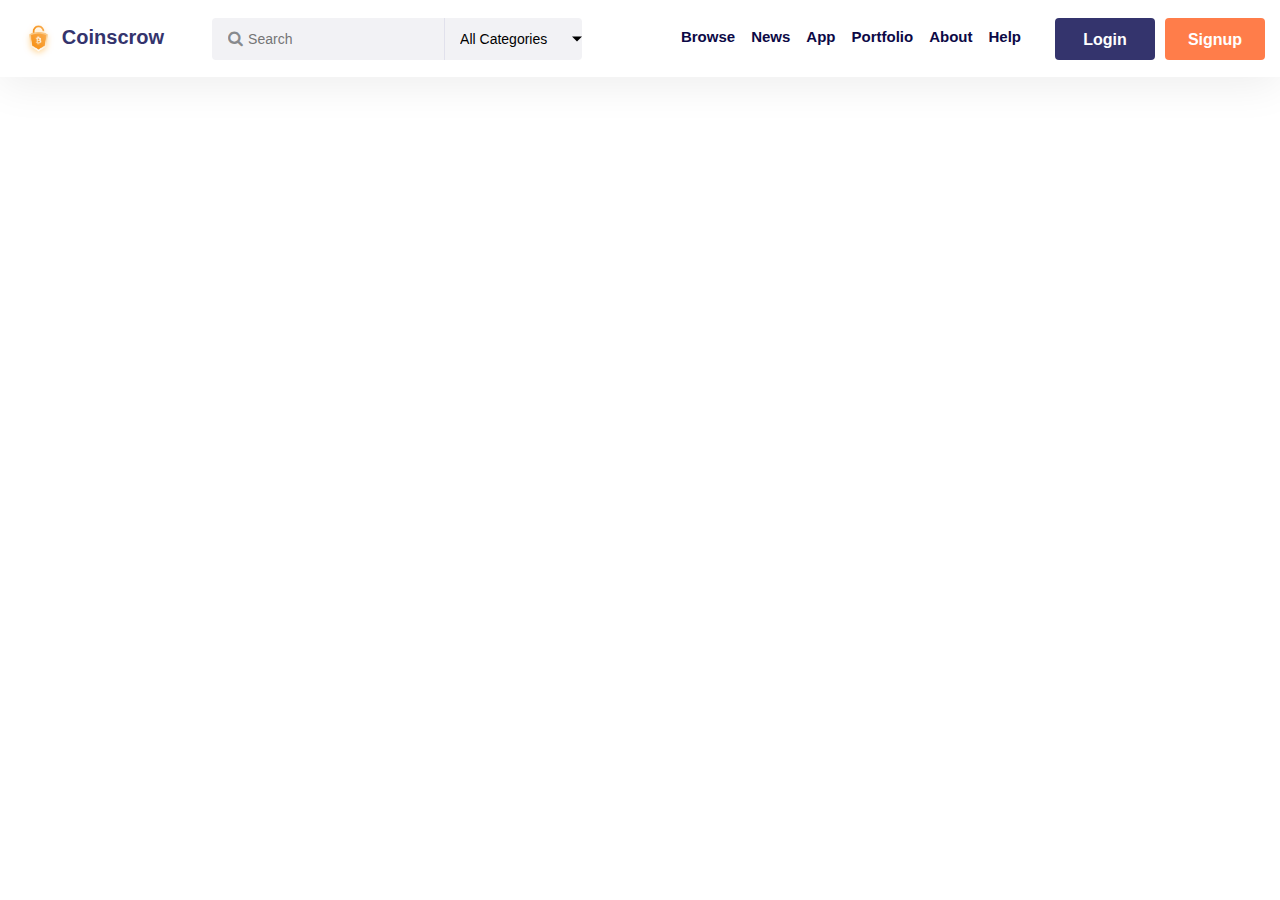
==== commit 040743ce: "Auto-generated commit" ====
--- a/Algobit-NG/index.html
+++ b/Algobit-NG/index.html
@@ -10,9 +10,7 @@
 
 <body>
     <app-root></app-root>
-
-    <script src="https://media.twiliocdn.com/sdk/js/chat/v4.0/twilio-chat.min.js"></script>
     <link rel="stylesheet" href="https://maxcdn.bootstrapcdn.com/bootstrap/4.0.0/css/bootstrap.min.css">
-<script src="runtime.e227d1a0e31cbccbf8ec.js" defer></script><script src="polyfills.b9b21dc0255185303210.js" defer></script><script src="scripts.dc526345d607248c5580.js" defer></script><script src="main.c2bc45aca58bfa371fb0.js" defer></script></body>
+<script src="runtime.a2b9398b93ec9b54debc.js" defer></script><script src="polyfills.b9b21dc0255185303210.js" defer></script><script src="scripts.dc526345d607248c5580.js" defer></script><script src="main.96dde113689c5dc22785.js" defer></script></body>
 
 </html>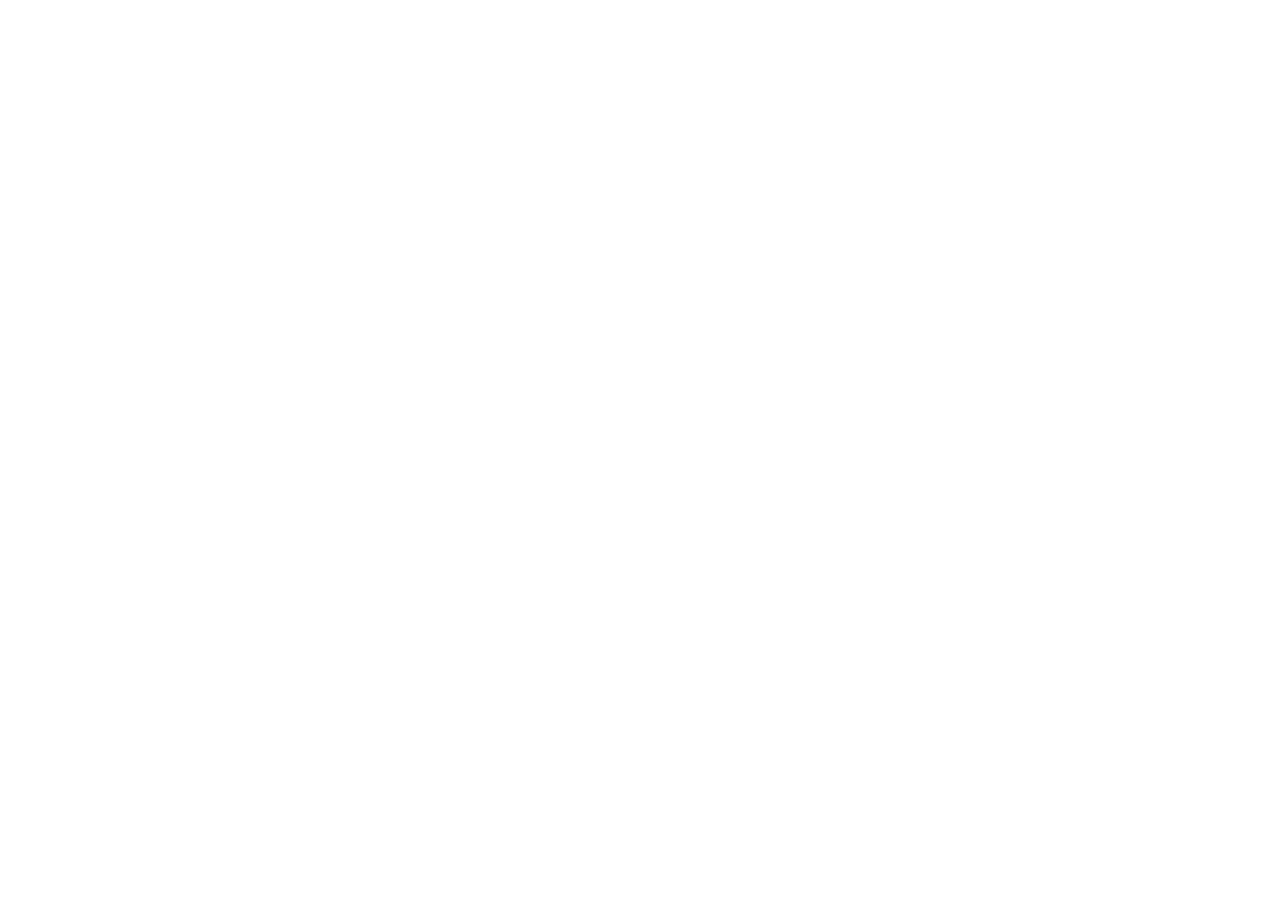
==== commit f98a699c: "Auto-generated commit" ====
--- a/Algobit-NG/index.html
+++ b/Algobit-NG/index.html
@@ -6,11 +6,11 @@
     <title>Coinscrow</title>
     <base href="https://techyroots.github.io/coinscrow/">    <meta name="viewport" content="width=device-width, initial-scale=1">
     <link rel="icon" type="image/x-icon" href="favicon.ico">
-<link rel="stylesheet" href="styles.1f81123faa1c5fcf5319.css"></head>
+<link rel="stylesheet" href="styles.afb2a488066770af5c5f.css"></head>
 
 <body>
     <app-root></app-root>
     <link rel="stylesheet" href="https://maxcdn.bootstrapcdn.com/bootstrap/4.0.0/css/bootstrap.min.css">
-<script src="runtime.a2b9398b93ec9b54debc.js" defer></script><script src="polyfills.b9b21dc0255185303210.js" defer></script><script src="scripts.dc526345d607248c5580.js" defer></script><script src="main.96dde113689c5dc22785.js" defer></script></body>
+<script src="runtime.47eb9f70e33558cc80cd.js" defer></script><script src="polyfills.b9b21dc0255185303210.js" defer></script><script src="scripts.dc526345d607248c5580.js" defer></script><script src="vendor.0de64af223b85dd8b3a6.js" defer></script><script src="main.c88eb9dd705ed9945c0a.js" defer></script></body>
 
 </html>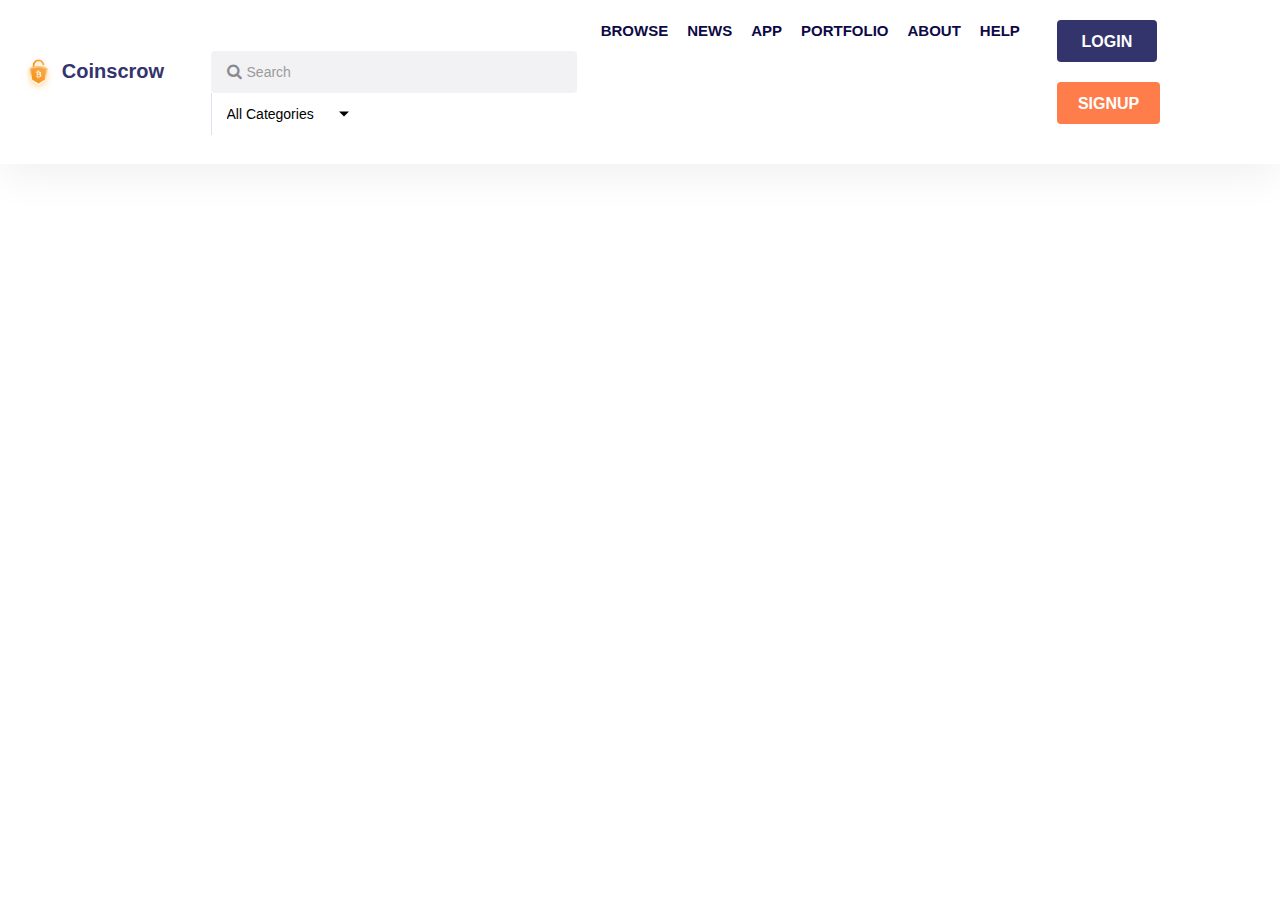
==== commit 8cd38dc1: "Auto-generated commit" ====
--- a/Algobit-NG/index.html
+++ b/Algobit-NG/index.html
@@ -11,6 +11,6 @@
 <body>
     <app-root></app-root>
     <link rel="stylesheet" href="https://maxcdn.bootstrapcdn.com/bootstrap/4.0.0/css/bootstrap.min.css">
-<script src="runtime.47eb9f70e33558cc80cd.js" defer></script><script src="polyfills.b9b21dc0255185303210.js" defer></script><script src="scripts.dc526345d607248c5580.js" defer></script><script src="vendor.0de64af223b85dd8b3a6.js" defer></script><script src="main.c88eb9dd705ed9945c0a.js" defer></script></body>
+<script src="runtime.46936b3f1180f64b7dc9.js" defer></script><script src="polyfills.b9b21dc0255185303210.js" defer></script><script src="scripts.dc526345d607248c5580.js" defer></script><script src="vendor.0de64af223b85dd8b3a6.js" defer></script><script src="main.c88eb9dd705ed9945c0a.js" defer></script></body>
 
 </html>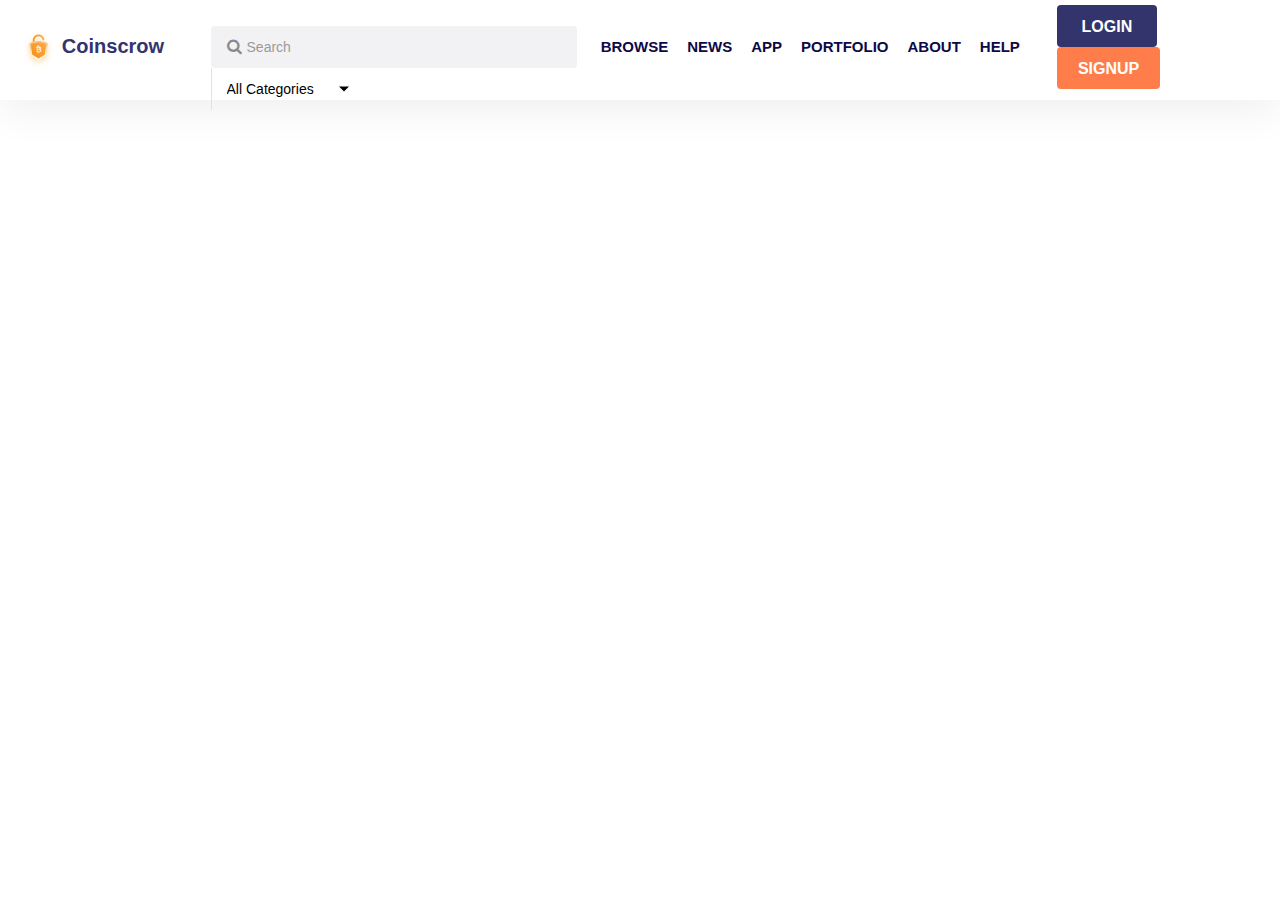
==== commit 4718137e: "Auto-generated commit" ====
--- a/Algobit-NG/index.html
+++ b/Algobit-NG/index.html
@@ -6,11 +6,11 @@
     <title>Coinscrow</title>
     <base href="https://techyroots.github.io/coinscrow/">    <meta name="viewport" content="width=device-width, initial-scale=1">
     <link rel="icon" type="image/x-icon" href="favicon.ico">
-<link rel="stylesheet" href="styles.afb2a488066770af5c5f.css"></head>
+<link rel="stylesheet" href="styles.1f41be321d56496ccc6b.css"></head>
 
 <body>
     <app-root></app-root>
     <link rel="stylesheet" href="https://maxcdn.bootstrapcdn.com/bootstrap/4.0.0/css/bootstrap.min.css">
-<script src="runtime.46936b3f1180f64b7dc9.js" defer></script><script src="polyfills.b9b21dc0255185303210.js" defer></script><script src="scripts.dc526345d607248c5580.js" defer></script><script src="vendor.0de64af223b85dd8b3a6.js" defer></script><script src="main.c88eb9dd705ed9945c0a.js" defer></script></body>
+<script src="runtime.5c31cd8059ad66cfcb4e.js" defer></script><script src="polyfills.b9b21dc0255185303210.js" defer></script><script src="scripts.dc526345d607248c5580.js" defer></script><script src="vendor.0de64af223b85dd8b3a6.js" defer></script><script src="main.a11183461d05a98b6fdb.js" defer></script></body>
 
 </html>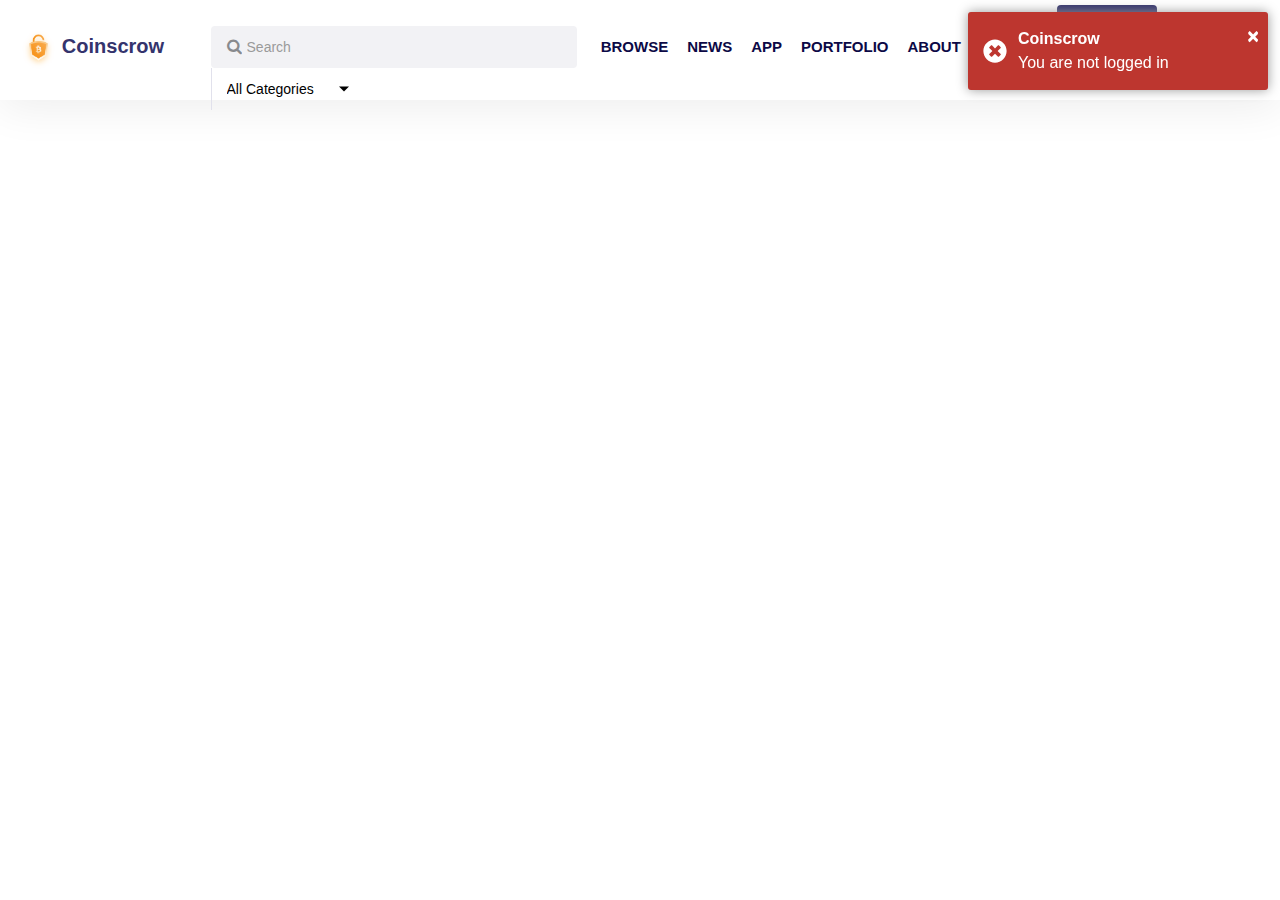
==== commit cd3d4fb0: "Auto-generated commit" ====
--- a/Algobit-NG/index.html
+++ b/Algobit-NG/index.html
@@ -6,11 +6,11 @@
     <title>Coinscrow</title>
     <base href="https://techyroots.github.io/coinscrow/">    <meta name="viewport" content="width=device-width, initial-scale=1">
     <link rel="icon" type="image/x-icon" href="favicon.ico">
-<link rel="stylesheet" href="styles.1f41be321d56496ccc6b.css"></head>
+<link rel="stylesheet" href="styles.df1fc4f7a5b1ae44703d.css"></head>
 
 <body>
     <app-root></app-root>
     <link rel="stylesheet" href="https://maxcdn.bootstrapcdn.com/bootstrap/4.0.0/css/bootstrap.min.css">
-<script src="runtime.5c31cd8059ad66cfcb4e.js" defer></script><script src="polyfills.b9b21dc0255185303210.js" defer></script><script src="scripts.dc526345d607248c5580.js" defer></script><script src="vendor.0de64af223b85dd8b3a6.js" defer></script><script src="main.a11183461d05a98b6fdb.js" defer></script></body>
+<script src="runtime.4dedb55121eb2c698181.js" defer></script><script src="polyfills.b9b21dc0255185303210.js" defer></script><script src="scripts.dc526345d607248c5580.js" defer></script><script src="vendor.6a1442bec70aca35126e.js" defer></script><script src="main.78e58c5acbd3ed1102b3.js" defer></script></body>
 
 </html>